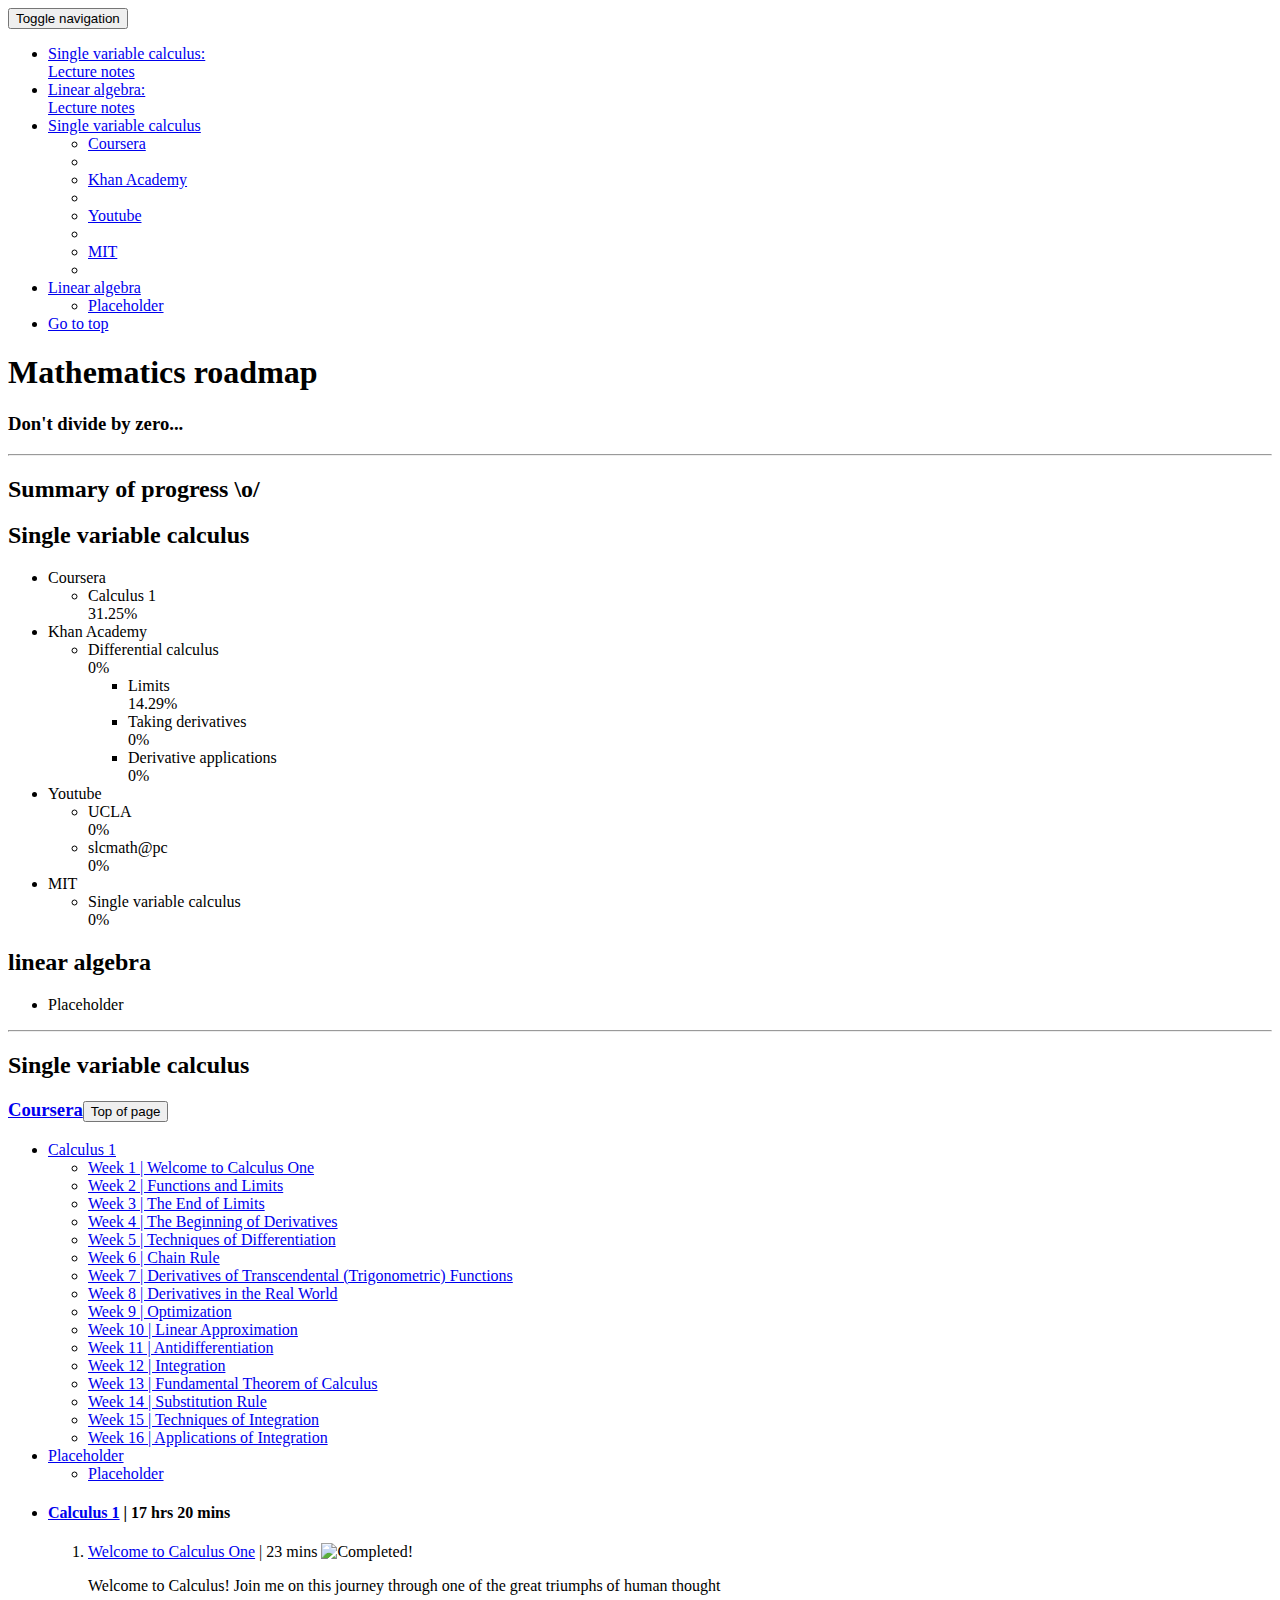
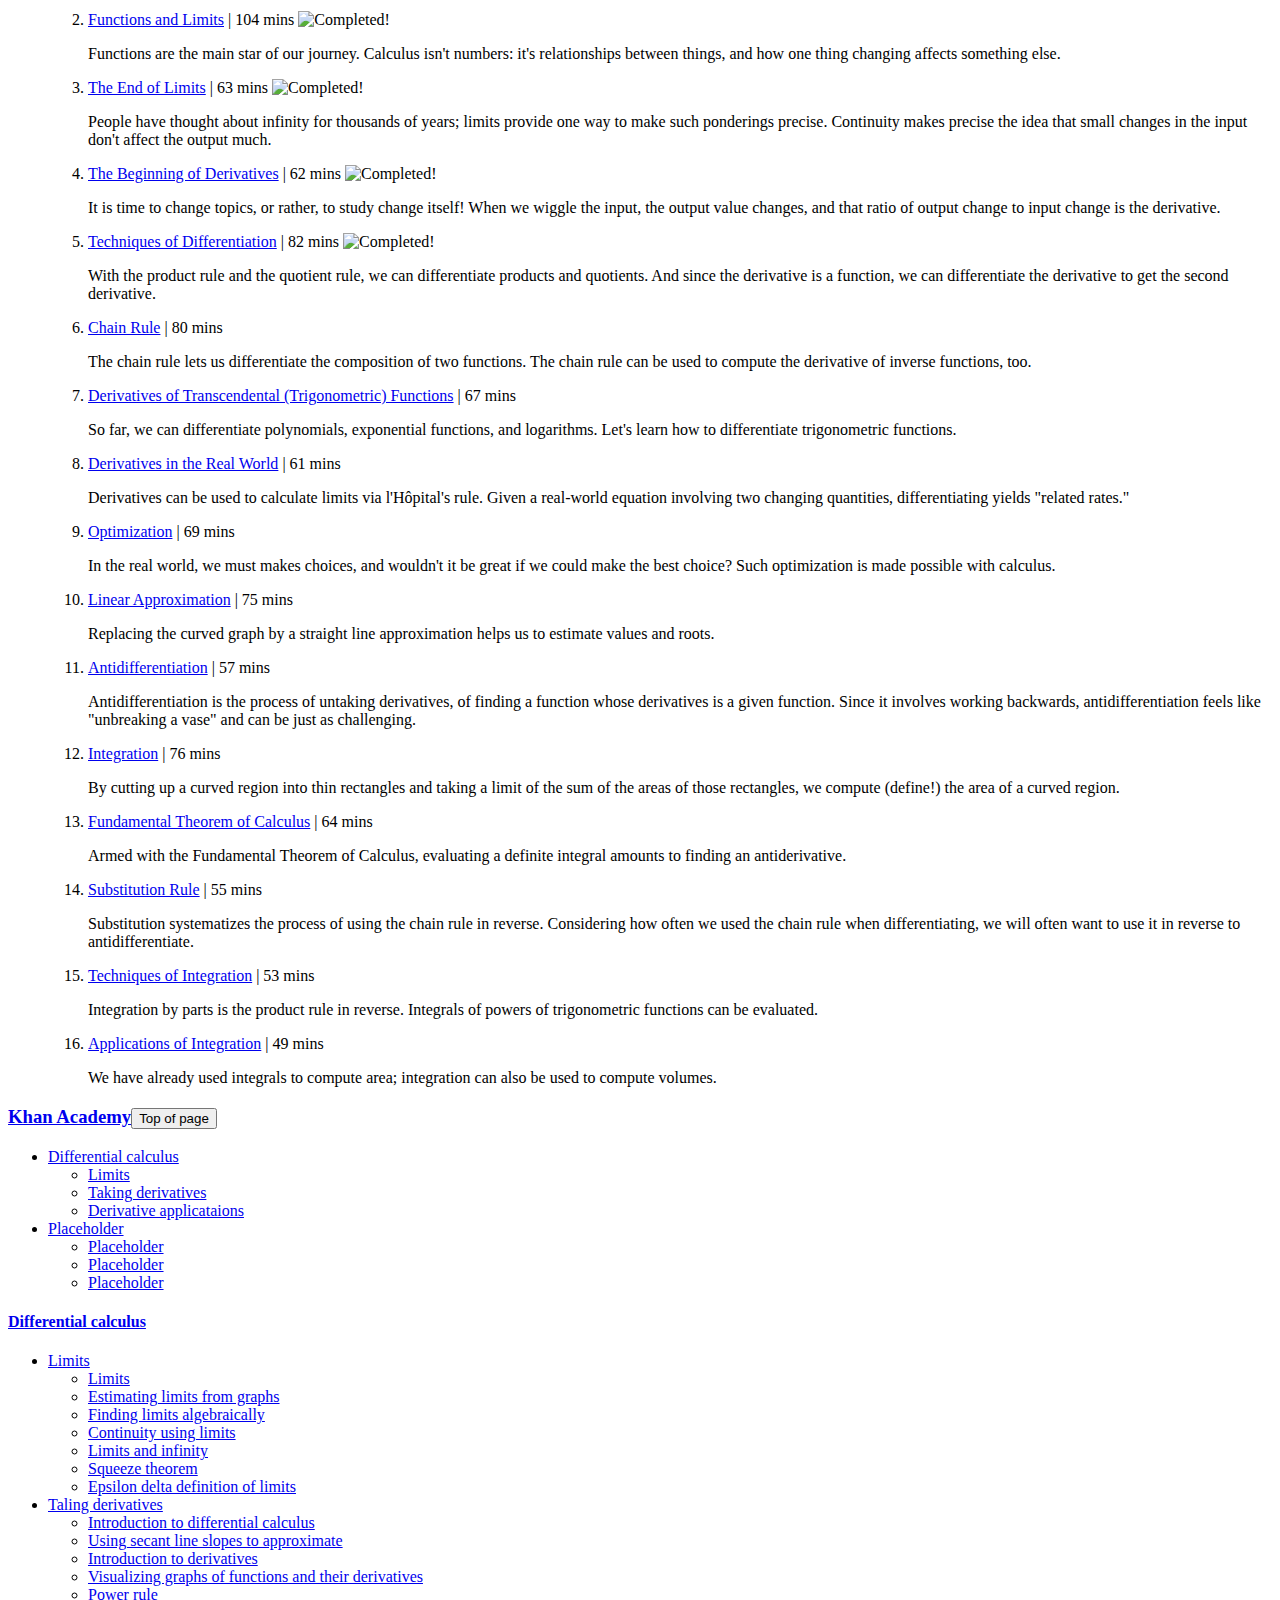
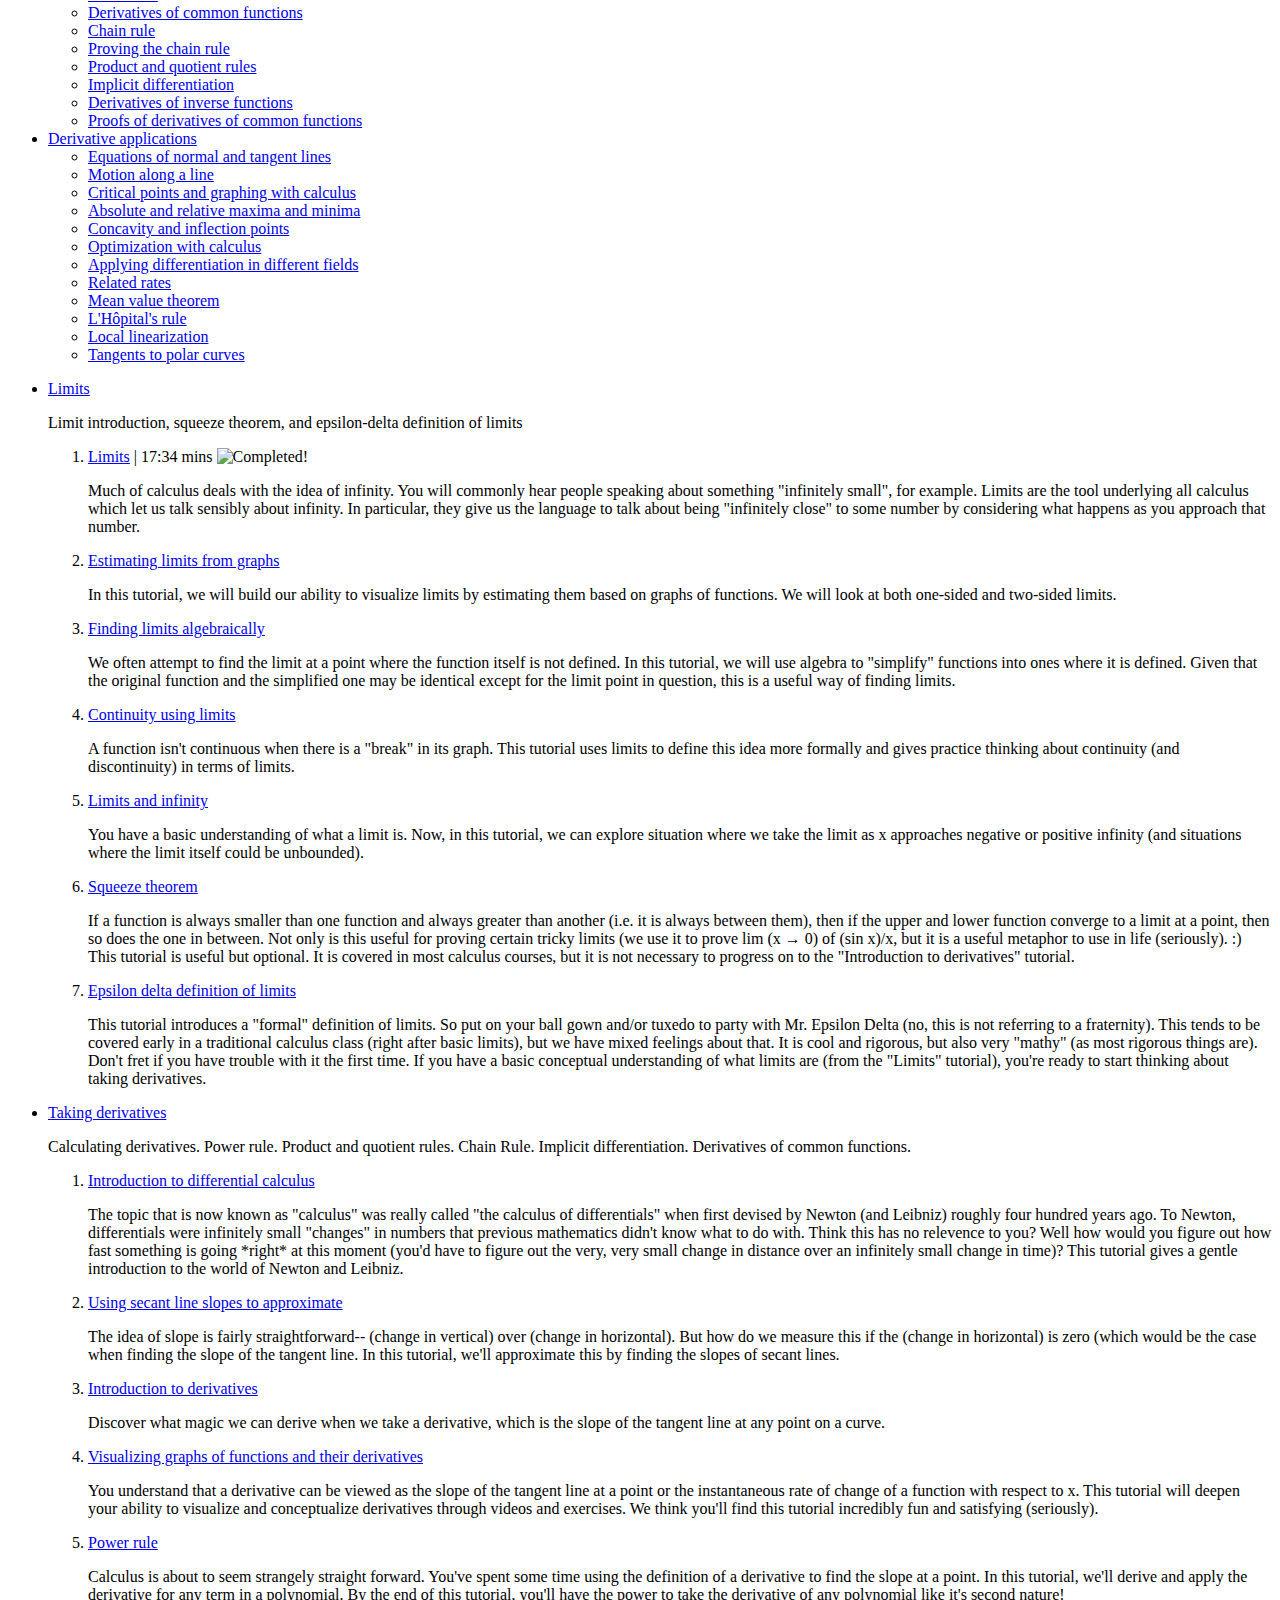
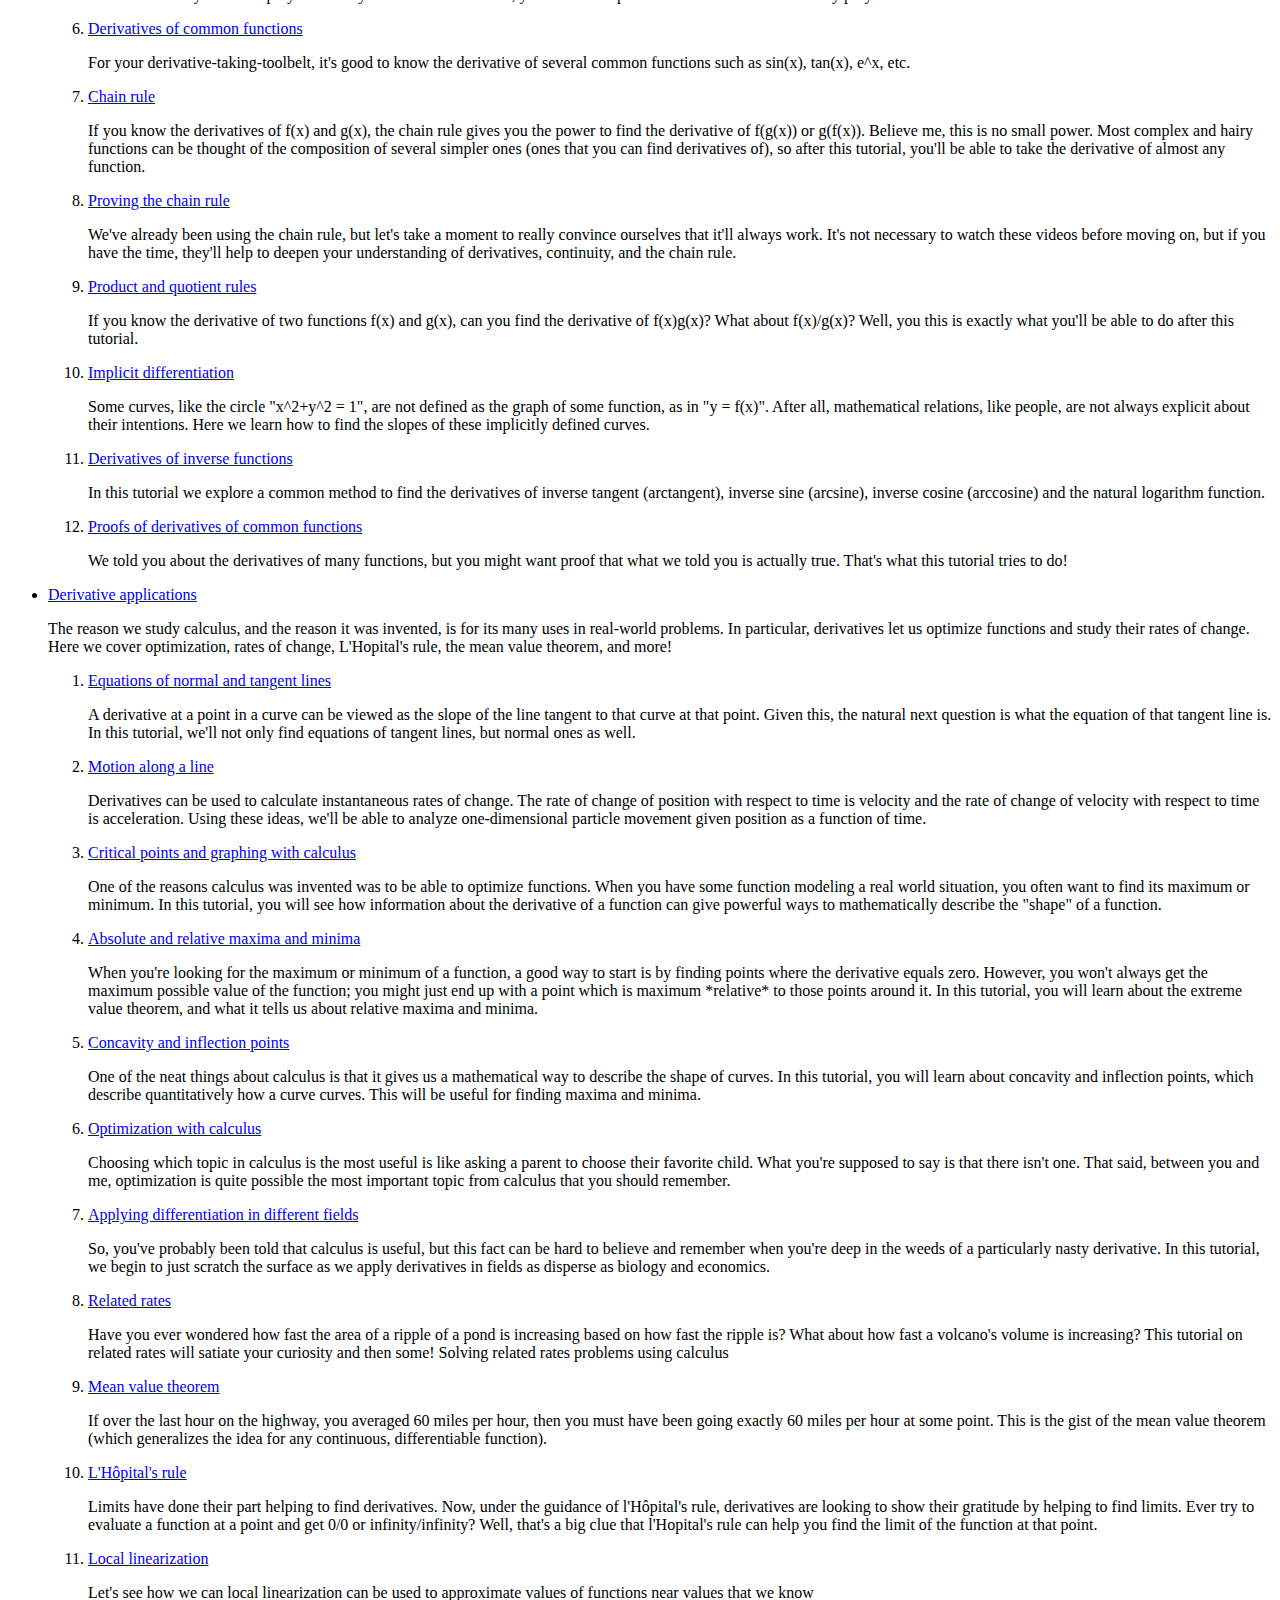
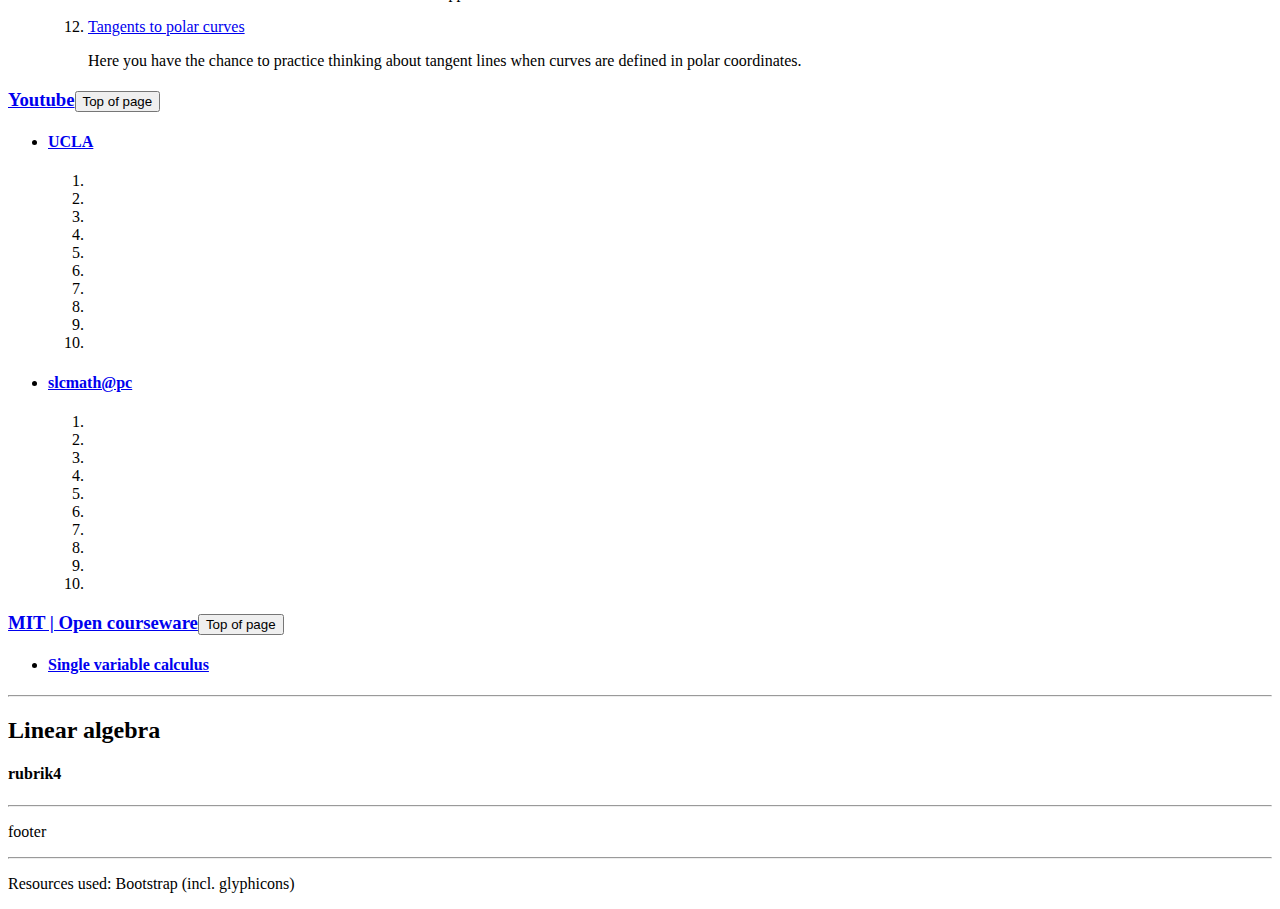
==== index.html @ 6fc5bcd4 "Initial commit" ====
<!DOCTYPE html>
<html>
	<head>
		<meta http-equiv="content-type" content="text/html; charset=utf-8">
		<!-- For Edge -->
		<meta http-equiv="X-UA-Compatible" content="IE=edge">
		<!-- -->
		<meta name="description" content="Your description goes here">
		<meta name="keywords" content="your,keywords,goes,here">
		<meta name="author" content="Your Name">
		<!-- Google fonts -->
		
		<!-- JQuery -->
		<script src="http://ajax.googleapis.com/ajax/libs/jquery/1.10.1/jquery.min.js"></script>
		<!-- JavaScript -->
			<!-- Remote -->
			<script src="https://maxcdn.bootstrapcdn.com/bootstrap/3.3.7/js/bootstrap.min.js" integrity="sha384-Tc5IQib027qvyjSMfHjOMaLkfuWVxZxUPnCJA7l2mCWNIpG9mGCD8wGNIcPD7Txa" crossorigin="anonymous"></script>
				<!-- MathJax -->
		<!--<script type="text/javascript" async src="https://cdn.mathjax.org/mathjax/latest/MathJax.js?config=TeX-MML-AM_CHTML"></script>-->
			<!-- Local -->
			
		<!-- CSS -->
			<!-- Loads bootstrap -->
		<link rel="stylesheet" href="https://maxcdn.bootstrapcdn.com/bootstrap/3.3.6/css/bootstrap.min.css" integrity="sha384-1q8mTJOASx8j1Au+a5WDVnPi2lkFfwwEAa8hDDdjZlpLegxhjVME1fgjWPGmkzs7" crossorigin="anonymous"> <!-- Has to be loaded first, else overwritten -->
			<!-- Main CSS -->
		<link rel="stylesheet" href="css/main.css"> <!-- Find out if i should add a media tag for a separate css for mobile -->
	<title>Mathematics roadmap</title>
</head>
<body>
	<div class="container" id="top"> <!-- Go to top of page -->
		<nav class="navbar navbar-fixed-top navbar-inverse"> <!-- Main navigation; navbar, static -->
			<div class="container-fluid  navbar-right">
				<!-- Brand and toggle get grouped for better mobile display -->
				<div class="navbar-header">
      				<button type="button" class="navbar-toggle collapsed" data-toggle="collapse" data-target="#bs-example-navbar-collapse-1" aria-expanded="false">
        				<span class="sr-only">Toggle navigation</span>
        				<span class="icon-bar"></span> <!-- Dash one -->
        				<span class="icon-bar"></span> <!-- Dash two -->
        				<span class="icon-bar"></span> <!-- Dash three -->
      				</button>
				</div>
				<!-- Collect the nav links, forms, and other content for toggling -->
				<div class="collapse navbar-collapse" id="bs-example-navbar-collapse-1">
      				<ul class="nav navbar-nav">
      					<li><a href="single-variable-calculus/index.html">Single variable calculus: <br> Lecture notes</a></li>
      					<li><a href="linear-algebra/index.html">Linear algebra: <br> Lecture notes</a></li>
      					<li class="dropdown"><a href="#" class="dropdown-toggle" data-toggle="dropdown" role="button" aria-haspopup="true" aria-expanded="false">Single variable calculus<span class="caret"></span></a>
          					<ul class="dropdown-menu">
								<li><a href="#coursera">Coursera</a></li>
								<li role="separator" class="divider"></li>
								<li><a href="#khan-academy">Khan Academy</a></li>
								<li role="separator" class="divider"></li>
								<li><a href="#youtube">Youtube</a></li>
								<li role="separator" class="divider"></li>
			 					<li><a href="#mit">MIT</a></li>
          						<li role="separator" class="divider"></li>
          					</ul>
        				</li>
						<li class="dropdown"><a href="#" class="dropdown-toggle" data-toggle="dropdown" role="button" aria-haspopup="true" aria-expanded="false">Linear algebra<span class="caret"></span></a>
          					<ul class="dropdown-menu">
          						<li><a href="#">Placeholder</a></li>
          					</ul>
          				</li>
          				<li><a href="#top">Go to top</a></li> <!-- Go to top of page -->
					</ul>
				</div>
			</div>
		</nav> <!-- Nav ends -->
		<div class="row"> <!-- Header -->
			<div class="col-md-12"> <!-- Takes upp 100% row -->
				<div class="page-title">
					<h1>Mathematics roadmap</h1>
					<h3>Don't divide by zero...</h3>
				</div> <!-- col-md-12 ends-->
			</div> <!-- Header ends -->
		</div>
		<div class="row"> <!-- Section divider -->
			<div class="col-md-12">
				<hr> <!-- Horizontal rule -->
			</div>
		</div>
		<div class="row"> <!-- Summary progress -->
			<h2 class="header-section">Summary of progress \o/</h2>
			<div class="col-md-6"> <!-- Summary progress single variable calculus -->
				<h2>Single variable calculus</h2>
				<ul>
					<li>Coursera</li>
						<ul>
							<li>Calculus 1</li>
								<div class="progress">
  									<div class="progress-bar progress-bar-success" role="progressbar"style="min-width: 2em; width: 31.25%">
  										31.25%
  									</div>
								</div>
						</ul>
					<li>Khan Academy</li>
						<ul>
							<li>Differential calculus</li>
								<div class="progress">
  									<div class="progress-bar progress-bar-success" role="progressbar" style="min-width: 2em; width: 0%">
  										0%
  									</div>
								</div>
								<ul>
									<li>Limits</li>
									<div class="progress">
  										<div class="progress-bar progress-bar-success" role="progressbar" style="min-width: 2em; width: 14.29%">
  										14.29%
  										</div>
									</div>
									<li>Taking derivatives</li>
									<div class="progress">
  										<div class="progress-bar progress-bar-success" role="progressbar" style="min-width: 2em; width: 0%">
  										0%
  										</div>
									</div>
									<li>Derivative applications</li>
									<div class="progress">
  										<div class="progress-bar progress-bar-success" role="progressbar" style="min-width: 2em; width: 0%">
  										0%
  										</div>
									</div>
								</ul>
						</ul>
					<li>Youtube</li>
						<ul>
							<li>UCLA
								<!--<img class="completed" src="graphics/accept.png" alt="Completed!" title="Completed!">-->
								</li>
								<div class="progress">
  									<div class="progress-bar progress-bar-success" role="progressbar" style="min-width: 2em; width: 0%">
  										0%
  									</div>
								</div>
							<li>slcmath@pc
								<!--<img class="completed" src="graphics/accept.png" alt="Completed!" title="Completed!">-->
								</li>
								<div class="progress">
  									<div class="progress-bar progress-bar-success" role="progressbar" style="min-width: 2em; width: 0%">
  										0%
  									</div>
								</div>
						</ul>
					<li>MIT</li>
						<ul>
							<li>Single variable calculus
								<!--<img class="completed" src="graphics/accept.png" alt="Completed!" title="Completed!">-->
								</li>
								<div class="progress">
  									<div class="progress-bar progress-bar-success" role="progressbar" style="min-width: 2em; width: 0%">
  										0%
  									</div>
								</div>
						</ul>
				</ul>
			</div> <!-- Summary progress single variable calculus ends -->
			<div class="col-md-6"> <!-- Summary linear algebra -->
				<h2>linear algebra</h2>
				<ul>
					<li>Placeholder</li>
				</ul>
			</div> <!-- Summary linear algebra ends-->
		</div> <!-- Summary/Progress ends-->
		<div class="row"> <!-- Section divider -->
			<div class="col-md-12">
				<hr> <!-- Horizontal rule -->
			</div>
		</div><!-- Section divider end -->
		<div class="row"> <!-- Single variable calculus -->
			<div class="col-md-12"> <!-- Takes up 100% of row-->
				<h2 class="header-section" id="#single-variable-calculus">Single variable calculus</h2>
					<h3 id="coursera"><a href="https://www.coursera.org" target="_blank" title="Coursera">Coursera</a><a href="#top"><button type="button" class="btn btn-info top">Top of page</button></a></h3>
					<ul class="nav nav-tabs"> <!-- Navigation coursera single variable calculus--> 
  						<li role="presentation" class="dropdown"><a class="dropdown-toggle" data-toggle="dropdown" href="#" role="button" aria-haspopup="true" aria-expanded="false">Calculus 1<span class="caret"></span></a>
    						<ul class="dropdown-menu">
    							<li><a href="#CourCalc1Week1">Week 1 | Welcome to Calculus One</a></li>
    							<li><a href="#CourCalc1Week2">Week 2 | Functions and Limits</a></li>
    							<li><a href="#CourCalc1Week3">Week 3 | The End of Limits</a></li>
    							<li><a href="#CourCalc1Week4">Week 4 | The Beginning of Derivatives</a></li>
    							<li><a href="#CourCalc1Week5">Week 5 | Techniques of Differentiation</a></li>
    							<li><a href="#CourCalc1Week6">Week 6 | Chain Rule</a></li>
    							<li><a href="#CourCalc1Week7">Week 7 | Derivatives of Transcendental (Trigonometric) Functions</a></li>
    							<li><a href="#CourCalc1Week7">Week 8 | Derivatives in the Real World</a></li>
    							<li><a href="#CourCalc1Week7">Week 9 | Optimization</a></li>
    							<li><a href="#CourCalc1Week7">Week 10 | Linear Approximation</a></li>
    							<li><a href="#CourCalc1Week7">Week 11 | Antidifferentiation</a></li>
    							<li><a href="#CourCalc1Week7">Week 12 | Integration</a></li>
    							<li><a href="#CourCalc1Week7">Week 13 | Fundamental Theorem of Calculus</a></li>
    							<li><a href="#CourCalc1Week7">Week 14 | Substitution Rule</a></li>
    							<li><a href="#CourCalc1Week7">Week 15 | Techniques of Integration</a></li>
    							<li><a href="#CourCalc1Week7">Week 16 | Applications of Integration</a></li>
    					</ul>
  					</li>
  					<li role="presentation" class="dropdown"><a class="dropdown-toggle" data-toggle="dropdown" href="#" role="button" aria-haspopup="true" aria-expanded="false">Placeholder<span class="caret"></span></a>
  						<ul class="dropdown-menu">
    						<li><a href="#">Placeholder</a></li>
    					</ul>
    				</li>
				</ul>
						<ul> <!-- Coursera single variable calculus courses -->
							<h4><li><a href="https://www.coursera.org/learn/calculus1" target="_blank" title="Playlist">Calculus 1</a> | 17 hrs 20 mins</li></h4>
								<ol> <!-- Calculus 1 --> 
									<li id="CourCalc1Week1"><a href="https://www.coursera.org/learn/calculus1/home/week/1" target="_blank">Welcome to Calculus One</a> | 23 mins
										<a href="#coursera" class="completed" title="Top of course"><span class="glyphicon glyphicon glyphicon-chevron-up"></span></a>
										
										<img class="completed" src="graphics/accept.png" alt="Completed!" title="Completed!">
										<p>Welcome to Calculus! Join me on this journey through one of the great triumphs of human thought</p>
										</li>
									<li id="CourCalc1Week2"><a href="https://www.coursera.org/learn/calculus1/home/week/2" target="_blank">Functions and Limits</a> | 104 mins
										<a href="#coursera" class="completed" title="Top of course"><span class="glyphicon glyphicon glyphicon-chevron-up"></span></a>
										<img class="completed" src="graphics/accept.png" alt="Completed!" title="Completed!">
										<p>Functions are the main star of our journey. Calculus isn't numbers: it's relationships between things, and how one thing changing affects something else.</p>
										</li>
									<li id="CourCalc1Week3"><a href="https://www.coursera.org/learn/calculus1/home/week/3" target="_blank">The End of Limits</a> | 63 mins
										<a href="#coursera" class="completed" title="Top of course"><span class="glyphicon glyphicon glyphicon-chevron-up"></span></a>
										<img class="completed" src="graphics/accept.png" alt="Completed!" title="Completed!">
										<p>People have thought about infinity for thousands of years; limits provide one way to make such ponderings precise. Continuity makes precise the idea that small changes in the input don't affect the output much.</p>
										</li>
									<li id="CourCalc1Week4"><a href="https://www.coursera.org/learn/calculus1/home/week/4" target="_blank">The Beginning of Derivatives</a> | 62 mins
										<a href="#coursera" class="completed" title="Top of course"><span class="glyphicon glyphicon glyphicon-chevron-up"></span></a>
										<img class="completed" src="graphics/accept.png" alt="Completed!" title="Completed!">
										<p>It is time to change topics, or rather, to study change itself! When we wiggle the input, the output value changes, and that ratio of output change to input change is the derivative.</p>
										</li>
									<li id="CourCalc1Week5"><a href="https://www.coursera.org/learn/calculus1/home/week/5" target="_blank">Techniques of Differentiation</a> | 82 mins
										<a href="#coursera" class="completed" title="Top of course"><span class="glyphicon glyphicon glyphicon-chevron-up"></span></a>
										<img class="completed" src="graphics/accept.png" alt="Completed!" title="Completed!">
										<p>With the product rule and the quotient rule, we can differentiate products and quotients. And since the derivative is a function, we can differentiate the derivative to get the second derivative. </p>
										</li>
									<li id="CourCalc1Week6"><a href="https://www.coursera.org/learn/calculus1/home/week/6" target="_blank">Chain Rule</a> | 80 mins
										<a href="#coursera" class="completed" title="Top of course"><span class="glyphicon glyphicon glyphicon-chevron-up"></span></a>
										<!--<img class="completed" src="graphics/accept.png" alt="Completed!" title="Completed!">-->
										<p>The chain rule lets us differentiate the composition of two functions. The chain rule can be used to compute the derivative of inverse functions, too. </p>
										</li>
									<li id="CourCalc1Week7"><a href="https://www.coursera.org/learn/calculus1/home/week/7" target="_blank">Derivatives of Transcendental (Trigonometric) Functions</a> | 67 mins
										<a href="#coursera" class="completed" title="Top of course"><span class="glyphicon glyphicon glyphicon-chevron-up"></span></a>
										<!--<img class="completed" src="graphics/accept.png" alt="Completed!" title="Completed!">-->
										<p>So far, we can differentiate polynomials, exponential functions, and logarithms. Let's learn how to differentiate trigonometric functions.</p>
										</li>
									<li id="CourCalc1Week8"><a href="https://www.coursera.org/learn/calculus1/home/week/8" target="_blank">Derivatives in the Real World</a> | 61 mins
										<a href="#coursera" class="completed" title="Top of course"><span class="glyphicon glyphicon glyphicon-chevron-up"></span></a>
										<!--<img class="completed" src="graphics/accept.png" alt="Completed!" title="Completed!">-->
										<p>Derivatives can be used to calculate limits via l'Hôpital's rule. Given a real-world equation involving two changing quantities, differentiating yields "related rates." </p>
										</li>
									<li id="CourCalc1Week9"><a href="https://www.coursera.org/learn/calculus1/home/week/9" target="_blank">Optimization</a> | 69 mins
										<a href="#coursera" class="completed" title="Top of course"><span class="glyphicon glyphicon glyphicon-chevron-up"></span></a>
										<!--<img class="completed" src="graphics/accept.png" alt="Completed!" title="Completed!">-->
										<p>In the real world, we must makes choices, and wouldn't it be great if we could make the best choice? Such optimization is made possible with calculus. </p>
										</li>
									<li id="CourCalc1Week10"><a href="https://www.coursera.org/learn/calculus1/home/week/10" target="_blank">Linear Approximation</a> | 75 mins
										<a href="#coursera" class="completed" title="Top of course"><span class="glyphicon glyphicon glyphicon-chevron-up"></span></a>
										<!--<img class="completed" src="graphics/accept.png" alt="Completed!" title="Completed!">-->
										<p>Replacing the curved graph by a straight line approximation helps us to estimate values and roots.</p>
										</li>
									<li id="CourCalc1Week11"><a href="https://www.coursera.org/learn/calculus1/home/week/11" target="_blank">Antidifferentiation</a> | 57 mins
										<a href="#coursera" class="completed" title="Top of course"><span class="glyphicon glyphicon glyphicon-chevron-up"></span></a>
										<!--<img class="completed" src="graphics/accept.png" alt="Completed!" title="Completed!">-->
										<p>Antidifferentiation is the process of untaking derivatives, of finding a function whose derivatives is a given function. Since it involves working backwards, antidifferentiation feels like "unbreaking a vase" and can be just as challenging. </p>
										</li>
									<li id="CourCalc1Week12"><a href="https://www.coursera.org/learn/calculus1/home/week/12" target="_blank">Integration</a> | 76 mins
										<a href="#coursera" class="completed" title="Top of course"><span class="glyphicon glyphicon glyphicon-chevron-up"></span></a>
										<!--<img class="completed" src="graphics/accept.png" alt="Completed!" title="Completed!">-->
										<p>By cutting up a curved region into thin rectangles and taking a limit of the sum of the areas of those rectangles, we compute (define!) the area of a curved region.</p>
										</li>
									<li id="CourCalc1Week13"><a href="https://www.coursera.org/learn/calculus1/home/week/13" target="_blank">Fundamental Theorem of Calculus</a> | 64 mins
										<a href="#coursera" class="completed" title="Top of course"><span class="glyphicon glyphicon glyphicon-chevron-up"></span></a>
										<!--<img class="completed" src="graphics/accept.png" alt="Completed!" title="Completed!">-->
										<p>Armed with the Fundamental Theorem of Calculus, evaluating a definite integral amounts to finding an antiderivative. </p>
										</li>
									<li id="CourCalc1Week14"><a href="https://www.coursera.org/learn/calculus1/home/week/14" target="_blank">Substitution Rule</a> | 55 mins
										<a href="#coursera" class="completed" title="Top of course"><span class="glyphicon glyphicon glyphicon-chevron-up"></span></a>
										<!--<img class="completed" src="graphics/accept.png" alt="Completed!" title="Completed!">-->
										<p>Substitution systematizes the process of using the chain rule in reverse. Considering how often we used the chain rule when differentiating, we will often want to use it in reverse to antidifferentiate. </p>
										</li>
									<li id="CourCalc1Week15"><a href="https://www.coursera.org/learn/calculus1/home/week/15" target="_blank">Techniques of Integration</a> | 53 mins
										<a href="#coursera" class="completed" title="Top of course"><span class="glyphicon glyphicon glyphicon-chevron-up"></span></a>
										<!--<img class="completed" src="graphics/accept.png" alt="Completed!" title="Completed!">-->
										<p>Integration by parts is the product rule in reverse. Integrals of powers of trigonometric functions can be evaluated. </p>
										</li>
									<li id="CourCalc1Week16"><a href="https://www.coursera.org/learn/calculus1/home/week/16" target="_blank">Applications of Integration</a> | 49 mins
										<a href="#coursera" class="completed" title="Top of course"><span class="glyphicon glyphicon glyphicon-chevron-up"></span></a>
										<!--<img class="completed" src="graphics/accept.png" alt="Completed!" title="Completed!">-->
										<p>We have already used integrals to compute area; integration can also be used to compute volumes. </p>
										</li>
								</ol> <!-- Calculus 1 ends -->
						</ul> <!-- Coursera single variable calculus courses  Ends -->
					<h3 id="khan-academy"><a href="https://www.khanacademy.org" target="_blank">Khan Academy</a><a href="#top"><button type="button" class="btn btn-info top">Top of page</button></a></h3>
					<ul class="nav nav-tabs"> <!-- Navigation KA differential calculus -->
						<li role="presentation" class="dropdown"><a class="dropdown-toggle" data-toggle="dropdown" href="#" role="button" aria-haspopup="true" aria-expanded="false">Differential calculus<span class="caret"></span></a>
    						<ul class="dropdown-menu">
      							<li><a href="#KADiffCalcLimits">Limits</a></li>
								<li><a href="#KADiffCalcDer">Taking derivatives</a></li>
								<li><a href="#KADiffCalcDerApp">Derivative applicataions</a></li>
    						</ul>
  						</li>
  						<li role="presentation" class="dropdown"><a class="dropdown-toggle" data-toggle="dropdown" href="#" role="button" aria-haspopup="true" aria-expanded="false">Placeholder<span class="caret"></span></a>
    						<ul class="dropdown-menu">
      							<li><a href="#">Placeholder</a></li>
								<li><a href="#">Placeholder</a></li>
								<li><a href="#">Placeholder</a></li>
    						</ul>
  						</li>
					</ul> <!-- Navigation KA differential calculus ends-->
					<h4><a href="https://www.khanacademy.org/math/calculus-home/differential-calculus" target="_blank" title="Playlist">Differential calculus</a></h4>
					<ul class="nav nav-tabs"> <!-- INTRA Navigation KA differential calculus -->
						<li role="presentation" class="dropdown"><a class="dropdown-toggle" data-toggle="dropdown" href="#" role="button" aria-haspopup="true" aria-expanded="false">Limits<span class="caret"></span></a>
							<ul class="dropdown-menu">
								<li><a href="#">Limits</a></li>
								<li><a href="#">Estimating limits from graphs</a></li>
								<li><a href="#">Finding limits algebraically</a></li>
								<li><a href="#">Continuity using limits</a></li>
								<li><a href="#">Limits and infinity</a></li>
								<li><a href="#">Squeeze theorem</a></li>
								<li><a href="#">Epsilon delta definition of limits</a></li>
							</ul>
						</li>
						<li role="presentation" class="dropdown"><a class="dropdown-toggle" data-toggle="dropdown" href="#" role="button" aria-haspopup="true" aria-expanded="false">Taling derivatives<span class="caret"></span></a>
							<ul class="dropdown-menu">
								<li><a href="#">Introduction to differential calculus</a></li>
								<li><a href="#">Using secant line slopes to approximate</a></li>
								<li><a href="#">Introduction to derivatives</a></li>
								<li><a href="#">Visualizing graphs of functions and their derivatives</a></li>
								<li><a href="#">Power rule</a></li>
								<li><a href="#">Derivatives of common functions</a></li>
								<li><a href="#">Chain rule</a></li>
								<li><a href="#">Proving the chain rule</a></li>
								<li><a href="#">Product and quotient rules</a></li>
								<li><a href="#">Implicit differentiation</a></li>
								<li><a href="#">Derivatives of inverse functions</a></li>
								<li><a href="#">Proofs of derivatives of common functions</a></li>
							</ul>
						</li>
						<li role="presentation" class="dropdown"><a class="dropdown-toggle" data-toggle="dropdown" href="#" role="button" aria-haspopup="true" aria-expanded="false">Derivative applications<span class="caret"></span></a>
							<ul class="dropdown-menu">
								<li><a href="#">Equations of normal and tangent lines</a></li>
								<li><a href="#">Motion along a line</a></li>
								<li><a href="#">Critical points and graphing with calculus</a></li>
								<li><a href="#">Absolute and relative maxima and minima</a></li>
								<li><a href="#">Concavity and inflection points</a></li>
								<li><a href="#">Optimization with calculus</a></li>
								<li><a href="#">Applying differentiation in different fields</a></li>
								<li><a href="#">Related rates</a></li>
								<li><a href="#">Mean value theorem</a></li>
								<li><a href="#">L'Hôpital's rule</a></li>
								<li><a href="#">Local linearization</a></li>
								<li><a href="#">Tangents to polar curves</a></li>
							</ul>
						</li>
					</ul> <!-- INTRA Navigation KA differential calculus ends -->
					<ul>
						<li id="KADiffCalcLimits">
							<a href="https://www.khanacademy.org/math/calculus-home/differential-calculus/limits-topic" target="_blank">Limits</a>
							<a href="#khan-academy" class="completed" title="Top of course"><span class="glyphicon glyphicon glyphicon-chevron-up"></span></a>
							<!--<img class="completed" src="graphics/accept.png" alt="Completed!" title="Completed!">-->
							<p>Limit introduction, squeeze theorem, and epsilon-delta definition of limits</p>
						</li>
							<ol>
								<li><a href="https://www.khanacademy.org/math/calculus-home/differential-calculus/limits-topic/limits-tutorial" target="_blank">Limits</a> | 17:34 mins
									<a href="#khan-academy" class="completed" title="Top of course"><span class="glyphicon glyphicon glyphicon-chevron-up"></span></a>
									<img class="completed" src="graphics/accept.png" alt="Completed!" title="Completed!">
									<p>Much of calculus deals with the idea of infinity. You will commonly hear people speaking about something "infinitely small", for example. Limits are the tool underlying all calculus which let us talk sensibly about infinity. In particular, they give us the language to talk about being "infinitely close" to some number by considering what happens as you approach that number. </p>
									</li>
								<li><a href="https://www.khanacademy.org/math/calculus-home/differential-calculus/limits-topic/calculus-estimating-limits-graph" target="_blank">Estimating limits from graphs</a>
									<a href="#khan-academy" class="completed" title="Top of course"><span class="glyphicon glyphicon glyphicon-chevron-up"></span></a>
									<!--<img class="completed" src="graphics/accept.png" alt="Completed!" title="Completed!">-->
									<p>In this tutorial, we will build our ability to visualize limits by estimating them based on graphs of functions. We will look at both one-sided and two-sided limits.</p>
									</li>
								<li><a href="https://www.khanacademy.org/math/calculus-home/differential-calculus/limits-topic/algebraic-limits" target="_blank">Finding limits algebraically</a>
									<a href="#khan-academy" class="completed" title="Top of course"><span class="glyphicon glyphicon glyphicon-chevron-up"></span></a>
									<!--<img class="completed" src="graphics/accept.png" alt="Completed!" title="Completed!">-->
									<p>We often attempt to find the limit at a point where the function itself is not defined. In this tutorial, we will use algebra to "simplify" functions into ones where it is defined. Given that the original function and the simplified one may be identical except for the limit point in question, this is a useful way of finding limits. </p>
									</li>
								<li><a href="https://www.khanacademy.org/math/calculus-home/differential-calculus/limits-topic/continuity-limits" target="_blank">Continuity using limits</a>
									<a href="#khan-academy" class="completed" title="Top of course"><span class="glyphicon glyphicon glyphicon-chevron-up"></span></a>
									<!--<img class="completed" src="graphics/accept.png" alt="Completed!" title="Completed!">-->
									<p>A function isn't continuous when there is a "break" in its graph. This tutorial uses limits to define this idea more formally and gives practice thinking about continuity (and discontinuity) in terms of limits.</p>
									</li>
								<li><a href="https://www.khanacademy.org/math/calculus-home/differential-calculus/limits-topic/limits-infinity" target="_blank">Limits and infinity</a>
									<a href="#khan-academy" class="completed" title="Top of course"><span class="glyphicon glyphicon glyphicon-chevron-up"></span></a>
									<!--<img class="completed" src="graphics/accept.png" alt="Completed!" title="Completed!">-->
									<p>You have a basic understanding of what a limit is. Now, in this tutorial, we can explore situation where we take the limit as x approaches negative or positive infinity (and situations where the limit itself could be unbounded).</p>
									</li>
								<li><a href="https://www.khanacademy.org/math/calculus-home/differential-calculus/limits-topic/squeeze-theorem" target="_blank">Squeeze theorem</a>
									<a href="#khan-academy" class="completed" title="Top of course"><span class="glyphicon glyphicon glyphicon-chevron-up"></span></a>
									<!--<img class="completed" src="graphics/accept.png" alt="Completed!" title="Completed!">-->
									<p>If a function is always smaller than one function and always greater than another (i.e. it is always between them), then if the upper and lower function converge to a limit at a point, then so does the one in between. Not only is this useful for proving certain tricky limits (we use it to prove lim (x → 0) of (sin x)/x, but it is a useful metaphor to use in life (seriously). :) This tutorial is useful but optional. It is covered in most calculus courses, but it is not necessary to progress on to the "Introduction to derivatives" tutorial.</p>
									</li>
								<li><a href="https://www.khanacademy.org/math/calculus-home/differential-calculus/limits-topic/epsilon-delta" target="_blank">Epsilon delta definition of limits</a>
									<a href="#khan-academy" class="completed" title="Top of course"><span class="glyphicon glyphicon glyphicon-chevron-up"></span></a>
									<!--<img class="completed" src="graphics/accept.png" alt="Completed!" title="Completed!">-->
									<p>This tutorial introduces a "formal" definition of limits. So put on your ball gown and/or tuxedo to party with Mr. Epsilon Delta (no, this is not referring to a fraternity). This tends to be covered early in a traditional calculus class (right after basic limits), but we have mixed feelings about that. It is cool and rigorous, but also very "mathy" (as most rigorous things are). Don't fret if you have trouble with it the first time. If you have a basic conceptual understanding of what limits are (from the "Limits" tutorial), you're ready to start thinking about taking derivatives.</p>
								</li>
							</ol>
						<li id="KADiffCalcDer">
							<a href="https://www.khanacademy.org/math/calculus-home/differential-calculus/taking-derivatives" target="_blank">Taking derivatives</a>
							<a href="#khan-academy" class="completed" title="Top of course"><span class="glyphicon glyphicon glyphicon-chevron-up"></span></a>
							<!--<img class="completed" src="graphics/accept.png" alt="Completed!" title="Completed!">-->
							<p>Calculating derivatives. Power rule. Product and quotient rules. Chain Rule. Implicit differentiation. Derivatives of common functions.</p>
						</li>
							<ol>
								<li><a href="https://www.khanacademy.org/math/calculus-home/differential-calculus/taking-derivatives/intro-differential-calc" target="_blank">Introduction to differential calculus</a>
									<a href="#khan-academy" class="completed" title="Top of course"><span class="glyphicon glyphicon glyphicon-chevron-up"></span></a>
									<!--<img class="completed" src="graphics/accept.png" alt="Completed!" title="Completed!">-->
									<p>The topic that is now known as "calculus" was really called "the calculus of differentials" when first devised by Newton (and Leibniz) roughly four hundred years ago. To Newton, differentials were infinitely small "changes" in numbers that previous mathematics didn't know what to do with. Think this has no relevence to you? Well how would you figure out how fast something is going *right* at this moment (you'd have to figure out the very, very small change in distance over an infinitely small change in time)? This tutorial gives a gentle introduction to the world of Newton and Leibniz.</p>
									</li>
								<li><a href="https://www.khanacademy.org/math/calculus-home/differential-calculus/taking-derivatives/secant-line-slope-tangent" target="_blank">Using secant line slopes to approximate</a>
									<a href="#khan-academy" class="completed" title="Top of course"><span class="glyphicon glyphicon glyphicon-chevron-up"></span></a>
									<!--<img class="completed" src="graphics/accept.png" alt="Completed!" title="Completed!">-->
									<p>The idea of slope is fairly straightforward-- (change in vertical) over (change in horizontal). But how do we measure this if the (change in horizontal) is zero (which would be the case when finding the slope of the tangent line. In this tutorial, we'll approximate this by finding the slopes of secant lines.</p>
									</li>
								<li><a href="https://www.khanacademy.org/math/calculus-home/differential-calculus/taking-derivatives/derivative-intro" target="_blank">Introduction to derivatives</a>
									<a href="#khan-academy" class="completed" title="Top of course"><span class="glyphicon glyphicon glyphicon-chevron-up"></span></a>
									<!--<img class="completed" src="graphics/accept.png" alt="Completed!" title="Completed!">-->
									<p>Discover what magic we can derive when we take a derivative, which is the slope of the tangent line at any point on a curve.</p>
									</li>
								<li><a href="https://www.khanacademy.org/math/calculus-home/differential-calculus/taking-derivatives/visualizing-derivatives-tutorial" target="_blank">Visualizing graphs of functions and their derivatives</a>
									<a href="#khan-academy" class="completed" title="Top of course"><span class="glyphicon glyphicon glyphicon-chevron-up"></span></a>
									<!--<img class="completed" src="graphics/accept.png" alt="Completed!" title="Completed!">-->
									<p>You understand that a derivative can be viewed as the slope of the tangent line at a point or the instantaneous rate of change of a function with respect to x. This tutorial will deepen your ability to visualize and conceptualize derivatives through videos and exercises. We think you'll find this tutorial incredibly fun and satisfying (seriously).</p>
									</li>
								<li><a href="https://www.khanacademy.org/math/calculus-home/differential-calculus/taking-derivatives/power-rule-tutorial" target="_blank">Power rule</a>
									<a href="#khan-academy" class="completed" title="Top of course"><span class="glyphicon glyphicon glyphicon-chevron-up"></span></a>
									<!--<img class="completed" src="graphics/accept.png" alt="Completed!" title="Completed!">-->
									<p>Calculus is about to seem strangely straight forward. You've spent some time using the definition of a derivative to find the slope at a point. In this tutorial, we'll derive and apply the derivative for any term in a polynomial. By the end of this tutorial, you'll have the power to take the derivative of any polynomial like it's second nature!</p>
									</li>
								<li><a href="https://www.khanacademy.org/math/calculus-home/differential-calculus/taking-derivatives/derivatives-of-common-functions" target="_blank">Derivatives of common functions</a>
									<a href="#khan-academy" class="completed" title="Top of course"><span class="glyphicon glyphicon glyphicon-chevron-up"></span></a>
									<!--<img class="completed" src="graphics/accept.png" alt="Completed!" title="Completed!">-->
									<p>For your derivative-taking-toolbelt, it's good to know the derivative of several common functions such as sin(x), tan(x), e^x, etc. </p>
									</li>
								<li><a href="https://www.khanacademy.org/math/calculus-home/differential-calculus/taking-derivatives/chain-rule" target="_blank">Chain rule</a>
									<a href="#khan-academy" class="completed" title="Top of course"><span class="glyphicon glyphicon glyphicon-chevron-up"></span></a>
									<!--<img class="completed" src="graphics/accept.png" alt="Completed!" title="Completed!">-->
									<p>If you know the derivatives of f(x) and g(x), the chain rule gives you the power to find the derivative of f(g(x)) or g(f(x)). Believe me, this is no small power. Most complex and hairy functions can be thought of the composition of several simpler ones (ones that you can find derivatives of), so after this tutorial, you'll be able to take the derivative of almost any function.</p>
									</li>
								<li><a href="https://www.khanacademy.org/math/calculus-home/differential-calculus/taking-derivatives/proving-the-chain-rule" target="_blank">Proving the chain rule</a>
									<a href="#khan-academy" class="completed" title="Top of course"><span class="glyphicon glyphicon glyphicon-chevron-up"></span></a>
									<!--<img class="completed" src="graphics/accept.png" alt="Completed!" title="Completed!">-->
									<p>We've already been using the chain rule, but let's take a moment to really convince ourselves that it'll always work. It's not necessary to watch these videos before moving on, but if you have the time, they'll help to deepen your understanding of derivatives, continuity, and the chain rule.</p>
									</li>
								<li><a href="https://www.khanacademy.org/math/calculus-home/differential-calculus/taking-derivatives/product-rule" target="_blank">Product and quotient rules</a>
									<a href="#khan-academy" class="completed" title="Top of course"><span class="glyphicon glyphicon glyphicon-chevron-up"></span></a>
									<!--<img class="completed" src="graphics/accept.png" alt="Completed!" title="Completed!">-->
									<p>If you know the derivative of two functions f(x) and g(x), can you find the derivative of f(x)g(x)? What about f(x)/g(x)? Well, you this is exactly what you'll be able to do after this tutorial.</p>
									</li>
								<li><a href="https://www.khanacademy.org/math/calculus-home/differential-calculus/taking-derivatives/implicit-differentiation" target="_blank">Implicit differentiation</a>
									<a href="#khan-academy" class="completed" title="Top of course"><span class="glyphicon glyphicon glyphicon-chevron-up"></span></a>
									<!--<img class="completed" src="graphics/accept.png" alt="Completed!" title="Completed!">-->
									<p>Some curves, like the circle "x^2+y^2 = 1", are not defined as the graph of some function, as in "y = f(x)". After all, mathematical relations, like people, are not always explicit about their intentions. Here we learn how to find the slopes of these implicitly defined curves.</p>
									</li>
								<li><a href="https://www.khanacademy.org/math/calculus-home/differential-calculus/taking-derivatives/derivatives-inverse-functions" target="_blank">Derivatives of inverse functions</a>
									<a href="#khan-academy" class="completed" title="Top of course"><span class="glyphicon glyphicon glyphicon-chevron-up"></span></a>
									<!--<img class="completed" src="graphics/accept.png" alt="Completed!" title="Completed!">-->
									<p>In this tutorial we explore a common method to find the derivatives of inverse tangent (arctangent), inverse sine (arcsine), inverse cosine (arccosine) and the natural logarithm function.</p>
									</li>
								<li><a href="https://www.khanacademy.org/math/calculus-home/differential-calculus/taking-derivatives/der-common-functions" target="_blank">Proofs of derivatives of common functions</a>
									<a href="#khan-academy" class="completed" title="Top of course"><span class="glyphicon glyphicon glyphicon-chevron-up"></span></a>
									<!--<img class="completed" src="graphics/accept.png" alt="Completed!" title="Completed!">-->
									<p>We told you about the derivatives of many functions, but you might want proof that what we told you is actually true. That's what this tutorial tries to do!</p>	
									</li>
							</ol>
						<li id="KADiffCalcDerApp">
							<a href="https://www.khanacademy.org/math/calculus-home/differential-calculus/derivative-applications" target="_blank">Derivative applications</a>
							<a href="#khan-academy" class="completed" title="Top of course"><span class="glyphicon glyphicon glyphicon-chevron-up"></span></a>
							<!--<img class="completed" src="graphics/accept.png" alt="Completed!" title="Completed!">-->
							<p>The reason we study calculus, and the reason it was invented, is for its many uses in real-world problems. In particular, derivatives let us optimize functions and study their rates of change. Here we cover optimization, rates of change, L'Hopital's rule, the mean value theorem, and more!</p>
							</li>
							<ol>
								<li><a href="https://www.khanacademy.org/math/calculus-home/differential-calculus/derivative-applications/normal-tangent-line-eq" target="_blank">Equations of normal and tangent lines</a>
									<a href="#khan-academy" class="completed" title="Top of course"><span class="glyphicon glyphicon glyphicon-chevron-up"></span></a>
									<!--<img class="completed" src="graphics/accept.png" alt="Completed!" title="Completed!">-->
									<p>A derivative at a point in a curve can be viewed as the slope of the line tangent to that curve at that point. Given this, the natural next question is what the equation of that tangent line is. In this tutorial, we'll not only find equations of tangent lines, but normal ones as well.</p>
									</li>
								<li><a href="https://www.khanacademy.org/math/calculus-home/differential-calculus/derivative-applications/motion-along-line-derivatives" target="_blank">Motion along a line</a>
									<a href="#khan-academy" class="completed" title="Top of course"><span class="glyphicon glyphicon glyphicon-chevron-up"></span></a>
									<!--<img class="completed" src="graphics/accept.png" alt="Completed!" title="Completed!">-->
									<p>Derivatives can be used to calculate instantaneous rates of change. The rate of change of position with respect to time is velocity and the rate of change of velocity with respect to time is acceleration. Using these ideas, we'll be able to analyze one-dimensional particle movement given position as a function of time.</p>
									</li>
								<li><a href="https://www.khanacademy.org/math/calculus-home/differential-calculus/derivative-applications/critical-points-graphing" target="_blank">Critical points and graphing with calculus</a>
									<a href="#khan-academy" class="completed" title="Top of course"><span class="glyphicon glyphicon glyphicon-chevron-up"></span></a>
									<!--<img class="completed" src="graphics/accept.png" alt="Completed!" title="Completed!">-->
									<p>One of the reasons calculus was invented was to be able to optimize functions. When you have some function modeling a real world situation, you often want to find its maximum or minimum. In this tutorial, you will see how information about the derivative of a function can give powerful ways to mathematically describe the "shape" of a function.</p>
									</li>
								<li><a href="https://www.khanacademy.org/math/calculus-home/differential-calculus/derivative-applications/absolute-relative-maxima-minima" target="_blank">Absolute and relative maxima and minima</a>
									<a href="#khan-academy" class="completed" title="Top of course"><span class="glyphicon glyphicon glyphicon-chevron-up"></span></a>
									<!--<img class="completed" src="graphics/accept.png" alt="Completed!" title="Completed!">-->
									<p>When you're looking for the maximum or minimum of a function, a good way to start is by finding points where the derivative equals zero. However, you won't always get the maximum possible value of the function; you might just end up with a point which is maximum *relative* to those points around it. In this tutorial, you will learn about the extreme value theorem, and what it tells us about relative maxima and minima. </p>
									</li>
								<li><a href="https://www.khanacademy.org/math/calculus-home/differential-calculus/derivative-applications/concavity-inflection-points" target="_blank">Concavity and inflection points</a>
									<a href="#khan-academy" class="completed" title="Top of course"><span class="glyphicon glyphicon glyphicon-chevron-up"></span></a>
									<!--<img class="completed" src="graphics/accept.png" alt="Completed!" title="Completed!">-->
									<p>One of the neat things about calculus is that it gives us a mathematical way to describe the shape of curves. In this tutorial, you will learn about concavity and inflection points, which describe quantitatively how a curve curves. This will be useful for finding maxima and minima.</p>
									</li>
								<li><a href="https://www.khanacademy.org/math/calculus-home/differential-calculus/derivative-applications/calc-optimization" target="_blank">Optimization with calculus</a>
									<a href="#khan-academy" class="completed" title="Top of course"><span class="glyphicon glyphicon glyphicon-chevron-up"></span></a>
									<!--<img class="completed" src="graphics/accept.png" alt="Completed!" title="Completed!">-->
									<p>Choosing which topic in calculus is the most useful is like asking a parent to choose their favorite child. What you're supposed to say is that there isn't one. That said, between you and me, optimization is quite possible the most important topic from calculus that you should remember.</p>
									</li>
								<li><a href="https://www.khanacademy.org/math/calculus-home/differential-calculus/derivative-applications/differentiation-application" target="_blank">Applying differentiation in different fields</a>
									<a href="#khan-academy" class="completed" title="Top of course"><span class="glyphicon glyphicon glyphicon-chevron-up"></span></a>
									<!--<img class="completed" src="graphics/accept.png" alt="Completed!" title="Completed!">-->
									<p>So, you've probably been told that calculus is useful, but this fact can be hard to believe and remember when you're deep in the weeds of a particularly nasty derivative. In this tutorial, we begin to just scratch the surface as we apply derivatives in fields as disperse as biology and economics.</p>
									</li>
								<li><a href="https://www.khanacademy.org/math/calculus-home/differential-calculus/derivative-applications/rates-of-change" target="_blank">Related rates</a>
									<a href="#khan-academy" class="completed" title="Top of course"><span class="glyphicon glyphicon glyphicon-chevron-up"></span></a>
									<!--<img class="completed" src="graphics/accept.png" alt="Completed!" title="Completed!">-->
									<p>Have you ever wondered how fast the area of a ripple of a pond is increasing based on how fast the ripple is? What about how fast a volcano's volume is increasing? This tutorial on related rates will satiate your curiosity and then some! Solving related rates problems using calculus</p>
									</li>
								<li><a href="https://www.khanacademy.org/math/calculus-home/differential-calculus/derivative-applications/mean-value-theorem" target="_blank">Mean value theorem</a>
									<a href="#khan-academy" class="completed" title="Top of course"><span class="glyphicon glyphicon glyphicon-chevron-up"></span></a>
									<!--<img class="completed" src="graphics/accept.png" alt="Completed!" title="Completed!">-->
									<p>If over the last hour on the highway, you averaged 60 miles per hour, then you must have been going exactly 60 miles per hour at some point. This is the gist of the mean value theorem (which generalizes the idea for any continuous, differentiable function).</p>
									</li>
								<li><a href="https://www.khanacademy.org/math/calculus-home/differential-calculus/derivative-applications/lhopital-rule" target="_blank">L'Hôpital's rule</a>
									<a href="#khan-academy" class="completed" title="Top of course"><span class="glyphicon glyphicon glyphicon-chevron-up"></span></a>
									<!--<img class="completed" src="graphics/accept.png" alt="Completed!" title="Completed!">-->
									<p>Limits have done their part helping to find derivatives. Now, under the guidance of l'Hôpital's rule, derivatives are looking to show their gratitude by helping to find limits. Ever try to evaluate a function at a point and get 0/0 or infinity/infinity? Well, that's a big clue that l'Hopital's rule can help you find the limit of the function at that point.</p>
									</li>
								<li><a href="https://www.khanacademy.org/math/calculus-home/differential-calculus/derivative-applications/local-linearization" target="_blank">Local linearization</a>
									<a href="#khan-academy" class="completed" title="Top of course"><span class="glyphicon glyphicon glyphicon-chevron-up"></span></a>
									<!--<img class="completed" src="graphics/accept.png" alt="Completed!" title="Completed!">-->
									<p>Let's see how we can local linearization can be used to approximate values of functions near values that we know</p>
									</li>
								<li><a href="https://www.khanacademy.org/math/calculus-home/differential-calculus/derivative-applications/tangent-to-polar-curve" target="_blank">Tangents to polar curves</a>
									<a href="#khan-academy" class="completed" title="Top of course"><span class="glyphicon glyphicon glyphicon-chevron-up"></span></a>
									<!--<img class="completed" src="graphics/accept.png" alt="Completed!" title="Completed!">-->
									<p>Here you have the chance to practice thinking about tangent lines when curves are defined in polar coordinates.</p>
									</li>
							</ol>
					</ul>
					<h3 id="youtube"><a href="https://www.youtube.com" target="_blank">Youtube</a><a href="#top"><button type="button" class="btn btn-info top">Top of page</button></a></h3>
						<ul>
							<li><h4><a href="https://www.youtube.com/user/UCLACourses" target="_blank">UCLA</a></h4></li>
								<ol>
									<li><a href="" target="_blank"></a></li>
									<li><a href="" target="_blank"></a></li>
									<li><a href="" target="_blank"></a></li>
									<li><a href="" target="_blank"></a></li>
									<li><a href="" target="_blank"></a></li>
									<li><a href="" target="_blank"></a></li>
									<li><a href="" target="_blank"></a></li>
									<li><a href="" target="_blank"></a></li>
									<li><a href="" target="_blank"></a></li>
									<li><a href="" target="_blank"></a></li>
								</ol>
						</ul>
						<ul>
							<li><h4><a href="https://www.youtube.com/channel/UC_zdcJ90AsNsG71ovz9NCUw/videos" target="_blank">slcmath@pc</a></h4></li>
								<ol>
									<li><a href="" target="_blank"></a></li>
									<li><a href="" target="_blank"></a></li>
									<li><a href="" target="_blank"></a></li>
									<li><a href="" target="_blank"></a></li>
									<li><a href="" target="_blank"></a></li>
									<li><a href="" target="_blank"></a></li>
									<li><a href="" target="_blank"></a></li>
									<li><a href="" target="_blank"></a></li>
									<li><a href="" target="_blank"></a></li>
									<li><a href="" target="_blank"></a></li>
								</ol>
						</ul>
					<h3 id="mit"><a href="http://ocw.mit.edu/courses/mathematics" target="_blank">MIT | Open courseware</a><a href="#top"><button type="button" class="btn btn-info top">Top of page</button></a></h3>
						<ul>
							<li><h4><a href="http://ocw.mit.edu/courses/mathematics/18-01sc-single-variable-calculus-fall-2010/" target="_blank">Single variable calculus</a></h4></li>
						</ul>
			</div>
		</div> <!-- Single variable calculus ends -->
		<div class="row"> <!-- Section divider -->
			<div class="col-md-12">
				<hr> <!-- Horizontal rule -->
			</div>
		</div><!-- Section divider end -->
		<div class="row"> <!-- Linear algebra -->
			<div class="col-md-12"> <!-- Takes up 100% of row -->
				<h2 class="header-section" id="#linear-algebra">Linear algebra</h2>
					<h4>rubrik4</h4>
						
			</div>
		</div> <!-- Linear algebra ends -->
		<div class="row"> <!-- Section divider -->
			<div class="col-md-12">
				<hr> <!-- Horizontal rule -->
			</div>
		</div><!-- Section divider end -->
		<div class="row"> <!-- Footer -->
			<div class="col-md-12">
				<p>footer</p>
			</div>
		</div> <!-- Footer ends -->
		<div class="row"> <!-- Section divider -->
			<div class="col-md-12">
				<hr> <!-- Horizontal rule -->
			</div>
		</div><!-- Section divider end -->
		<p>Resources used: Bootstrap (incl. glyphicons)</p>
	</div> <!-- container ends -->
</body>
</html>
<!--
							<ul>
								<li><a href="" target="_blank">placeholder</a></li>
							</ul>
-->
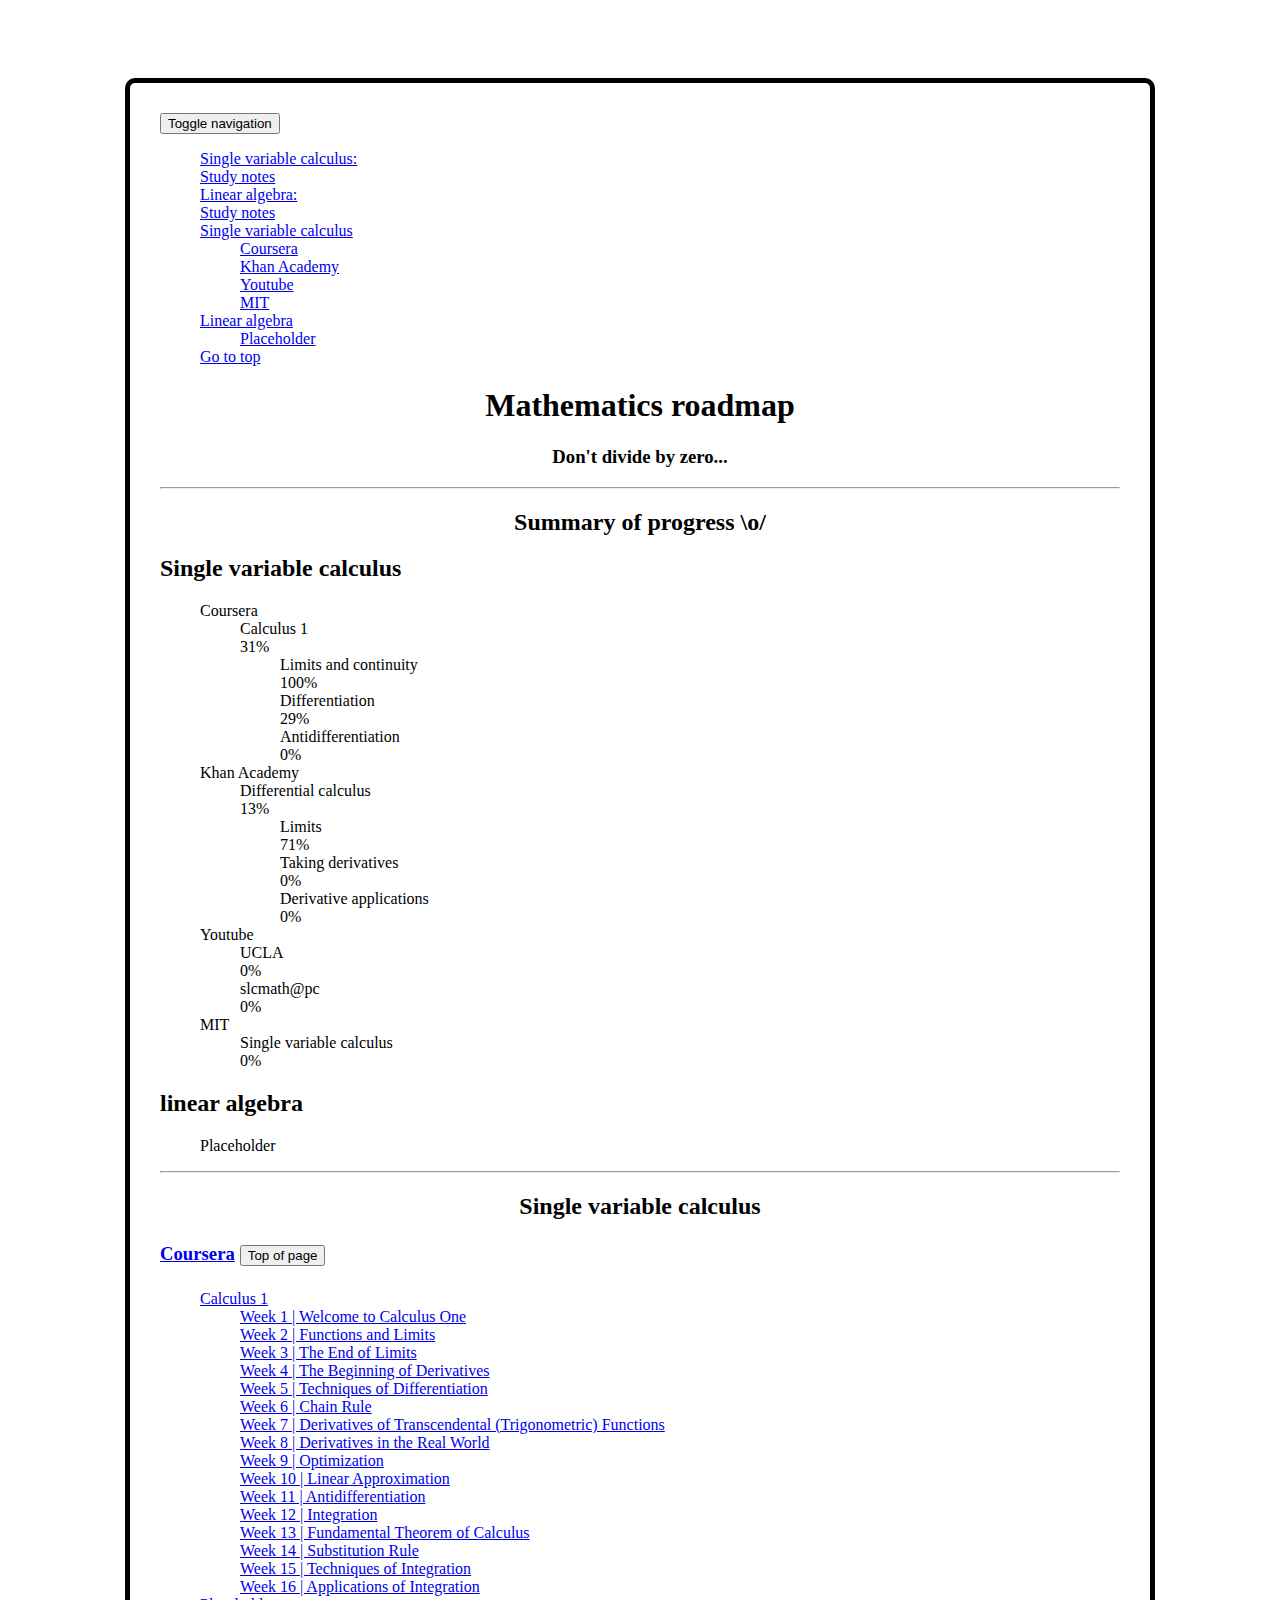
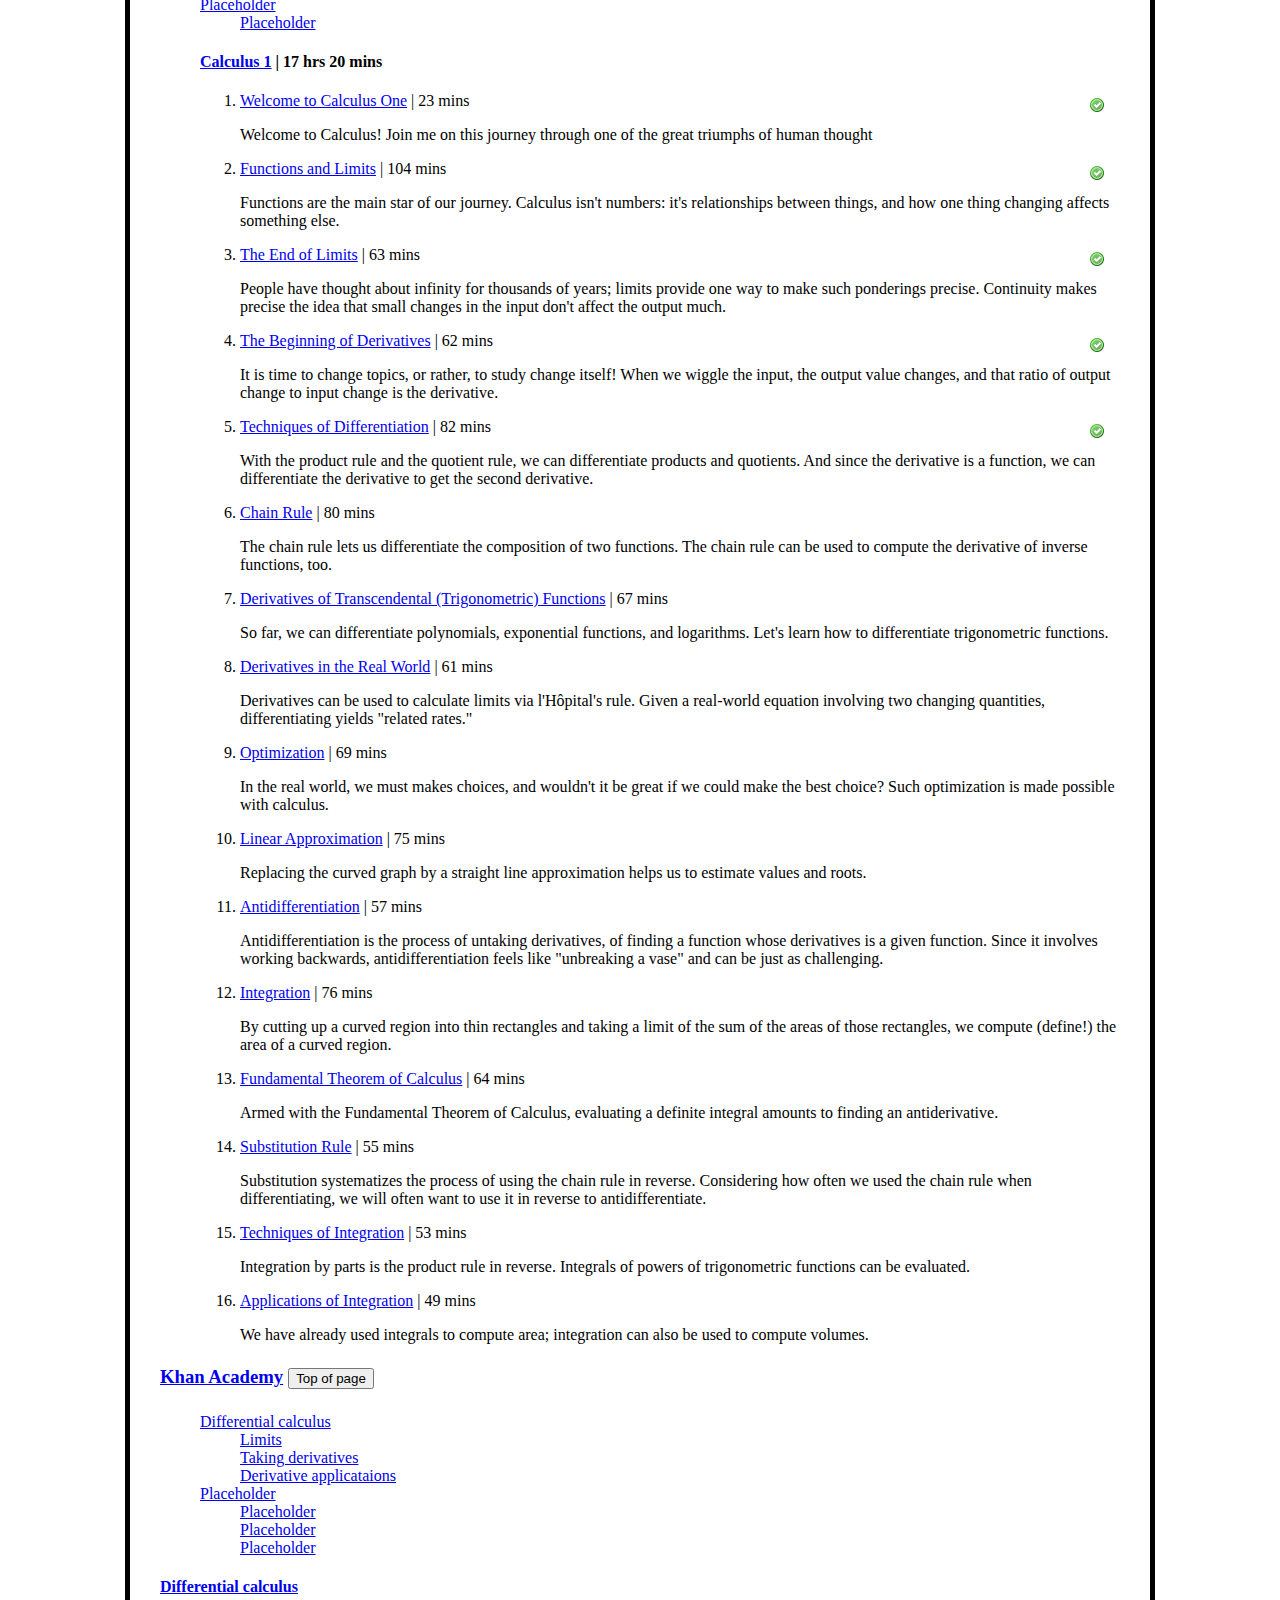
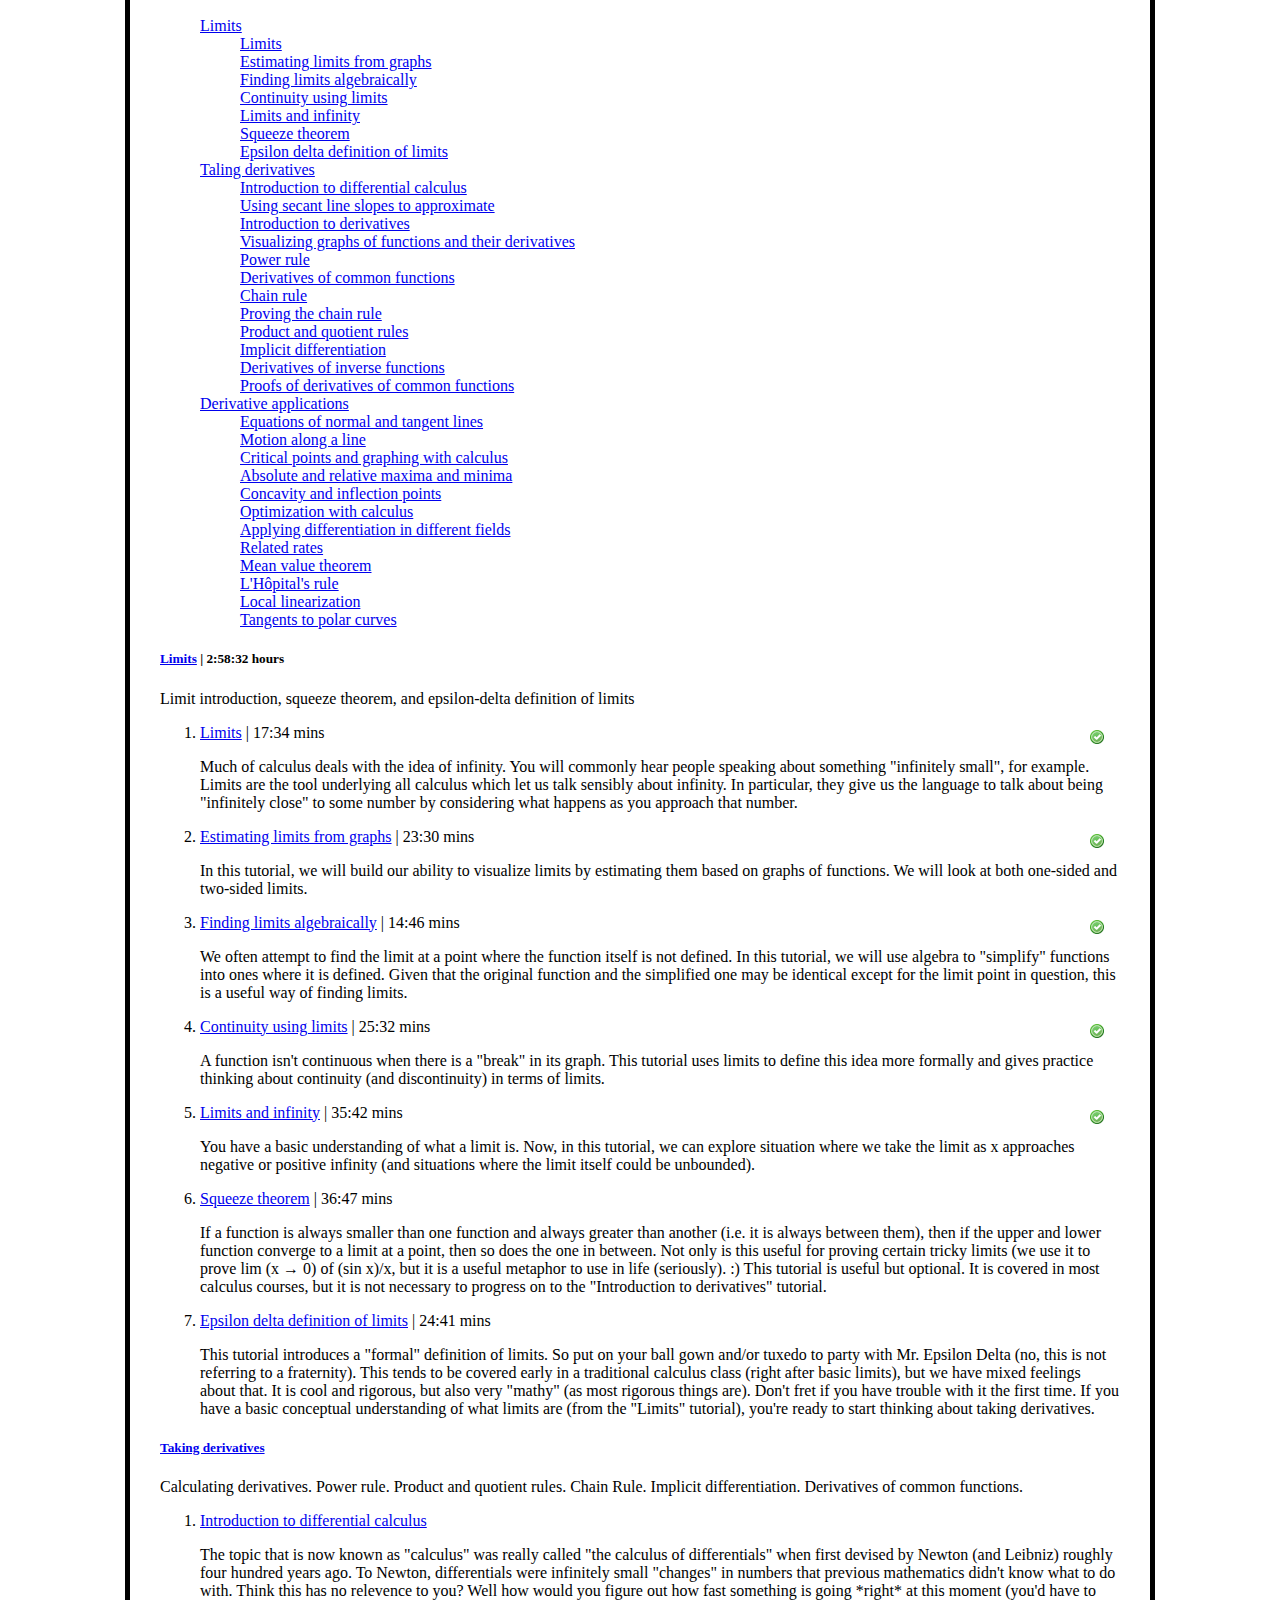
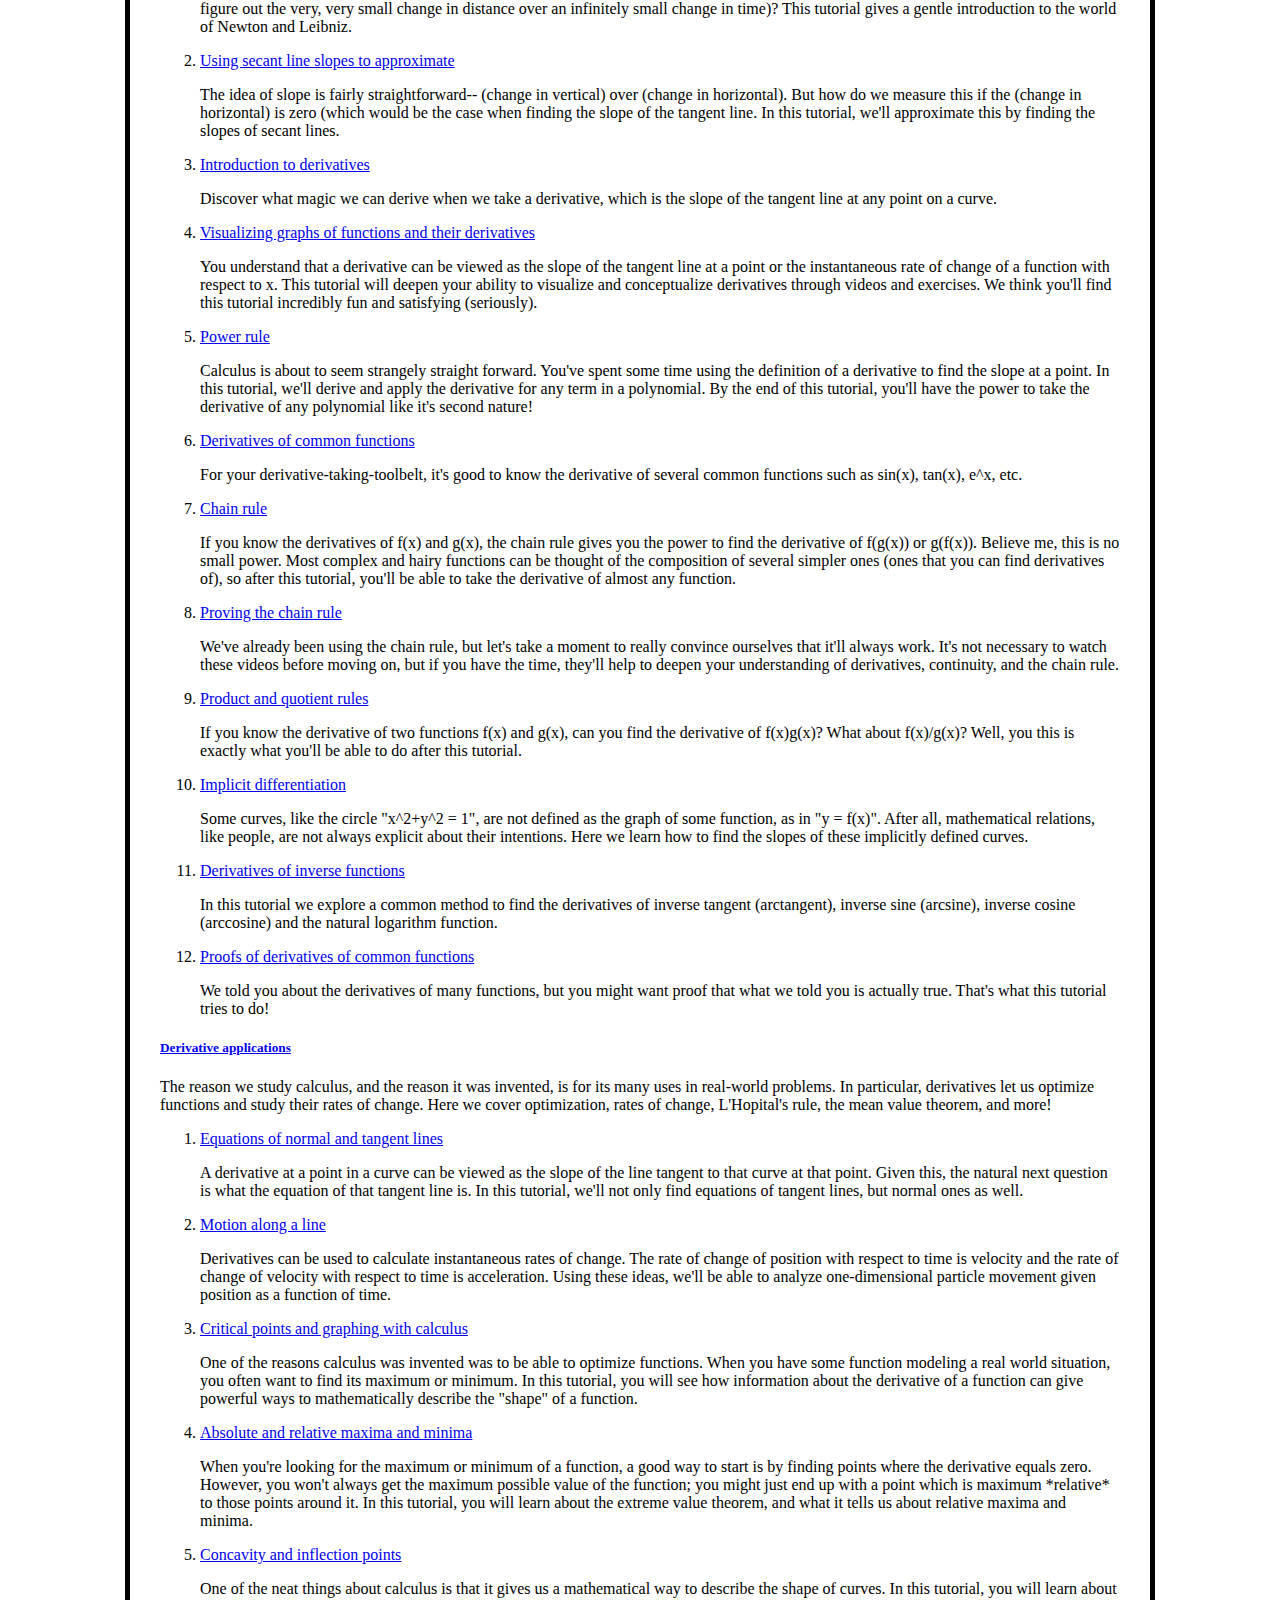
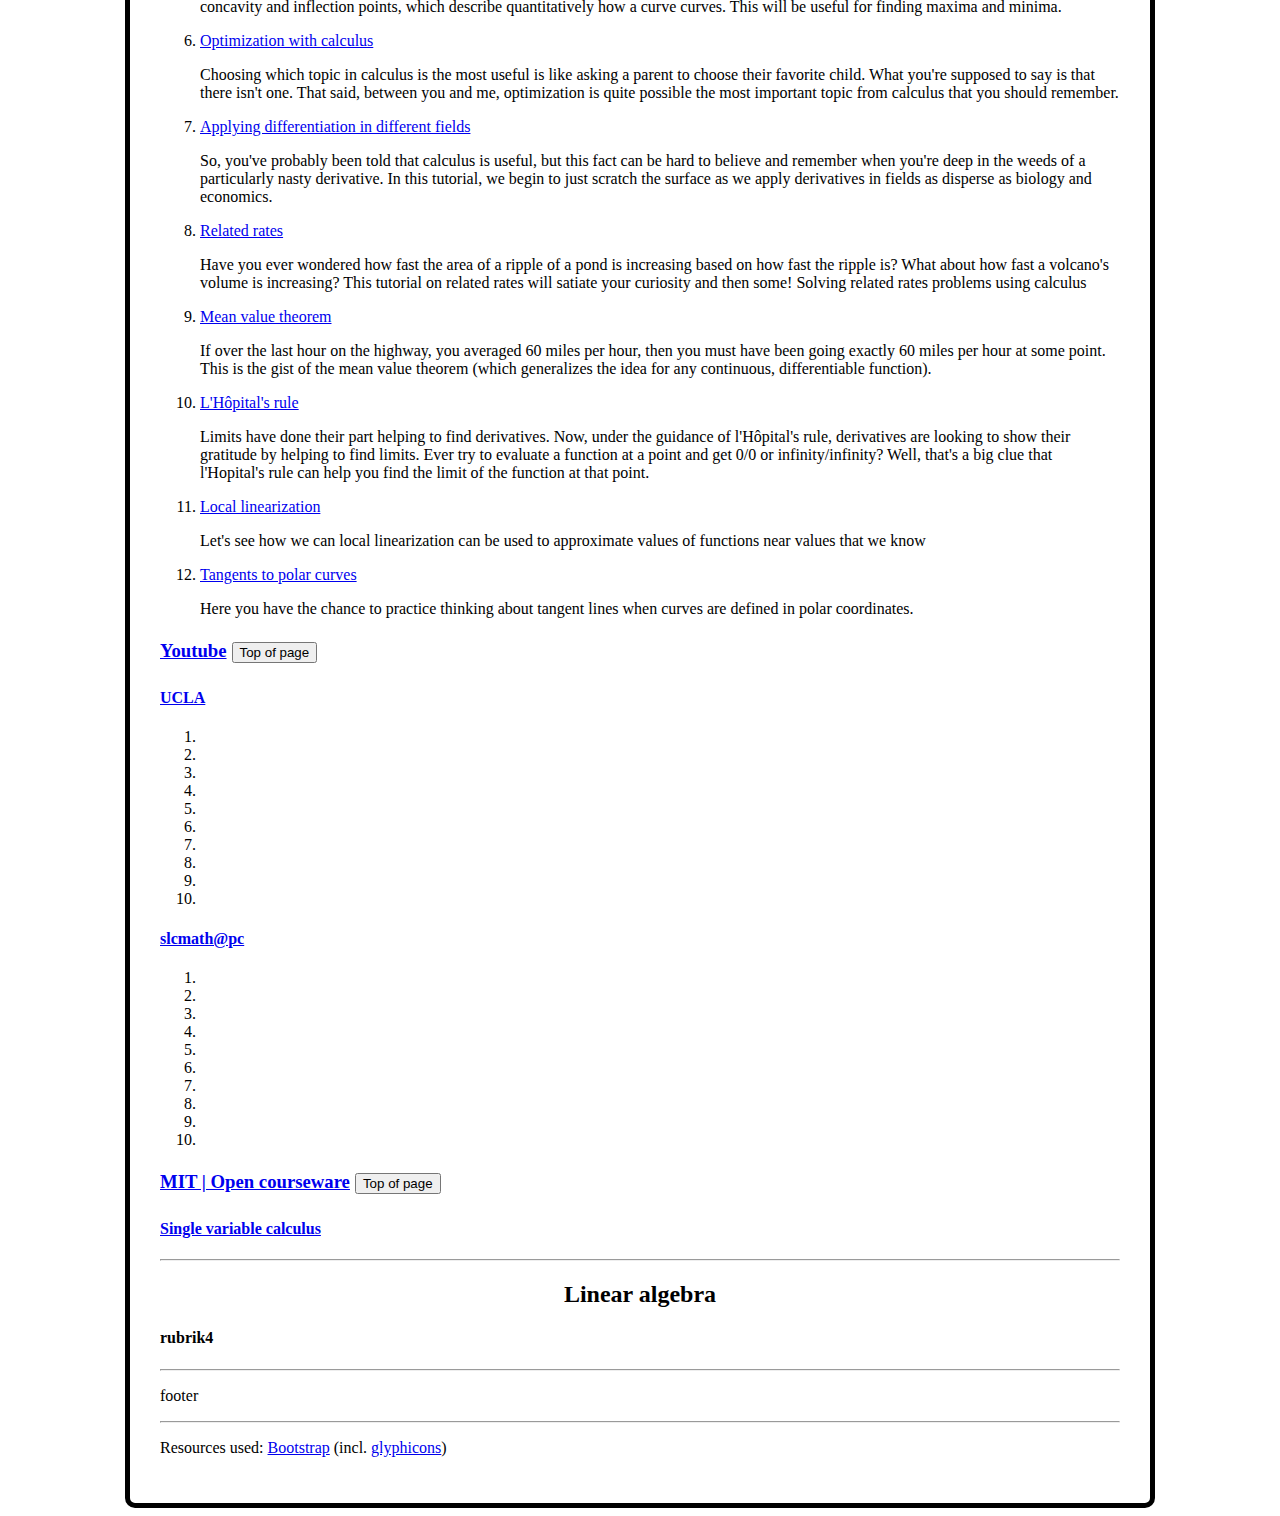
==== commit 80ca0ce9: "Initial commit 2" ====
--- a/index.html
+++ b/index.html
@@ -26,8 +26,8 @@
 		<link rel="stylesheet" href="css/main.css"> <!-- Find out if i should add a media tag for a separate css for mobile -->
 	<title>Mathematics roadmap</title>
 </head>
-<body>
-	<div class="container" id="top"> <!-- Go to top of page -->
+<body id="top">
+	<div class="container"> <!-- Go to top of page -->
 		<nav class="navbar navbar-fixed-top navbar-inverse"> <!-- Main navigation; navbar, static -->
 			<div class="container-fluid  navbar-right">
 				<!-- Brand and toggle get grouped for better mobile display -->
@@ -42,8 +42,8 @@
 				<!-- Collect the nav links, forms, and other content for toggling -->
 				<div class="collapse navbar-collapse" id="bs-example-navbar-collapse-1">
       				<ul class="nav navbar-nav">
-      					<li><a href="single-variable-calculus/index.html">Single variable calculus: <br> Lecture notes</a></li>
-      					<li><a href="linear-algebra/index.html">Linear algebra: <br> Lecture notes</a></li>
+      					<li><a href="single-variable-calculus/index.html">Single variable calculus: <br>Study notes</a></li>
+      					<li><a href="linear-algebra/index.html">Linear algebra: <br>Study notes</a></li>
       					<li class="dropdown"><a href="#" class="dropdown-toggle" data-toggle="dropdown" role="button" aria-haspopup="true" aria-expanded="false">Single variable calculus<span class="caret"></span></a>
           					<ul class="dropdown-menu">
 								<li><a href="#coursera">Coursera</a></li>
@@ -88,36 +88,63 @@
 						<ul>
 							<li>Calculus 1</li>
 								<div class="progress">
-  									<div class="progress-bar progress-bar-success" role="progressbar"style="min-width: 2em; width: 31.25%">
-  										31.25%
+  									<div class="progress-bar progress-bar-success" role="progressbar"style="min-width: 2em; width: 31%">
+  										31%
+  										<!--19%-->
+  										<!--63%-->
+  										<!--100%-->
   									</div>
 								</div>
+								<ul>
+									<li>Limits and continuity</li>
+										<div class="progress">
+											<div class="progress-bar progress-bar-success" role="progressbar" style="min-width: 2em; width: 100%">
+												100% <!--3/3-->
+											</div>
+										</div>
+									<li>Differentiation</li>
+										<div class="progress">
+											<div class="progress-bar progress-bar-success" role="progressbar" style="min-width: 2em; width: 29%">
+												29%<!--2/7-->
+											</div>
+										</div>
+									<li>Antidifferentiation</li>
+										<div class="progress">
+											<div class="progress-bar progress-bar-success" role="progressbar" style="min-width: 2em; width: 0%">
+												0%<!--0/6-->
+											</div>
+										</div>
+								</ul>
 						</ul>
 					<li>Khan Academy</li>
 						<ul>
 							<li>Differential calculus</li>
 								<div class="progress">
-  									<div class="progress-bar progress-bar-success" role="progressbar" style="min-width: 2em; width: 0%">
-  										0%
+  									<div class="progress-bar progress-bar-success" role="progressbar" style="min-width: 2em; width: 10%">
+  										13%
+  										<!--23%--><!--61%--><!--100%-->
   									</div>
 								</div>
 								<ul>
 									<li>Limits</li>
 									<div class="progress">
-  										<div class="progress-bar progress-bar-success" role="progressbar" style="min-width: 2em; width: 14.29%">
-  										14.29%
+  										<div class="progress-bar progress-bar-success" role="progressbar" style="min-width: 2em; width: 71%">
+  										71%
+  										<!--86%--><!--100%--> 
   										</div>
 									</div>
 									<li>Taking derivatives</li>
 									<div class="progress">
   										<div class="progress-bar progress-bar-success" role="progressbar" style="min-width: 2em; width: 0%">
   										0%
+										<!--8%--><!--17%--><!--25%--><!--33%--><!--42%--><!--50%--><!--58%--><!--67%--><!--75%--><!--83%--><!--92%--><!--100%-->
   										</div>
 									</div>
 									<li>Derivative applications</li>
 									<div class="progress">
   										<div class="progress-bar progress-bar-success" role="progressbar" style="min-width: 2em; width: 0%">
   										0%
+  										
   										</div>
 									</div>
 								</ul>
@@ -200,7 +227,7 @@
 						<ul> <!-- Coursera single variable calculus courses -->
 							<h4><li><a href="https://www.coursera.org/learn/calculus1" target="_blank" title="Playlist">Calculus 1</a> | 17 hrs 20 mins</li></h4>
 								<ol> <!-- Calculus 1 --> 
-									<li id="CourCalc1Week1"><a href="https://www.coursera.org/learn/calculus1/home/week/1" target="_blank">Welcome to Calculus One</a> | 23 mins
+									<li id="CourCalc1Week1"><a href="https://www.coursera.org/learn/calculus1/home/week/1" target="_blank" title="Week 1 | 4 tasks">Welcome to Calculus One</a> | 23 mins
 										<a href="#coursera" class="completed" title="Top of course"><span class="glyphicon glyphicon glyphicon-chevron-up"></span></a>
 										
 										<img class="completed" src="graphics/accept.png" alt="Completed!" title="Completed!">
@@ -346,56 +373,51 @@
 							</ul>
 						</li>
 					</ul> <!-- INTRA Navigation KA differential calculus ends -->
-					<ul>
-						<li id="KADiffCalcLimits">
-							<a href="https://www.khanacademy.org/math/calculus-home/differential-calculus/limits-topic" target="_blank">Limits</a>
+						<h5 id="KADiffCalcLimits"><a href="https://www.khanacademy.org/math/calculus-home/differential-calculus/limits-topic" target="_blank" title="32 vidoes | new tab">Limits</a> | 2:58:32 hours</h5>
 							<a href="#khan-academy" class="completed" title="Top of course"><span class="glyphicon glyphicon glyphicon-chevron-up"></span></a>
 							<!--<img class="completed" src="graphics/accept.png" alt="Completed!" title="Completed!">-->
 							<p>Limit introduction, squeeze theorem, and epsilon-delta definition of limits</p>
-						</li>
 							<ol>
-								<li><a href="https://www.khanacademy.org/math/calculus-home/differential-calculus/limits-topic/limits-tutorial" target="_blank">Limits</a> | 17:34 mins
+								<li><a href="https://www.khanacademy.org/math/calculus-home/differential-calculus/limits-topic/limits-tutorial" target="_blank" title="3 vidoes | new tab">Limits</a> | 17:34 mins
 									<a href="#khan-academy" class="completed" title="Top of course"><span class="glyphicon glyphicon glyphicon-chevron-up"></span></a>
 									<img class="completed" src="graphics/accept.png" alt="Completed!" title="Completed!">
 									<p>Much of calculus deals with the idea of infinity. You will commonly hear people speaking about something "infinitely small", for example. Limits are the tool underlying all calculus which let us talk sensibly about infinity. In particular, they give us the language to talk about being "infinitely close" to some number by considering what happens as you approach that number. </p>
 									</li>
-								<li><a href="https://www.khanacademy.org/math/calculus-home/differential-calculus/limits-topic/calculus-estimating-limits-graph" target="_blank">Estimating limits from graphs</a>
-									<a href="#khan-academy" class="completed" title="Top of course"><span class="glyphicon glyphicon glyphicon-chevron-up"></span></a>
-									<!--<img class="completed" src="graphics/accept.png" alt="Completed!" title="Completed!">-->
+								<li><a href="https://www.khanacademy.org/math/calculus-home/differential-calculus/limits-topic/calculus-estimating-limits-graph" target="_blank" title="4 vidoes | new tab">Estimating limits from graphs</a> | 23:30 mins
+									<a href="#khan-academy" class="completed" title="Top of course"><span class="glyphicon glyphicon glyphicon-chevron-up"></span></a>
+									<img class="completed" src="graphics/accept.png" alt="Completed!" title="Completed!">
 									<p>In this tutorial, we will build our ability to visualize limits by estimating them based on graphs of functions. We will look at both one-sided and two-sided limits.</p>
 									</li>
-								<li><a href="https://www.khanacademy.org/math/calculus-home/differential-calculus/limits-topic/algebraic-limits" target="_blank">Finding limits algebraically</a>
-									<a href="#khan-academy" class="completed" title="Top of course"><span class="glyphicon glyphicon glyphicon-chevron-up"></span></a>
-									<!--<img class="completed" src="graphics/accept.png" alt="Completed!" title="Completed!">-->
+								<li><a href="https://www.khanacademy.org/math/calculus-home/differential-calculus/limits-topic/algebraic-limits" target="_blank" title="3 vidoes | new tab">Finding limits algebraically</a> | 14:46 mins
+									<a href="#khan-academy" class="completed" title="Top of course"><span class="glyphicon glyphicon glyphicon-chevron-up"></span></a>
+									<img class="completed" src="graphics/accept.png" alt="Completed!" title="Completed!">
 									<p>We often attempt to find the limit at a point where the function itself is not defined. In this tutorial, we will use algebra to "simplify" functions into ones where it is defined. Given that the original function and the simplified one may be identical except for the limit point in question, this is a useful way of finding limits. </p>
 									</li>
-								<li><a href="https://www.khanacademy.org/math/calculus-home/differential-calculus/limits-topic/continuity-limits" target="_blank">Continuity using limits</a>
-									<a href="#khan-academy" class="completed" title="Top of course"><span class="glyphicon glyphicon glyphicon-chevron-up"></span></a>
-									<!--<img class="completed" src="graphics/accept.png" alt="Completed!" title="Completed!">-->
+								<li><a href="https://www.khanacademy.org/math/calculus-home/differential-calculus/limits-topic/continuity-limits" target="_blank" title="4 vidoes | new tab">Continuity using limits</a> | 25:32 mins
+									<a href="#khan-academy" class="completed" title="Top of course"><span class="glyphicon glyphicon glyphicon-chevron-up"></span></a>
+									<img class="completed" src="graphics/accept.png" alt="Completed!" title="Completed!">
 									<p>A function isn't continuous when there is a "break" in its graph. This tutorial uses limits to define this idea more formally and gives practice thinking about continuity (and discontinuity) in terms of limits.</p>
 									</li>
-								<li><a href="https://www.khanacademy.org/math/calculus-home/differential-calculus/limits-topic/limits-infinity" target="_blank">Limits and infinity</a>
-									<a href="#khan-academy" class="completed" title="Top of course"><span class="glyphicon glyphicon glyphicon-chevron-up"></span></a>
-									<!--<img class="completed" src="graphics/accept.png" alt="Completed!" title="Completed!">-->
+								<li><a href="https://www.khanacademy.org/math/calculus-home/differential-calculus/limits-topic/limits-infinity" target="_blank" title="7 vidoes | new tab">Limits and infinity</a> | 35:42 mins
+									<a href="#khan-academy" class="completed" title="Top of course"><span class="glyphicon glyphicon glyphicon-chevron-up"></span></a>
+									<img class="completed" src="graphics/accept.png" alt="Completed!" title="Completed!">
 									<p>You have a basic understanding of what a limit is. Now, in this tutorial, we can explore situation where we take the limit as x approaches negative or positive infinity (and situations where the limit itself could be unbounded).</p>
 									</li>
-								<li><a href="https://www.khanacademy.org/math/calculus-home/differential-calculus/limits-topic/squeeze-theorem" target="_blank">Squeeze theorem</a>
+								<li><a href="https://www.khanacademy.org/math/calculus-home/differential-calculus/limits-topic/squeeze-theorem" target="_blank" title="4 vidoes | new tab">Squeeze theorem</a> | 36:47 mins
 									<a href="#khan-academy" class="completed" title="Top of course"><span class="glyphicon glyphicon glyphicon-chevron-up"></span></a>
 									<!--<img class="completed" src="graphics/accept.png" alt="Completed!" title="Completed!">-->
 									<p>If a function is always smaller than one function and always greater than another (i.e. it is always between them), then if the upper and lower function converge to a limit at a point, then so does the one in between. Not only is this useful for proving certain tricky limits (we use it to prove lim (x → 0) of (sin x)/x, but it is a useful metaphor to use in life (seriously). :) This tutorial is useful but optional. It is covered in most calculus courses, but it is not necessary to progress on to the "Introduction to derivatives" tutorial.</p>
 									</li>
-								<li><a href="https://www.khanacademy.org/math/calculus-home/differential-calculus/limits-topic/epsilon-delta" target="_blank">Epsilon delta definition of limits</a>
-									<a href="#khan-academy" class="completed" title="Top of course"><span class="glyphicon glyphicon glyphicon-chevron-up"></span></a>
+								<li><a href="https://www.khanacademy.org/math/calculus-home/differential-calculus/limits-topic/epsilon-delta" target="_blank" title="4 vidoes | new tab">Epsilon delta definition of limits</a>
+									<a href="#khan-academy" class="completed" title="Top of course"><span class="glyphicon glyphicon glyphicon-chevron-up"></span></a> | 24:41 mins
 									<!--<img class="completed" src="graphics/accept.png" alt="Completed!" title="Completed!">-->
 									<p>This tutorial introduces a "formal" definition of limits. So put on your ball gown and/or tuxedo to party with Mr. Epsilon Delta (no, this is not referring to a fraternity). This tends to be covered early in a traditional calculus class (right after basic limits), but we have mixed feelings about that. It is cool and rigorous, but also very "mathy" (as most rigorous things are). Don't fret if you have trouble with it the first time. If you have a basic conceptual understanding of what limits are (from the "Limits" tutorial), you're ready to start thinking about taking derivatives.</p>
 								</li>
 							</ol>
-						<li id="KADiffCalcDer">
-							<a href="https://www.khanacademy.org/math/calculus-home/differential-calculus/taking-derivatives" target="_blank">Taking derivatives</a>
+						<h5 id="KADiffCalcDer"><a href="https://www.khanacademy.org/math/calculus-home/differential-calculus/taking-derivatives" target="_blank">Taking derivatives</a></h5>
 							<a href="#khan-academy" class="completed" title="Top of course"><span class="glyphicon glyphicon glyphicon-chevron-up"></span></a>
 							<!--<img class="completed" src="graphics/accept.png" alt="Completed!" title="Completed!">-->
 							<p>Calculating derivatives. Power rule. Product and quotient rules. Chain Rule. Implicit differentiation. Derivatives of common functions.</p>
-						</li>
 							<ol>
 								<li><a href="https://www.khanacademy.org/math/calculus-home/differential-calculus/taking-derivatives/intro-differential-calc" target="_blank">Introduction to differential calculus</a>
 									<a href="#khan-academy" class="completed" title="Top of course"><span class="glyphicon glyphicon glyphicon-chevron-up"></span></a>
@@ -458,12 +480,10 @@
 									<p>We told you about the derivatives of many functions, but you might want proof that what we told you is actually true. That's what this tutorial tries to do!</p>	
 									</li>
 							</ol>
-						<li id="KADiffCalcDerApp">
-							<a href="https://www.khanacademy.org/math/calculus-home/differential-calculus/derivative-applications" target="_blank">Derivative applications</a>
+						<h5 id="KADiffCalcDerApp"><a href="https://www.khanacademy.org/math/calculus-home/differential-calculus/derivative-applications" target="_blank">Derivative applications</a></h5>
 							<a href="#khan-academy" class="completed" title="Top of course"><span class="glyphicon glyphicon glyphicon-chevron-up"></span></a>
 							<!--<img class="completed" src="graphics/accept.png" alt="Completed!" title="Completed!">-->
 							<p>The reason we study calculus, and the reason it was invented, is for its many uses in real-world problems. In particular, derivatives let us optimize functions and study their rates of change. Here we cover optimization, rates of change, L'Hopital's rule, the mean value theorem, and more!</p>
-							</li>
 							<ol>
 								<li><a href="https://www.khanacademy.org/math/calculus-home/differential-calculus/derivative-applications/normal-tangent-line-eq" target="_blank">Equations of normal and tangent lines</a>
 									<a href="#khan-academy" class="completed" title="Top of course"><span class="glyphicon glyphicon glyphicon-chevron-up"></span></a>
@@ -526,10 +546,8 @@
 									<p>Here you have the chance to practice thinking about tangent lines when curves are defined in polar coordinates.</p>
 									</li>
 							</ol>
-					</ul>
 					<h3 id="youtube"><a href="https://www.youtube.com" target="_blank">Youtube</a><a href="#top"><button type="button" class="btn btn-info top">Top of page</button></a></h3>
-						<ul>
-							<li><h4><a href="https://www.youtube.com/user/UCLACourses" target="_blank">UCLA</a></h4></li>
+							<h4><a href="https://www.youtube.com/user/UCLACourses" target="_blank">UCLA</a></h4>
 								<ol>
 									<li><a href="" target="_blank"></a></li>
 									<li><a href="" target="_blank"></a></li>
@@ -542,9 +560,7 @@
 									<li><a href="" target="_blank"></a></li>
 									<li><a href="" target="_blank"></a></li>
 								</ol>
-						</ul>
-						<ul>
-							<li><h4><a href="https://www.youtube.com/channel/UC_zdcJ90AsNsG71ovz9NCUw/videos" target="_blank">slcmath@pc</a></h4></li>
+							<h4><a href="https://www.youtube.com/channel/UC_zdcJ90AsNsG71ovz9NCUw/videos" target="_blank">slcmath@pc</a></h4>
 								<ol>
 									<li><a href="" target="_blank"></a></li>
 									<li><a href="" target="_blank"></a></li>
@@ -557,13 +573,10 @@
 									<li><a href="" target="_blank"></a></li>
 									<li><a href="" target="_blank"></a></li>
 								</ol>
-						</ul>
 					<h3 id="mit"><a href="http://ocw.mit.edu/courses/mathematics" target="_blank">MIT | Open courseware</a><a href="#top"><button type="button" class="btn btn-info top">Top of page</button></a></h3>
-						<ul>
-							<li><h4><a href="http://ocw.mit.edu/courses/mathematics/18-01sc-single-variable-calculus-fall-2010/" target="_blank">Single variable calculus</a></h4></li>
-						</ul>
-			</div>
-		</div> <!-- Single variable calculus ends -->
+							<h4><a href="http://ocw.mit.edu/courses/mathematics/18-01sc-single-variable-calculus-fall-2010/" target="_blank">Single variable calculus</a></h4>
+			</div> <!-- Single variable calculus col ends -->
+		</div> <!-- Single variable calculus row ends -->
 		<div class="row"> <!-- Section divider -->
 			<div class="col-md-12">
 				<hr> <!-- Horizontal rule -->
@@ -591,7 +604,13 @@
 				<hr> <!-- Horizontal rule -->
 			</div>
 		</div><!-- Section divider end -->
-		<p>Resources used: Bootstrap (incl. glyphicons)</p>
+		<div class="row"> <!-- Resources used -->
+			<div class="col-md-12">
+				<p>Resources used: 
+					<a href="https://getbootstrap.com" target="_blank" title="Go to bootstrap website | new tab">Bootstrap</a>  (incl.  
+					<a href="https://getbootstrap.com/components/#glyphicons" target="_blank" title="Go to Bootstrap: glyphicons | new tab">glyphicons</a>)</p>
+			</div>
+		</div> <!-- Resources used ends -->
 	</div> <!-- container ends -->
 </body>
 </html>
--- a/css/main.css
+++ b/css/main.css
@@ -0,0 +1,51 @@
+body {
+	padding-top: 70px;
+}
+.container {
+	max-width: 960px;
+	padding: 30px;
+	border-radius: 10px;
+	border: 5px solid black;
+	margin: auto;
+}
+.page-title {
+	padding: 0;
+	text-align: center;
+}
+hr {
+	display: block;
+    margin-top: 0.5em;
+    margin-bottom: 0.5em;
+    margin-left: auto;
+    margin-right: auto;
+    border-style: inset;
+    border-width: 1px;
+}
+.header-section {
+	padding: 0;
+	text-align: center;
+}
+.intraheader-section {
+	border-width: 5px;
+	border-bottom: dashed;
+	border-color: #777;
+	padding: 0;
+	text-align: center;
+}
+ul {
+	list-style: none;
+}
+.completed {
+	padding: 0;
+	margin: 5px;
+	float: right;
+}
+.top {
+	margin: 5px;
+}
+.top a {
+	color: white;
+}
+.footer {
+	
+}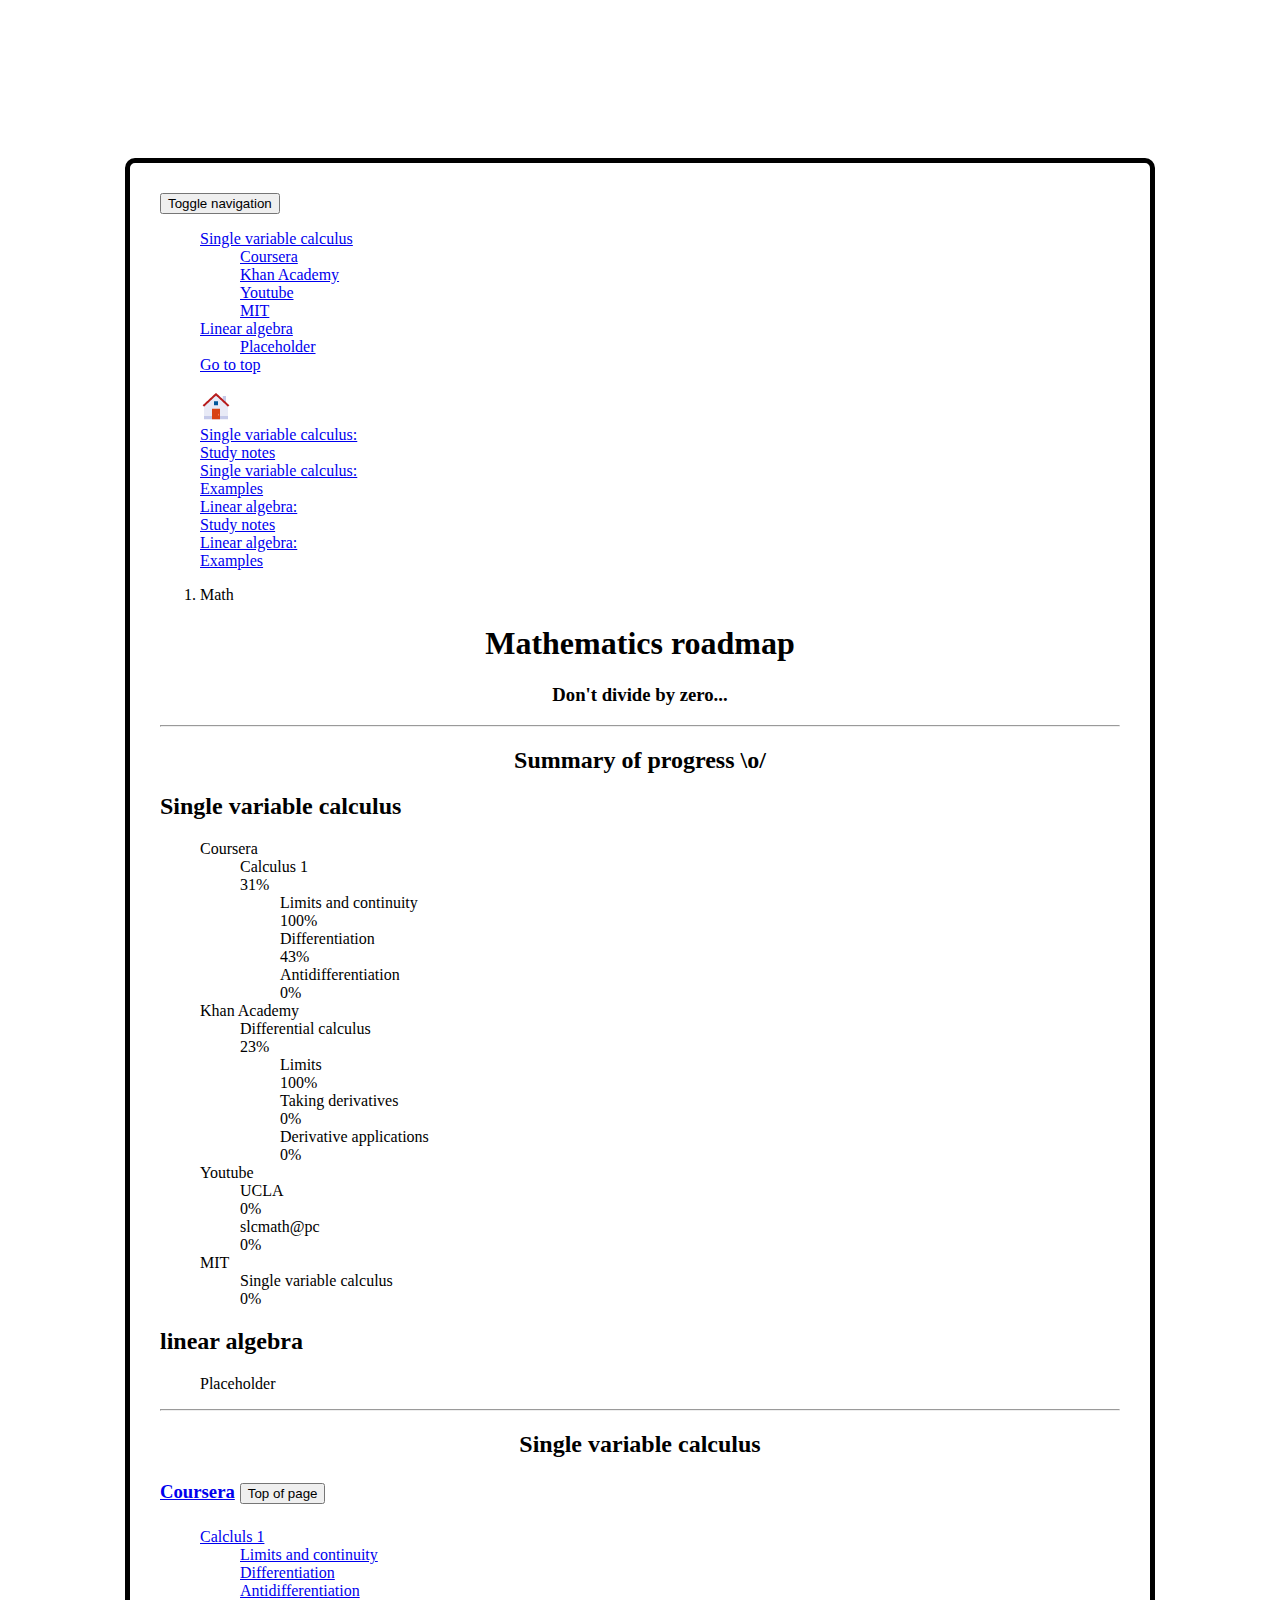
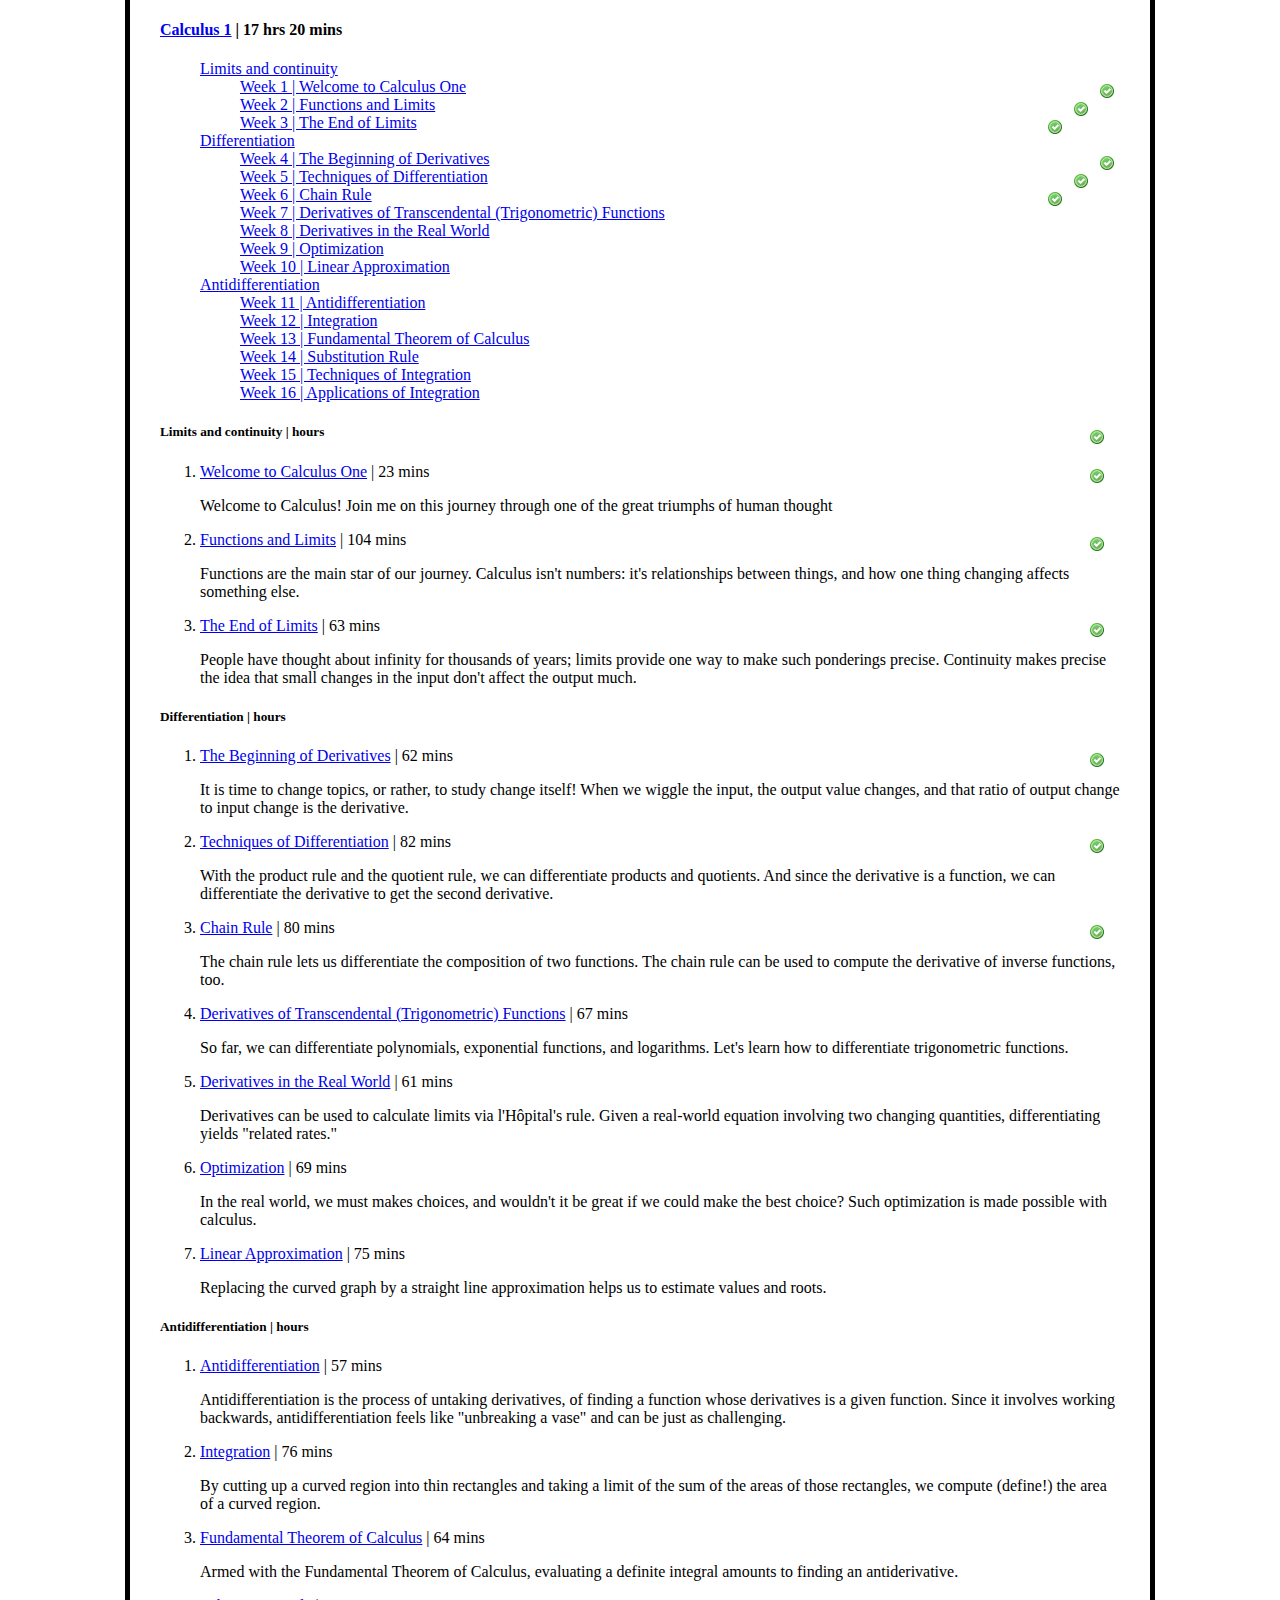
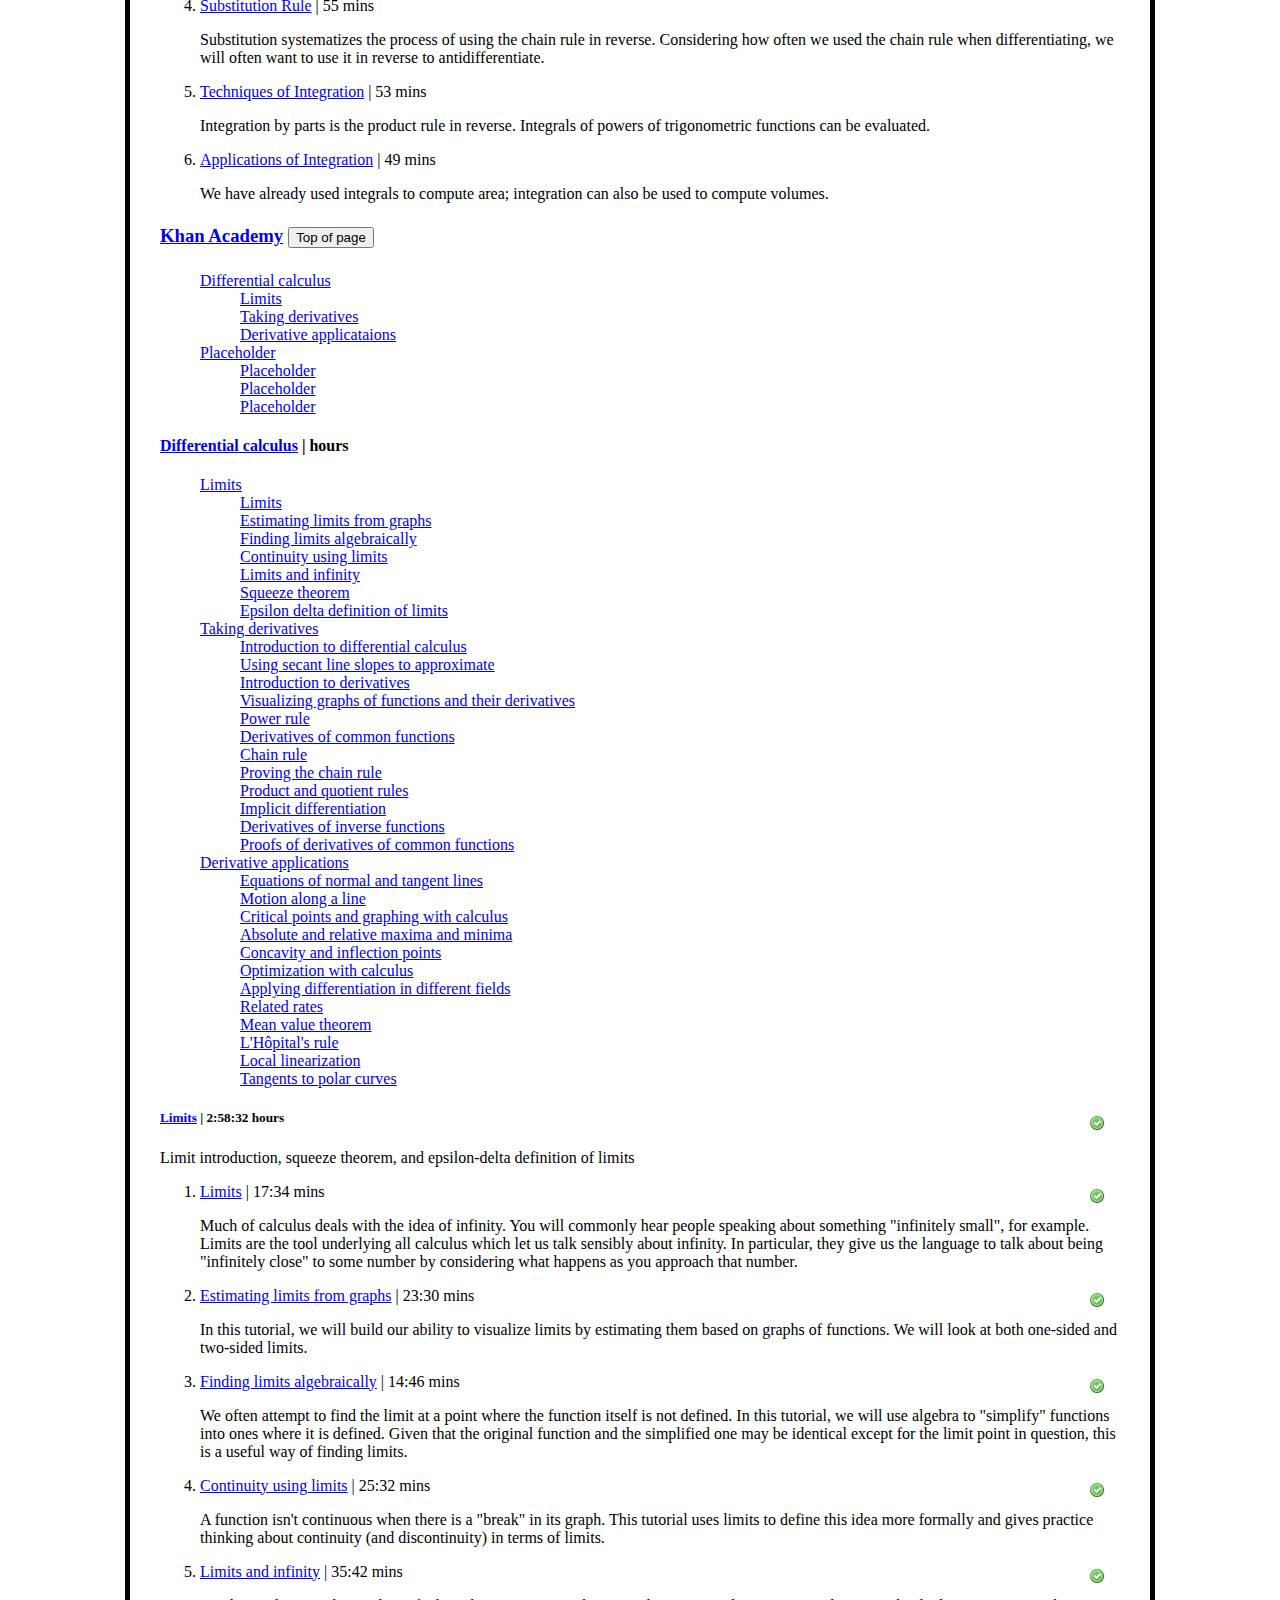
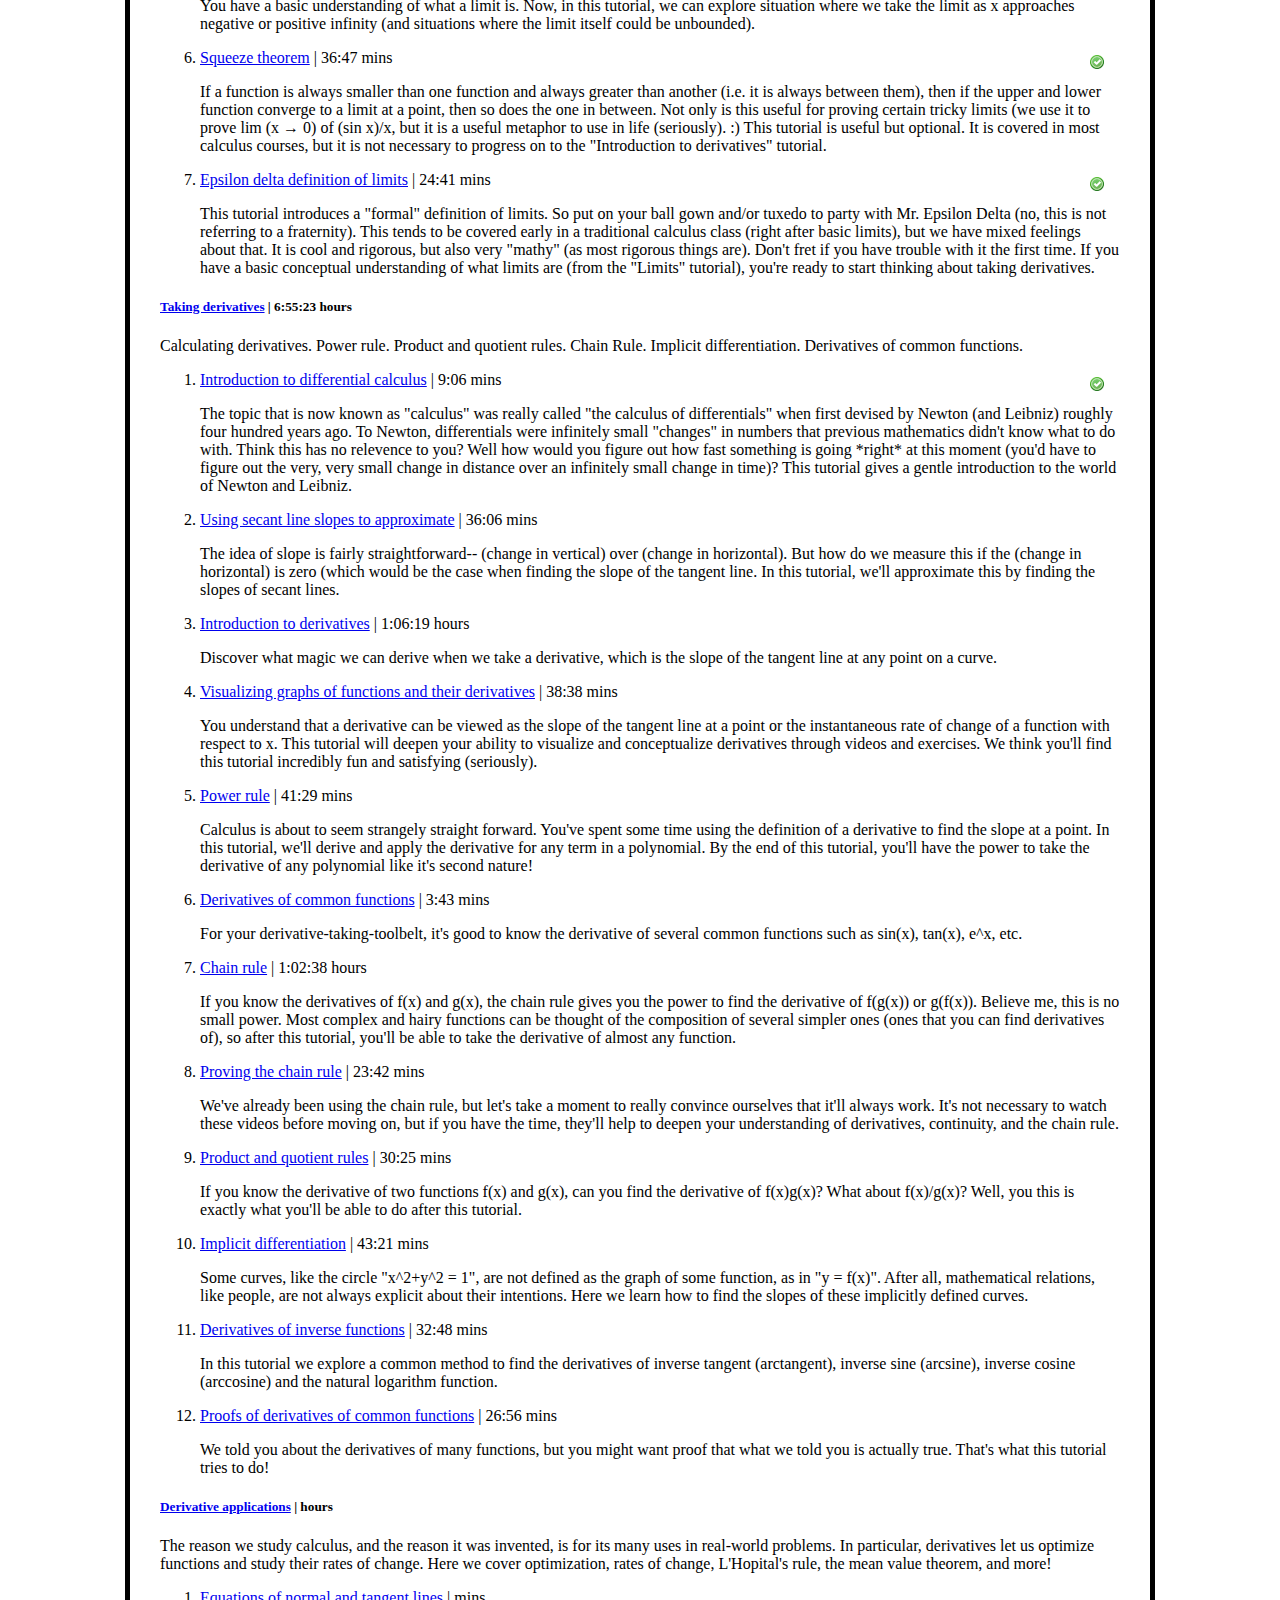
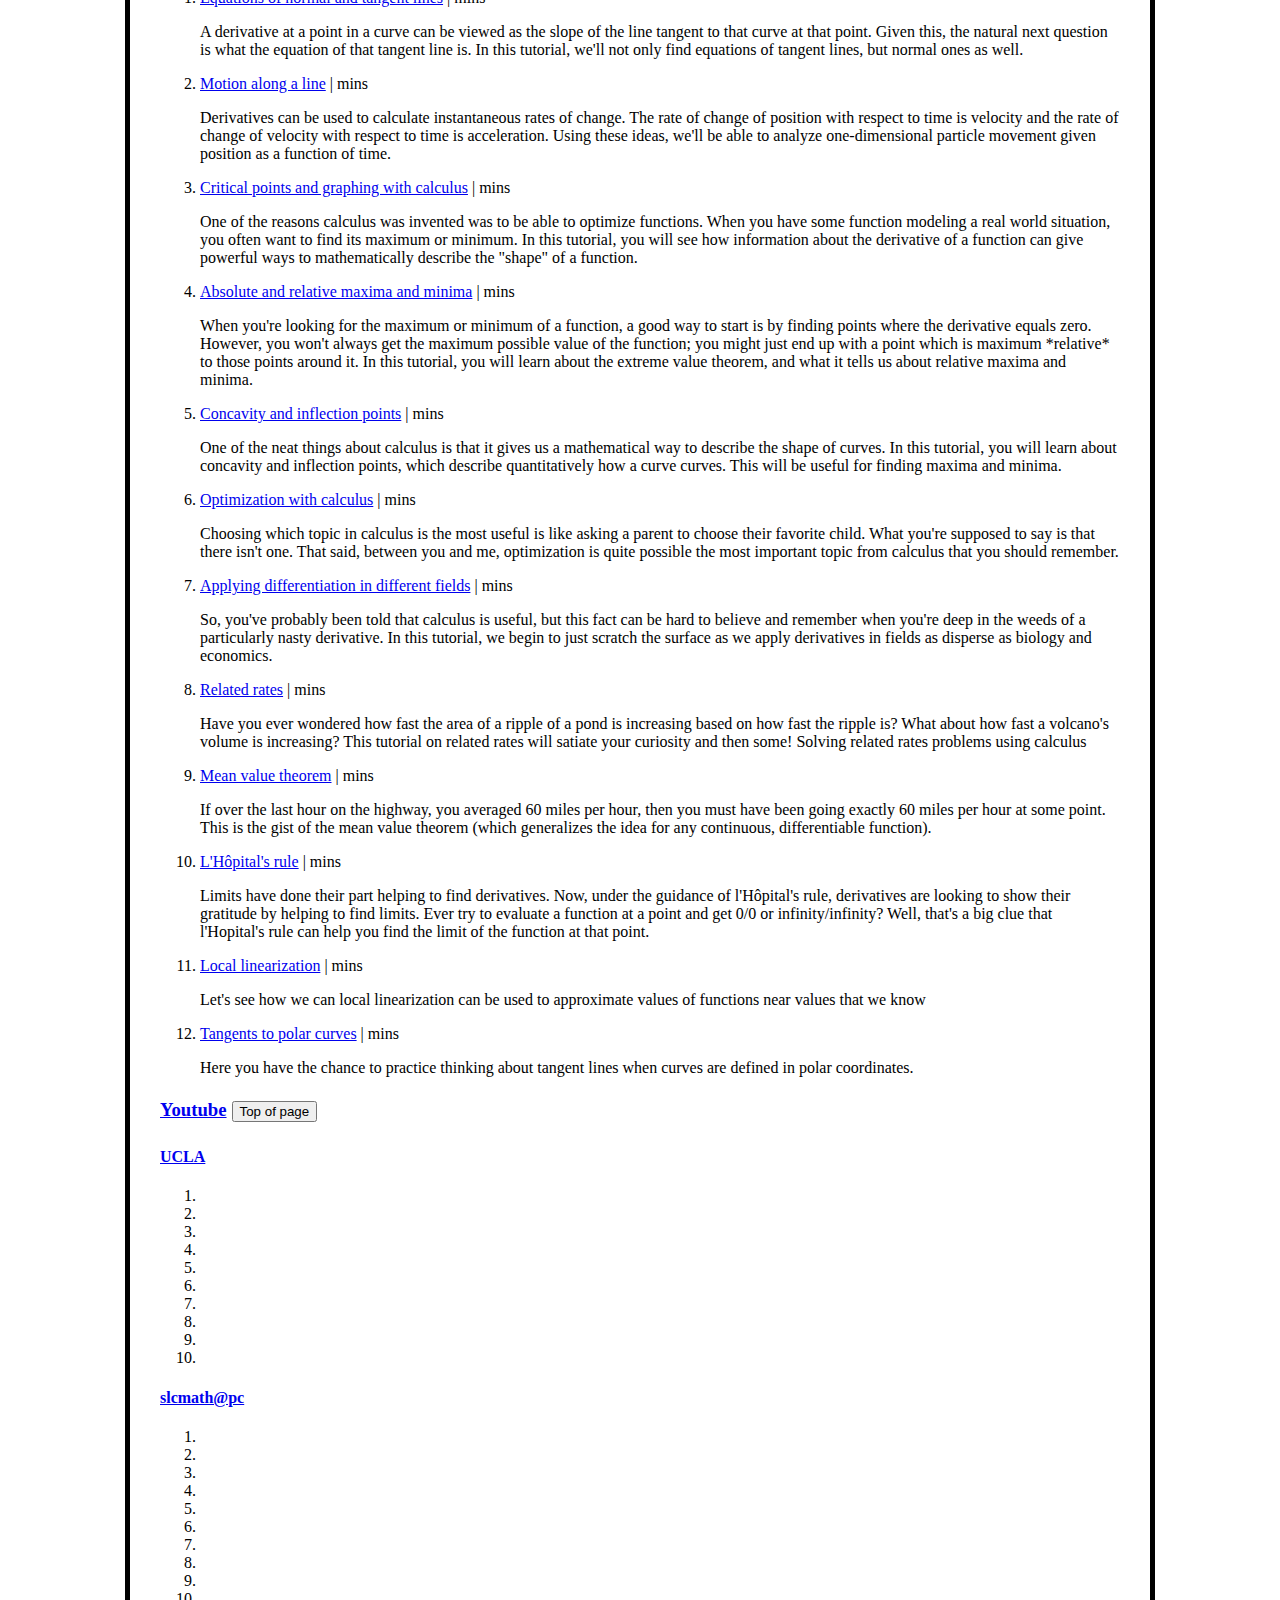
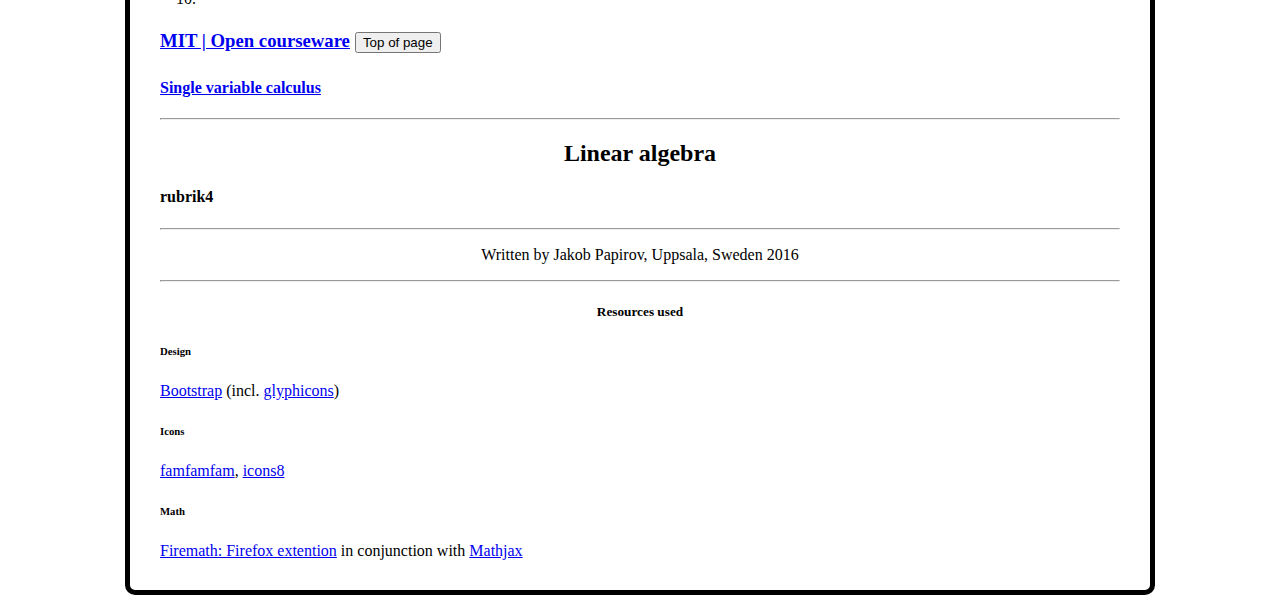
==== commit 251a202c: "Update" ====
--- a/index.html
+++ b/index.html
@@ -2,6 +2,7 @@
 <html>
 	<head>
 		<meta http-equiv="content-type" content="text/html; charset=utf-8">
+		<link rel="icon" href="graphics/Pi-32.png" type="image/x-icon">
 		<!-- For Edge -->
 		<meta http-equiv="X-UA-Compatible" content="IE=edge">
 		<!-- -->
@@ -29,7 +30,7 @@
 <body id="top">
 	<div class="container"> <!-- Go to top of page -->
 		<nav class="navbar navbar-fixed-top navbar-inverse"> <!-- Main navigation; navbar, static -->
-			<div class="container-fluid  navbar-right">
+			<div class="container-fluid">
 				<!-- Brand and toggle get grouped for better mobile display -->
 				<div class="navbar-header">
       				<button type="button" class="navbar-toggle collapsed" data-toggle="collapse" data-target="#bs-example-navbar-collapse-1" aria-expanded="false">
@@ -41,9 +42,7 @@
 				</div>
 				<!-- Collect the nav links, forms, and other content for toggling -->
 				<div class="collapse navbar-collapse" id="bs-example-navbar-collapse-1">
-      				<ul class="nav navbar-nav">
-      					<li><a href="single-variable-calculus/index.html">Single variable calculus: <br>Study notes</a></li>
-      					<li><a href="linear-algebra/index.html">Linear algebra: <br>Study notes</a></li>
+      				<ul class="nav navbar-nav navbar-right">
       					<li class="dropdown"><a href="#" class="dropdown-toggle" data-toggle="dropdown" role="button" aria-haspopup="true" aria-expanded="false">Single variable calculus<span class="caret"></span></a>
           					<ul class="dropdown-menu">
 								<li><a href="#coursera">Coursera</a></li>
@@ -63,7 +62,17 @@
           				</li>
           				<li><a href="#top">Go to top</a></li> <!-- Go to top of page -->
 					</ul>
+					<ul class="nav navbar-nav navbar-left">
+					    <li><a href="index.html"><img src="graphics/Home-32.png" alt="Go to homepage" title="Go to homepage"></a></li>
+                        <li><a href="single-variable-calculus/index.html">Single variable calculus: <br>Study notes</a></li>
+                        <li><a href="single-variable-calculus/examples.html">Single variable calculus: <br>Examples</a></li>
+                        <li><a href="linear-algebra/index.html">Linear algebra: <br>Study notes</a></li>
+                        <li><a href="linear-algebra/examples.html">Linear algebra: <br>Examples</a></li>
+					</ul>
 				</div>
+				<ol class="breadcrumb">
+                    <li class="active">Math</li>
+                </ol>
 			</div>
 		</nav> <!-- Nav ends -->
 		<div class="row"> <!-- Header -->
@@ -95,59 +104,57 @@
   										<!--100%-->
   									</div>
 								</div>
-								<ul>
-									<li>Limits and continuity</li>
-										<div class="progress">
-											<div class="progress-bar progress-bar-success" role="progressbar" style="min-width: 2em; width: 100%">
-												100% <!--3/3-->
-											</div>
+							<ul>
+								<li>Limits and continuity</li>
+									<div class="progress">
+										<div class="progress-bar progress-bar-success" role="progressbar" style="min-width: 2em; width: 100%">
+											100% <!--3/3-->
 										</div>
-									<li>Differentiation</li>
-										<div class="progress">
-											<div class="progress-bar progress-bar-success" role="progressbar" style="min-width: 2em; width: 29%">
-												29%<!--2/7-->
-											</div>
+									</div>
+								<li>Differentiation</li>
+									<div class="progress">
+										<div class="progress-bar progress-bar-success" role="progressbar" style="min-width: 2em; width: 43%">
+											43% <!--3/7-->
 										</div>
-									<li>Antidifferentiation</li>
-										<div class="progress">
-											<div class="progress-bar progress-bar-success" role="progressbar" style="min-width: 2em; width: 0%">
-												0%<!--0/6-->
-											</div>
+									</div>
+								<li>Antidifferentiation</li>
+									<div class="progress">
+										<div class="progress-bar progress-bar-success" role="progressbar" style="min-width: 2em; width: 0%">
+											0%<!--0/6-->
 										</div>
-								</ul>
+									</div>
+							</ul>
 						</ul>
 					<li>Khan Academy</li>
 						<ul>
 							<li>Differential calculus</li>
 								<div class="progress">
-  									<div class="progress-bar progress-bar-success" role="progressbar" style="min-width: 2em; width: 10%">
-  										13%
-  										<!--23%--><!--61%--><!--100%-->
-  									</div>
-								</div>
-								<ul>
-									<li>Limits</li>
-									<div class="progress">
-  										<div class="progress-bar progress-bar-success" role="progressbar" style="min-width: 2em; width: 71%">
-  										71%
-  										<!--86%--><!--100%--> 
-  										</div>
-									</div>
-									<li>Taking derivatives</li>
-									<div class="progress">
-  										<div class="progress-bar progress-bar-success" role="progressbar" style="min-width: 2em; width: 0%">
-  										0%
-										<!--8%--><!--17%--><!--25%--><!--33%--><!--42%--><!--50%--><!--58%--><!--67%--><!--75%--><!--83%--><!--92%--><!--100%-->
-  										</div>
-									</div>
-									<li>Derivative applications</li>
-									<div class="progress">
-  										<div class="progress-bar progress-bar-success" role="progressbar" style="min-width: 2em; width: 0%">
-  										0%
-  										
-  										</div>
-									</div>
-								</ul>
+  									<div class="progress-bar progress-bar-success" role="progressbar" style="min-width: 2em; width: 23%">
+  										23%
+  										<!--61%--><!--100%-->
+  									</div>
+								</div>
+							<ul>
+								<li>Limits</li>
+								<div class="progress">
+  									<div class="progress-bar progress-bar-success" role="progressbar" style="min-width: 2em; width: 100%">
+  									100%
+  									</div>
+								</div>
+								<li>Taking derivatives</li>
+								<div class="progress">
+  									<div class="progress-bar progress-bar-success" role="progressbar" style="min-width: 2em; width: 0%">
+  									0%
+									<!--8%--><!--17%--><!--25%--><!--33%--><!--42%--><!--50%--><!--58%--><!--67%--><!--75%--><!--83%--><!--92%--><!--100%-->
+  									</div>
+								</div>
+								<li>Derivative applications</li>
+								<div class="progress">
+  									<div class="progress-bar progress-bar-success" role="progressbar" style="min-width: 2em; width: 0%">
+  									0%
+  									</div>
+								</div>
+							</ul>
 						</ul>
 					<li>Youtube</li>
 						<ul>
@@ -198,38 +205,67 @@
 				<h2 class="header-section" id="#single-variable-calculus">Single variable calculus</h2>
 					<h3 id="coursera"><a href="https://www.coursera.org" target="_blank" title="Coursera">Coursera</a><a href="#top"><button type="button" class="btn btn-info top">Top of page</button></a></h3>
 					<ul class="nav nav-tabs"> <!-- Navigation coursera single variable calculus--> 
-  						<li role="presentation" class="dropdown"><a class="dropdown-toggle" data-toggle="dropdown" href="#" role="button" aria-haspopup="true" aria-expanded="false">Calculus 1<span class="caret"></span></a>
-    						<ul class="dropdown-menu">
-    							<li><a href="#CourCalc1Week1">Week 1 | Welcome to Calculus One</a></li>
-    							<li><a href="#CourCalc1Week2">Week 2 | Functions and Limits</a></li>
-    							<li><a href="#CourCalc1Week3">Week 3 | The End of Limits</a></li>
-    							<li><a href="#CourCalc1Week4">Week 4 | The Beginning of Derivatives</a></li>
-    							<li><a href="#CourCalc1Week5">Week 5 | Techniques of Differentiation</a></li>
-    							<li><a href="#CourCalc1Week6">Week 6 | Chain Rule</a></li>
-    							<li><a href="#CourCalc1Week7">Week 7 | Derivatives of Transcendental (Trigonometric) Functions</a></li>
-    							<li><a href="#CourCalc1Week7">Week 8 | Derivatives in the Real World</a></li>
-    							<li><a href="#CourCalc1Week7">Week 9 | Optimization</a></li>
-    							<li><a href="#CourCalc1Week7">Week 10 | Linear Approximation</a></li>
-    							<li><a href="#CourCalc1Week7">Week 11 | Antidifferentiation</a></li>
-    							<li><a href="#CourCalc1Week7">Week 12 | Integration</a></li>
-    							<li><a href="#CourCalc1Week7">Week 13 | Fundamental Theorem of Calculus</a></li>
-    							<li><a href="#CourCalc1Week7">Week 14 | Substitution Rule</a></li>
-    							<li><a href="#CourCalc1Week7">Week 15 | Techniques of Integration</a></li>
-    							<li><a href="#CourCalc1Week7">Week 16 | Applications of Integration</a></li>
-    					</ul>
-  					</li>
-  					<li role="presentation" class="dropdown"><a class="dropdown-toggle" data-toggle="dropdown" href="#" role="button" aria-haspopup="true" aria-expanded="false">Placeholder<span class="caret"></span></a>
-  						<ul class="dropdown-menu">
-    						<li><a href="#">Placeholder</a></li>
-    					</ul>
-    				</li>
-				</ul>
-						<ul> <!-- Coursera single variable calculus courses -->
-							<h4><li><a href="https://www.coursera.org/learn/calculus1" target="_blank" title="Playlist">Calculus 1</a> | 17 hrs 20 mins</li></h4>
-								<ol> <!-- Calculus 1 --> 
-									<li id="CourCalc1Week1"><a href="https://www.coursera.org/learn/calculus1/home/week/1" target="_blank" title="Week 1 | 4 tasks">Welcome to Calculus One</a> | 23 mins
-										<a href="#coursera" class="completed" title="Top of course"><span class="glyphicon glyphicon glyphicon-chevron-up"></span></a>
-										
+  						<li role="presentation" class="dropdown"><a class="dropdown-toggle" data-toggle="dropdown" href="#" role="button" aria-haspopup="true" aria-expanded="false">Calcluls 1<span class="caret"></span></a>
+  							<ul class="dropdown-menu">
+  								<li><a href="#Cour-Calc1-Lim">Limits and continuity</a></li>
+  								<li><a href="#Cour-Calc1-Diff">Differentiation</a></li>
+  								<li><a href="#Cour-Calc1-Anti">Antidifferentiation</a></li>
+  							</ul>
+  						</li>
+  					</ul>
+						<h4><a href="https://www.coursera.org/learn/calculus1" target="_blank" title="Playlist">Calculus 1</a> | 17 hrs 20 mins</h4>
+						<ul class="nav nav-tabs"> <!-- Navigation coursera single variable calculus--> 
+  							<li role="presentation" class="dropdown"><a class="dropdown-toggle" data-toggle="dropdown" href="#" role="button" aria-haspopup="true" aria-expanded="false">Limits and continuity<span class="caret"></span></a>
+    							<ul class="dropdown-menu">
+    								<li><a href="#Cour-Calc1-Week1">Week 1 | Welcome to Calculus One
+    									<img class="completed" src="graphics/accept.png" alt="Completed!" title="Completed!"></a></li>
+    								<li><a href="#Cour-Calc1-Week2">Week 2 | Functions and Limits
+    									<img class="completed" src="graphics/accept.png" alt="Completed!" title="Completed!"></a></li>
+    								<li><a href="#Cour-Calc1-Week3">Week 3 | The End of Limits<img class="completed" src="graphics/accept.png" alt="Completed!" title="Completed!"></a></li>
+    							</ul>
+  							</li>
+  							<li role="presentation" class="dropdown"><a class="dropdown-toggle" data-toggle="dropdown" href="#" role="button" aria-haspopup="true" aria-expanded="false">Differentiation<span class="caret"></span></a>
+  								<ul class="dropdown-menu">
+    								<li><a href="#Cour-Calc1-Week4">Week 4 | The Beginning of Derivatives
+    									<img class="completed" src="graphics/accept.png" alt="Completed!" title="Completed!"></a></li>
+    								<li><a href="#Cour-Calc1-Week5">Week 5 | Techniques of Differentiation
+    									<img class="completed" src="graphics/accept.png" alt="Completed!" title="Completed!"></a></li>
+    								<li><a href="#Cour-Calc1-Week6">Week 6 | Chain Rule
+    									<img class="completed" src="graphics/accept.png" alt="Completed!" title="Completed!"></a></li>
+    								<li><a href="#Cour-Calc1-Week7">Week 7 | Derivatives of Transcendental (Trigonometric) Functions
+    									<!--<img class="completed" src="graphics/accept.png" alt="Completed!" title="Completed!">--></a></li>
+    								<li><a href="#Cour-Calc1-Week8">Week 8 | Derivatives in the Real World
+    									<!--<img class="completed" src="graphics/accept.png" alt="Completed!" title="Completed!">--></a></li>
+    								<li><a href="#Cour-Calc1-Week9">Week 9 | Optimization
+    									<!--<img class="completed" src="graphics/accept.png" alt="Completed!" title="Completed!">--></a></li>
+    								<li><a href="#Cour-Calc1-Week10">Week 10 | Linear Approximation
+    									<!--<img class="completed" src="graphics/accept.png" alt="Completed!" title="Completed!">--></a></li>
+    							</ul>
+    						</li>
+    					<li role="presentation" class="dropdown"><a class="dropdown-toggle" data-toggle="dropdown" href="#" role="button" aria-haspopup="true" aria-expanded="false">Antidifferentiation<span class="caret"></span></a>
+  							<ul class="dropdown-menu">
+    							<li><a href="#Cour-Calc1-Week11">Week 11 | Antidifferentiation
+    								<!--<img class="completed" src="graphics/accept.png" alt="Completed!" title="Completed!">--></a></li>
+    							<li><a href="#Cour-Calc1-Week12">Week 12 | Integration
+    								<!--<img class="completed" src="graphics/accept.png" alt="Completed!" title="Completed!">--></a></li>
+    							<li><a href="#Cour-Calc1-Week13">Week 13 | Fundamental Theorem of Calculus
+    								<!--<img class="completed" src="graphics/accept.png" alt="Completed!" title="Completed!">--></a></li>
+    							<li><a href="#Cour-Calc1-Week14">Week 14 | Substitution Rule
+    								<!--<img class="completed" src="graphics/accept.png" alt="Completed!" title="Completed!">--></a></li>
+    							<li><a href="#Cour-Calc1-Week15">Week 15 | Techniques of Integration
+    								<!--<img class="completed" src="graphics/accept.png" alt="Completed!" title="Completed!">--></a></li>
+    							<li><a href="#Cour-Calc1-Week16">Week 16 | Applications of Integration
+    								<!--<img class="completed" src="graphics/accept.png" alt="Completed!" title="Completed!">--></a></li>
+    						</ul>
+    					</li>
+					</ul>
+							<h5 id="Cour-Calc1-Lim">Limits and continuity | hours
+								<a href="#khan-academy" class="completed" title="Top of course"><span class="glyphicon glyphicon glyphicon-chevron-up"></span></a>
+								<img class="completed" src="graphics/accept.png" alt="Completed!" title="Completed!">
+								</h5> <!-- Limits and continuity -->
+								<ol>
+									<li id="Cour-Calc1-Week1"><a href="https://www.coursera.org/learn/calculus1/home/week/1" target="_blank" title="Week 1 | 4 tasks">Welcome to Calculus One</a> | 23 mins
+										<a href="#coursera" class="completed" title="Top of course"><span class="glyphicon glyphicon glyphicon-chevron-up"></span></a>
 										<img class="completed" src="graphics/accept.png" alt="Completed!" title="Completed!">
 										<p>Welcome to Calculus! Join me on this journey through one of the great triumphs of human thought</p>
 										</li>
@@ -243,6 +279,12 @@
 										<img class="completed" src="graphics/accept.png" alt="Completed!" title="Completed!">
 										<p>People have thought about infinity for thousands of years; limits provide one way to make such ponderings precise. Continuity makes precise the idea that small changes in the input don't affect the output much.</p>
 										</li>
+								</ol>
+							<h5 id="Cour-Calc1-Diff">Differentiation | hours
+								<a href="#khan-academy" class="completed" title="Top of course"><span class="glyphicon glyphicon glyphicon-chevron-up"></span></a>
+								<!--<img class="completed" src="graphics/accept.png" alt="Completed!" title="Completed!">-->
+								</h5> <!-- Differentiation -->
+								<ol>
 									<li id="CourCalc1Week4"><a href="https://www.coursera.org/learn/calculus1/home/week/4" target="_blank">The Beginning of Derivatives</a> | 62 mins
 										<a href="#coursera" class="completed" title="Top of course"><span class="glyphicon glyphicon glyphicon-chevron-up"></span></a>
 										<img class="completed" src="graphics/accept.png" alt="Completed!" title="Completed!">
@@ -255,7 +297,7 @@
 										</li>
 									<li id="CourCalc1Week6"><a href="https://www.coursera.org/learn/calculus1/home/week/6" target="_blank">Chain Rule</a> | 80 mins
 										<a href="#coursera" class="completed" title="Top of course"><span class="glyphicon glyphicon glyphicon-chevron-up"></span></a>
-										<!--<img class="completed" src="graphics/accept.png" alt="Completed!" title="Completed!">-->
+										<img class="completed" src="graphics/accept.png" alt="Completed!" title="Completed!">
 										<p>The chain rule lets us differentiate the composition of two functions. The chain rule can be used to compute the derivative of inverse functions, too. </p>
 										</li>
 									<li id="CourCalc1Week7"><a href="https://www.coursera.org/learn/calculus1/home/week/7" target="_blank">Derivatives of Transcendental (Trigonometric) Functions</a> | 67 mins
@@ -273,43 +315,48 @@
 										<!--<img class="completed" src="graphics/accept.png" alt="Completed!" title="Completed!">-->
 										<p>In the real world, we must makes choices, and wouldn't it be great if we could make the best choice? Such optimization is made possible with calculus. </p>
 										</li>
-									<li id="CourCalc1Week10"><a href="https://www.coursera.org/learn/calculus1/home/week/10" target="_blank">Linear Approximation</a> | 75 mins
+									<li id="Cour-Calc1-Week10"><a href="https://www.coursera.org/learn/calculus1/home/week/10" target="_blank">Linear Approximation</a> | 75 mins
 										<a href="#coursera" class="completed" title="Top of course"><span class="glyphicon glyphicon glyphicon-chevron-up"></span></a>
 										<!--<img class="completed" src="graphics/accept.png" alt="Completed!" title="Completed!">-->
 										<p>Replacing the curved graph by a straight line approximation helps us to estimate values and roots.</p>
 										</li>
-									<li id="CourCalc1Week11"><a href="https://www.coursera.org/learn/calculus1/home/week/11" target="_blank">Antidifferentiation</a> | 57 mins
+								</ol>
+							<h5 id="Cour-Calc1-Anti">Antidifferentiation | hours 
+								<a href="#khan-academy" class="completed" title="Top of course"><span class="glyphicon glyphicon glyphicon-chevron-up"></span></a>
+								<!--<img class="completed" src="graphics/accept.png" alt="Completed!" title="Completed!">-->
+								</h5> <!-- Antidifferntiation -->
+								<ol>
+									<li id="Cour-Calc1-Week11"><a href="https://www.coursera.org/learn/calculus1/home/week/11" target="_blank">Antidifferentiation</a> | 57 mins
 										<a href="#coursera" class="completed" title="Top of course"><span class="glyphicon glyphicon glyphicon-chevron-up"></span></a>
 										<!--<img class="completed" src="graphics/accept.png" alt="Completed!" title="Completed!">-->
 										<p>Antidifferentiation is the process of untaking derivatives, of finding a function whose derivatives is a given function. Since it involves working backwards, antidifferentiation feels like "unbreaking a vase" and can be just as challenging. </p>
 										</li>
-									<li id="CourCalc1Week12"><a href="https://www.coursera.org/learn/calculus1/home/week/12" target="_blank">Integration</a> | 76 mins
+									<li id="Cour-Calc1-Week12"><a href="https://www.coursera.org/learn/calculus1/home/week/12" target="_blank">Integration</a> | 76 mins
 										<a href="#coursera" class="completed" title="Top of course"><span class="glyphicon glyphicon glyphicon-chevron-up"></span></a>
 										<!--<img class="completed" src="graphics/accept.png" alt="Completed!" title="Completed!">-->
 										<p>By cutting up a curved region into thin rectangles and taking a limit of the sum of the areas of those rectangles, we compute (define!) the area of a curved region.</p>
 										</li>
-									<li id="CourCalc1Week13"><a href="https://www.coursera.org/learn/calculus1/home/week/13" target="_blank">Fundamental Theorem of Calculus</a> | 64 mins
+									<li id="Cour-Calc1-Week13"><a href="https://www.coursera.org/learn/calculus1/home/week/13" target="_blank">Fundamental Theorem of Calculus</a> | 64 mins
 										<a href="#coursera" class="completed" title="Top of course"><span class="glyphicon glyphicon glyphicon-chevron-up"></span></a>
 										<!--<img class="completed" src="graphics/accept.png" alt="Completed!" title="Completed!">-->
 										<p>Armed with the Fundamental Theorem of Calculus, evaluating a definite integral amounts to finding an antiderivative. </p>
 										</li>
-									<li id="CourCalc1Week14"><a href="https://www.coursera.org/learn/calculus1/home/week/14" target="_blank">Substitution Rule</a> | 55 mins
+									<li id="Cour-Calc1-Week14"><a href="https://www.coursera.org/learn/calculus1/home/week/14" target="_blank">Substitution Rule</a> | 55 mins
 										<a href="#coursera" class="completed" title="Top of course"><span class="glyphicon glyphicon glyphicon-chevron-up"></span></a>
 										<!--<img class="completed" src="graphics/accept.png" alt="Completed!" title="Completed!">-->
 										<p>Substitution systematizes the process of using the chain rule in reverse. Considering how often we used the chain rule when differentiating, we will often want to use it in reverse to antidifferentiate. </p>
 										</li>
-									<li id="CourCalc1Week15"><a href="https://www.coursera.org/learn/calculus1/home/week/15" target="_blank">Techniques of Integration</a> | 53 mins
+									<li id="Cour-Calc1-Week15"><a href="https://www.coursera.org/learn/calculus1/home/week/15" target="_blank">Techniques of Integration</a> | 53 mins
 										<a href="#coursera" class="completed" title="Top of course"><span class="glyphicon glyphicon glyphicon-chevron-up"></span></a>
 										<!--<img class="completed" src="graphics/accept.png" alt="Completed!" title="Completed!">-->
 										<p>Integration by parts is the product rule in reverse. Integrals of powers of trigonometric functions can be evaluated. </p>
 										</li>
-									<li id="CourCalc1Week16"><a href="https://www.coursera.org/learn/calculus1/home/week/16" target="_blank">Applications of Integration</a> | 49 mins
+									<li id="Cour-Calc1-Week16"><a href="https://www.coursera.org/learn/calculus1/home/week/16" target="_blank">Applications of Integration</a> | 49 mins
 										<a href="#coursera" class="completed" title="Top of course"><span class="glyphicon glyphicon glyphicon-chevron-up"></span></a>
 										<!--<img class="completed" src="graphics/accept.png" alt="Completed!" title="Completed!">-->
 										<p>We have already used integrals to compute area; integration can also be used to compute volumes. </p>
 										</li>
 								</ol> <!-- Calculus 1 ends -->
-						</ul> <!-- Coursera single variable calculus courses  Ends -->
 					<h3 id="khan-academy"><a href="https://www.khanacademy.org" target="_blank">Khan Academy</a><a href="#top"><button type="button" class="btn btn-info top">Top of page</button></a></h3>
 					<ul class="nav nav-tabs"> <!-- Navigation KA differential calculus -->
 						<li role="presentation" class="dropdown"><a class="dropdown-toggle" data-toggle="dropdown" href="#" role="button" aria-haspopup="true" aria-expanded="false">Differential calculus<span class="caret"></span></a>
@@ -327,220 +374,222 @@
     						</ul>
   						</li>
 					</ul> <!-- Navigation KA differential calculus ends-->
-					<h4><a href="https://www.khanacademy.org/math/calculus-home/differential-calculus" target="_blank" title="Playlist">Differential calculus</a></h4>
+						<h4><a href="https://www.khanacademy.org/math/calculus-home/differential-calculus" target="_blank" title="Playlist">Differential calculus</a> |  hours</h4>
 					<ul class="nav nav-tabs"> <!-- INTRA Navigation KA differential calculus -->
 						<li role="presentation" class="dropdown"><a class="dropdown-toggle" data-toggle="dropdown" href="#" role="button" aria-haspopup="true" aria-expanded="false">Limits<span class="caret"></span></a>
 							<ul class="dropdown-menu">
-								<li><a href="#">Limits</a></li>
-								<li><a href="#">Estimating limits from graphs</a></li>
-								<li><a href="#">Finding limits algebraically</a></li>
-								<li><a href="#">Continuity using limits</a></li>
-								<li><a href="#">Limits and infinity</a></li>
-								<li><a href="#">Squeeze theorem</a></li>
-								<li><a href="#">Epsilon delta definition of limits</a></li>
+								<li><a href="#KA-DiffCalc-Lim1">Limits</a></li>
+								<li><a href="#KA-DiffCalc-Lim2">Estimating limits from graphs</a></li>
+								<li><a href="#KA-DiffCalc-Lim3">Finding limits algebraically</a></li>
+								<li><a href="#KA-DiffCalc-Lim4">Continuity using limits</a></li>
+								<li><a href="#KA-DiffCalc-Lim5">Limits and infinity</a></li>
+								<li><a href="#KA-DiffCalc-Lim6">Squeeze theorem</a></li>
+								<li><a href="#KA-DiffCalc-Lim7">Epsilon delta definition of limits</a></li>
 							</ul>
 						</li>
-						<li role="presentation" class="dropdown"><a class="dropdown-toggle" data-toggle="dropdown" href="#" role="button" aria-haspopup="true" aria-expanded="false">Taling derivatives<span class="caret"></span></a>
+						<li role="presentation" class="dropdown"><a class="dropdown-toggle" data-toggle="dropdown" href="#" role="button" aria-haspopup="true" aria-expanded="false">Taking derivatives<span class="caret"></span></a>
 							<ul class="dropdown-menu">
-								<li><a href="#">Introduction to differential calculus</a></li>
-								<li><a href="#">Using secant line slopes to approximate</a></li>
-								<li><a href="#">Introduction to derivatives</a></li>
-								<li><a href="#">Visualizing graphs of functions and their derivatives</a></li>
-								<li><a href="#">Power rule</a></li>
-								<li><a href="#">Derivatives of common functions</a></li>
-								<li><a href="#">Chain rule</a></li>
-								<li><a href="#">Proving the chain rule</a></li>
-								<li><a href="#">Product and quotient rules</a></li>
-								<li><a href="#">Implicit differentiation</a></li>
-								<li><a href="#">Derivatives of inverse functions</a></li>
-								<li><a href="#">Proofs of derivatives of common functions</a></li>
+								<li><a href="#KA-DiffCalc-Der1">Introduction to differential calculus</a></li>
+								<li><a href="#KA-DiffCalc-Der2">Using secant line slopes to approximate</a></li>
+								<li><a href="#KA-DiffCalc-Der3">Introduction to derivatives</a></li>
+								<li><a href="#KA-DiffCalc-Der4">Visualizing graphs of functions and their derivatives</a></li>
+								<li><a href="#KA-DiffCalc-Der5">Power rule</a></li>
+								<li><a href="#KA-DiffCalc-Der6">Derivatives of common functions</a></li>
+								<li><a href="#KA-DiffCalc-Der7">Chain rule</a></li>
+								<li><a href="#KA-DiffCalc-Der8">Proving the chain rule</a></li>
+								<li><a href="#KA-DiffCalc-Der9">Product and quotient rules</a></li>
+								<li><a href="#KA-DiffCalc-Der10">Implicit differentiation</a></li>
+								<li><a href="#KA-DiffCalc-Der11">Derivatives of inverse functions</a></li>
+								<li><a href="#KA-DiffCalc-Der12">Proofs of derivatives of common functions</a></li>
 							</ul>
 						</li>
 						<li role="presentation" class="dropdown"><a class="dropdown-toggle" data-toggle="dropdown" href="#" role="button" aria-haspopup="true" aria-expanded="false">Derivative applications<span class="caret"></span></a>
 							<ul class="dropdown-menu">
-								<li><a href="#">Equations of normal and tangent lines</a></li>
-								<li><a href="#">Motion along a line</a></li>
-								<li><a href="#">Critical points and graphing with calculus</a></li>
-								<li><a href="#">Absolute and relative maxima and minima</a></li>
-								<li><a href="#">Concavity and inflection points</a></li>
-								<li><a href="#">Optimization with calculus</a></li>
-								<li><a href="#">Applying differentiation in different fields</a></li>
-								<li><a href="#">Related rates</a></li>
-								<li><a href="#">Mean value theorem</a></li>
-								<li><a href="#">L'Hôpital's rule</a></li>
-								<li><a href="#">Local linearization</a></li>
-								<li><a href="#">Tangents to polar curves</a></li>
+								<li><a href="#KA-DiffCalc-DerApp1">Equations of normal and tangent lines</a></li>
+								<li><a href="#KA-DiffCalc-DerApp2">Motion along a line</a></li>
+								<li><a href="#KA-DiffCalc-DerApp3">Critical points and graphing with calculus</a></li>
+								<li><a href="#KA-DiffCalc-DerApp4">Absolute and relative maxima and minima</a></li>
+								<li><a href="#KA-DiffCalc-DerApp5">Concavity and inflection points</a></li>
+								<li><a href="#KA-DiffCalc-DerApp6">Optimization with calculus</a></li>
+								<li><a href="#KA-DiffCalc-DerApp7">Applying differentiation in different fields</a></li>
+								<li><a href="#KA-DiffCalc-DerApp8">Related rates</a></li>
+								<li><a href="#KA-DiffCalc-DerApp9">Mean value theorem</a></li>
+								<li><a href="#KA-DiffCalc-DerApp10">L'Hôpital's rule</a></li>
+								<li><a href="#KA-DiffCalc-DerApp11">Local linearization</a></li>
+								<li><a href="#KA-DiffCalc-DerApp12">Tangents to polar curves</a></li>
 							</ul>
 						</li>
 					</ul> <!-- INTRA Navigation KA differential calculus ends -->
-						<h5 id="KADiffCalcLimits"><a href="https://www.khanacademy.org/math/calculus-home/differential-calculus/limits-topic" target="_blank" title="32 vidoes | new tab">Limits</a> | 2:58:32 hours</h5>
-							<a href="#khan-academy" class="completed" title="Top of course"><span class="glyphicon glyphicon glyphicon-chevron-up"></span></a>
-							<!--<img class="completed" src="graphics/accept.png" alt="Completed!" title="Completed!">-->
+						<h5 id="KADiffCalcLimits"><a href="https://www.khanacademy.org/math/calculus-home/differential-calculus/limits-topic" target="_blank" title="32 vidoes | new tab">Limits</a> | 2:58:32 hours
+							<a href="#khan-academy" class="completed" title="Top of course"><span class="glyphicon glyphicon glyphicon-chevron-up"></span></a><img class="completed" src="graphics/accept.png" alt="Completed!" title="Completed!">
+							</h5>
 							<p>Limit introduction, squeeze theorem, and epsilon-delta definition of limits</p>
 							<ol>
-								<li><a href="https://www.khanacademy.org/math/calculus-home/differential-calculus/limits-topic/limits-tutorial" target="_blank" title="3 vidoes | new tab">Limits</a> | 17:34 mins
+								<li id="KA-DiffCalc-Lim1"><a href="https://www.khanacademy.org/math/calculus-home/differential-calculus/limits-topic/limits-tutorial" target="_blank" title="3 vidoes | new tab">Limits</a> | 17:34 mins
 									<a href="#khan-academy" class="completed" title="Top of course"><span class="glyphicon glyphicon glyphicon-chevron-up"></span></a>
 									<img class="completed" src="graphics/accept.png" alt="Completed!" title="Completed!">
 									<p>Much of calculus deals with the idea of infinity. You will commonly hear people speaking about something "infinitely small", for example. Limits are the tool underlying all calculus which let us talk sensibly about infinity. In particular, they give us the language to talk about being "infinitely close" to some number by considering what happens as you approach that number. </p>
 									</li>
-								<li><a href="https://www.khanacademy.org/math/calculus-home/differential-calculus/limits-topic/calculus-estimating-limits-graph" target="_blank" title="4 vidoes | new tab">Estimating limits from graphs</a> | 23:30 mins
+								<li id="KA-DiffCalc-Lim2"><a href="https://www.khanacademy.org/math/calculus-home/differential-calculus/limits-topic/calculus-estimating-limits-graph" target="_blank" title="4 vidoes | new tab">Estimating limits from graphs</a> | 23:30 mins
 									<a href="#khan-academy" class="completed" title="Top of course"><span class="glyphicon glyphicon glyphicon-chevron-up"></span></a>
 									<img class="completed" src="graphics/accept.png" alt="Completed!" title="Completed!">
 									<p>In this tutorial, we will build our ability to visualize limits by estimating them based on graphs of functions. We will look at both one-sided and two-sided limits.</p>
 									</li>
-								<li><a href="https://www.khanacademy.org/math/calculus-home/differential-calculus/limits-topic/algebraic-limits" target="_blank" title="3 vidoes | new tab">Finding limits algebraically</a> | 14:46 mins
+								<li id="KA-DiffCalc-Lim3"><a href="https://www.khanacademy.org/math/calculus-home/differential-calculus/limits-topic/algebraic-limits" target="_blank" title="3 vidoes | new tab">Finding limits algebraically</a> | 14:46 mins
 									<a href="#khan-academy" class="completed" title="Top of course"><span class="glyphicon glyphicon glyphicon-chevron-up"></span></a>
 									<img class="completed" src="graphics/accept.png" alt="Completed!" title="Completed!">
 									<p>We often attempt to find the limit at a point where the function itself is not defined. In this tutorial, we will use algebra to "simplify" functions into ones where it is defined. Given that the original function and the simplified one may be identical except for the limit point in question, this is a useful way of finding limits. </p>
 									</li>
-								<li><a href="https://www.khanacademy.org/math/calculus-home/differential-calculus/limits-topic/continuity-limits" target="_blank" title="4 vidoes | new tab">Continuity using limits</a> | 25:32 mins
+								<li id="KA-DiffCalc-Lim4"><a href="https://www.khanacademy.org/math/calculus-home/differential-calculus/limits-topic/continuity-limits" target="_blank" title="4 vidoes | new tab">Continuity using limits</a> | 25:32 mins
 									<a href="#khan-academy" class="completed" title="Top of course"><span class="glyphicon glyphicon glyphicon-chevron-up"></span></a>
 									<img class="completed" src="graphics/accept.png" alt="Completed!" title="Completed!">
 									<p>A function isn't continuous when there is a "break" in its graph. This tutorial uses limits to define this idea more formally and gives practice thinking about continuity (and discontinuity) in terms of limits.</p>
 									</li>
-								<li><a href="https://www.khanacademy.org/math/calculus-home/differential-calculus/limits-topic/limits-infinity" target="_blank" title="7 vidoes | new tab">Limits and infinity</a> | 35:42 mins
+								<li id="KA-DiffCalc-Lim5"><a href="https://www.khanacademy.org/math/calculus-home/differential-calculus/limits-topic/limits-infinity" target="_blank" title="7 vidoes | new tab">Limits and infinity</a> | 35:42 mins
 									<a href="#khan-academy" class="completed" title="Top of course"><span class="glyphicon glyphicon glyphicon-chevron-up"></span></a>
 									<img class="completed" src="graphics/accept.png" alt="Completed!" title="Completed!">
 									<p>You have a basic understanding of what a limit is. Now, in this tutorial, we can explore situation where we take the limit as x approaches negative or positive infinity (and situations where the limit itself could be unbounded).</p>
 									</li>
-								<li><a href="https://www.khanacademy.org/math/calculus-home/differential-calculus/limits-topic/squeeze-theorem" target="_blank" title="4 vidoes | new tab">Squeeze theorem</a> | 36:47 mins
-									<a href="#khan-academy" class="completed" title="Top of course"><span class="glyphicon glyphicon glyphicon-chevron-up"></span></a>
-									<!--<img class="completed" src="graphics/accept.png" alt="Completed!" title="Completed!">-->
+								<li id="KA-DiffCalc-Lim6"><a href="https://www.khanacademy.org/math/calculus-home/differential-calculus/limits-topic/squeeze-theorem" target="_blank" title="4 vidoes | new tab">Squeeze theorem</a> | 36:47 mins
+									<a href="#khan-academy" class="completed" title="Top of course"><span class="glyphicon glyphicon glyphicon-chevron-up"></span></a>
+									<img class="completed" src="graphics/accept.png" alt="Completed!" title="Completed!">
 									<p>If a function is always smaller than one function and always greater than another (i.e. it is always between them), then if the upper and lower function converge to a limit at a point, then so does the one in between. Not only is this useful for proving certain tricky limits (we use it to prove lim (x → 0) of (sin x)/x, but it is a useful metaphor to use in life (seriously). :) This tutorial is useful but optional. It is covered in most calculus courses, but it is not necessary to progress on to the "Introduction to derivatives" tutorial.</p>
 									</li>
-								<li><a href="https://www.khanacademy.org/math/calculus-home/differential-calculus/limits-topic/epsilon-delta" target="_blank" title="4 vidoes | new tab">Epsilon delta definition of limits</a>
+								<li id="KA-DiffCalc-Lim7"><a href="https://www.khanacademy.org/math/calculus-home/differential-calculus/limits-topic/epsilon-delta" target="_blank" title="4 vidoes | new tab">Epsilon delta definition of limits</a>
 									<a href="#khan-academy" class="completed" title="Top of course"><span class="glyphicon glyphicon glyphicon-chevron-up"></span></a> | 24:41 mins
-									<!--<img class="completed" src="graphics/accept.png" alt="Completed!" title="Completed!">-->
+									<img class="completed" src="graphics/accept.png" alt="Completed!" title="Completed!">
 									<p>This tutorial introduces a "formal" definition of limits. So put on your ball gown and/or tuxedo to party with Mr. Epsilon Delta (no, this is not referring to a fraternity). This tends to be covered early in a traditional calculus class (right after basic limits), but we have mixed feelings about that. It is cool and rigorous, but also very "mathy" (as most rigorous things are). Don't fret if you have trouble with it the first time. If you have a basic conceptual understanding of what limits are (from the "Limits" tutorial), you're ready to start thinking about taking derivatives.</p>
 								</li>
 							</ol>
-						<h5 id="KADiffCalcDer"><a href="https://www.khanacademy.org/math/calculus-home/differential-calculus/taking-derivatives" target="_blank">Taking derivatives</a></h5>
+						<h5 id="KADiffCalcDer"><a href="https://www.khanacademy.org/math/calculus-home/differential-calculus/taking-derivatives" target="_blank">Taking derivatives</a> | 6:55:23 hours
 							<a href="#khan-academy" class="completed" title="Top of course"><span class="glyphicon glyphicon glyphicon-chevron-up"></span></a>
 							<!--<img class="completed" src="graphics/accept.png" alt="Completed!" title="Completed!">-->
+							</h5>
 							<p>Calculating derivatives. Power rule. Product and quotient rules. Chain Rule. Implicit differentiation. Derivatives of common functions.</p>
 							<ol>
-								<li><a href="https://www.khanacademy.org/math/calculus-home/differential-calculus/taking-derivatives/intro-differential-calc" target="_blank">Introduction to differential calculus</a>
-									<a href="#khan-academy" class="completed" title="Top of course"><span class="glyphicon glyphicon glyphicon-chevron-up"></span></a>
-									<!--<img class="completed" src="graphics/accept.png" alt="Completed!" title="Completed!">-->
+								<li id="KA-DiffCalc-Der1"><a href="https://www.khanacademy.org/math/calculus-home/differential-calculus/taking-derivatives/intro-differential-calc" target="_blank" title="1 vidoes | new tab">Introduction to differential calculus</a> | 9:06 mins
+									<a href="#khan-academy" class="completed" title="Top of course"><span class="glyphicon glyphicon glyphicon-chevron-up"></span></a>
+									<img class="completed" src="graphics/accept.png" alt="Completed!" title="Completed!">
 									<p>The topic that is now known as "calculus" was really called "the calculus of differentials" when first devised by Newton (and Leibniz) roughly four hundred years ago. To Newton, differentials were infinitely small "changes" in numbers that previous mathematics didn't know what to do with. Think this has no relevence to you? Well how would you figure out how fast something is going *right* at this moment (you'd have to figure out the very, very small change in distance over an infinitely small change in time)? This tutorial gives a gentle introduction to the world of Newton and Leibniz.</p>
 									</li>
-								<li><a href="https://www.khanacademy.org/math/calculus-home/differential-calculus/taking-derivatives/secant-line-slope-tangent" target="_blank">Using secant line slopes to approximate</a>
+								<li id="KA-DiffCalc-Der2"><a href="https://www.khanacademy.org/math/calculus-home/differential-calculus/taking-derivatives/secant-line-slope-tangent" target="_blank" title="6 vidoes | new tab">Using secant line slopes to approximate</a> | 36:06 mins
 									<a href="#khan-academy" class="completed" title="Top of course"><span class="glyphicon glyphicon glyphicon-chevron-up"></span></a>
 									<!--<img class="completed" src="graphics/accept.png" alt="Completed!" title="Completed!">-->
 									<p>The idea of slope is fairly straightforward-- (change in vertical) over (change in horizontal). But how do we measure this if the (change in horizontal) is zero (which would be the case when finding the slope of the tangent line. In this tutorial, we'll approximate this by finding the slopes of secant lines.</p>
 									</li>
-								<li><a href="https://www.khanacademy.org/math/calculus-home/differential-calculus/taking-derivatives/derivative-intro" target="_blank">Introduction to derivatives</a>
+								<li id="KA-DiffCalc-Der3"><a href="https://www.khanacademy.org/math/calculus-home/differential-calculus/taking-derivatives/derivative-intro" target="_blank" title="9 vidoes | new tab">Introduction to derivatives</a> | 1:06:19 hours
 									<a href="#khan-academy" class="completed" title="Top of course"><span class="glyphicon glyphicon glyphicon-chevron-up"></span></a>
 									<!--<img class="completed" src="graphics/accept.png" alt="Completed!" title="Completed!">-->
 									<p>Discover what magic we can derive when we take a derivative, which is the slope of the tangent line at any point on a curve.</p>
 									</li>
-								<li><a href="https://www.khanacademy.org/math/calculus-home/differential-calculus/taking-derivatives/visualizing-derivatives-tutorial" target="_blank">Visualizing graphs of functions and their derivatives</a>
+								<li id="KA-DiffCalc-Der4"><a href="https://www.khanacademy.org/math/calculus-home/differential-calculus/taking-derivatives/visualizing-derivatives-tutorial" target="_blank" title="8 vidoes | new tab">Visualizing graphs of functions and their derivatives</a> | 38:38 mins
 									<a href="#khan-academy" class="completed" title="Top of course"><span class="glyphicon glyphicon glyphicon-chevron-up"></span></a>
 									<!--<img class="completed" src="graphics/accept.png" alt="Completed!" title="Completed!">-->
 									<p>You understand that a derivative can be viewed as the slope of the tangent line at a point or the instantaneous rate of change of a function with respect to x. This tutorial will deepen your ability to visualize and conceptualize derivatives through videos and exercises. We think you'll find this tutorial incredibly fun and satisfying (seriously).</p>
 									</li>
-								<li><a href="https://www.khanacademy.org/math/calculus-home/differential-calculus/taking-derivatives/power-rule-tutorial" target="_blank">Power rule</a>
+								<li id="KA-DiffCalc-Der5"><a href="https://www.khanacademy.org/math/calculus-home/differential-calculus/taking-derivatives/power-rule-tutorial" target="_blank" title="6 vidoes | new tab">Power rule</a> | 41:29 mins
 									<a href="#khan-academy" class="completed" title="Top of course"><span class="glyphicon glyphicon glyphicon-chevron-up"></span></a>
 									<!--<img class="completed" src="graphics/accept.png" alt="Completed!" title="Completed!">-->
 									<p>Calculus is about to seem strangely straight forward. You've spent some time using the definition of a derivative to find the slope at a point. In this tutorial, we'll derive and apply the derivative for any term in a polynomial. By the end of this tutorial, you'll have the power to take the derivative of any polynomial like it's second nature!</p>
 									</li>
-								<li><a href="https://www.khanacademy.org/math/calculus-home/differential-calculus/taking-derivatives/derivatives-of-common-functions" target="_blank">Derivatives of common functions</a>
+								<li id="KA-DiffCalc-Der6"><a href="https://www.khanacademy.org/math/calculus-home/differential-calculus/taking-derivatives/derivatives-of-common-functions" target="_blank" title="1 vidoes | new tab">Derivatives of common functions</a> | 3:43 mins
 									<a href="#khan-academy" class="completed" title="Top of course"><span class="glyphicon glyphicon glyphicon-chevron-up"></span></a>
 									<!--<img class="completed" src="graphics/accept.png" alt="Completed!" title="Completed!">-->
 									<p>For your derivative-taking-toolbelt, it's good to know the derivative of several common functions such as sin(x), tan(x), e^x, etc. </p>
 									</li>
-								<li><a href="https://www.khanacademy.org/math/calculus-home/differential-calculus/taking-derivatives/chain-rule" target="_blank">Chain rule</a>
+								<li id="KA-DiffCalc-Der7"><a href="https://www.khanacademy.org/math/calculus-home/differential-calculus/taking-derivatives/chain-rule" target="_blank" title="9 vidoes | new tab">Chain rule</a> | 1:02:38 hours
 									<a href="#khan-academy" class="completed" title="Top of course"><span class="glyphicon glyphicon glyphicon-chevron-up"></span></a>
 									<!--<img class="completed" src="graphics/accept.png" alt="Completed!" title="Completed!">-->
 									<p>If you know the derivatives of f(x) and g(x), the chain rule gives you the power to find the derivative of f(g(x)) or g(f(x)). Believe me, this is no small power. Most complex and hairy functions can be thought of the composition of several simpler ones (ones that you can find derivatives of), so after this tutorial, you'll be able to take the derivative of almost any function.</p>
 									</li>
-								<li><a href="https://www.khanacademy.org/math/calculus-home/differential-calculus/taking-derivatives/proving-the-chain-rule" target="_blank">Proving the chain rule</a>
+								<li id="KA-DiffCalc-Der8"><a href="https://www.khanacademy.org/math/calculus-home/differential-calculus/taking-derivatives/proving-the-chain-rule" target="_blank" title="3 vidoes | new tab">Proving the chain rule</a> | 23:42 mins
 									<a href="#khan-academy" class="completed" title="Top of course"><span class="glyphicon glyphicon glyphicon-chevron-up"></span></a>
 									<!--<img class="completed" src="graphics/accept.png" alt="Completed!" title="Completed!">-->
 									<p>We've already been using the chain rule, but let's take a moment to really convince ourselves that it'll always work. It's not necessary to watch these videos before moving on, but if you have the time, they'll help to deepen your understanding of derivatives, continuity, and the chain rule.</p>
 									</li>
-								<li><a href="https://www.khanacademy.org/math/calculus-home/differential-calculus/taking-derivatives/product-rule" target="_blank">Product and quotient rules</a>
+								<li id="KA-DiffCalc-Der9"><a href="https://www.khanacademy.org/math/calculus-home/differential-calculus/taking-derivatives/product-rule" target="_blank" title="6 vidoes | new tab">Product and quotient rules</a> | 30:25 mins
 									<a href="#khan-academy" class="completed" title="Top of course"><span class="glyphicon glyphicon glyphicon-chevron-up"></span></a>
 									<!--<img class="completed" src="graphics/accept.png" alt="Completed!" title="Completed!">-->
 									<p>If you know the derivative of two functions f(x) and g(x), can you find the derivative of f(x)g(x)? What about f(x)/g(x)? Well, you this is exactly what you'll be able to do after this tutorial.</p>
 									</li>
-								<li><a href="https://www.khanacademy.org/math/calculus-home/differential-calculus/taking-derivatives/implicit-differentiation" target="_blank">Implicit differentiation</a>
+								<li id="KA-DiffCalc-Der10"><a href="https://www.khanacademy.org/math/calculus-home/differential-calculus/taking-derivatives/implicit-differentiation" target="_blank" title="7 vidoes | new tab">Implicit differentiation</a> | 43:21 mins
 									<a href="#khan-academy" class="completed" title="Top of course"><span class="glyphicon glyphicon glyphicon-chevron-up"></span></a>
 									<!--<img class="completed" src="graphics/accept.png" alt="Completed!" title="Completed!">-->
 									<p>Some curves, like the circle "x^2+y^2 = 1", are not defined as the graph of some function, as in "y = f(x)". After all, mathematical relations, like people, are not always explicit about their intentions. Here we learn how to find the slopes of these implicitly defined curves.</p>
 									</li>
-								<li><a href="https://www.khanacademy.org/math/calculus-home/differential-calculus/taking-derivatives/derivatives-inverse-functions" target="_blank">Derivatives of inverse functions</a>
+								<li id="KA-DiffCalc-Der11"><a href="https://www.khanacademy.org/math/calculus-home/differential-calculus/taking-derivatives/derivatives-inverse-functions" target="_blank" title="6 vidoes | new tab">Derivatives of inverse functions</a> | 32:48 mins
 									<a href="#khan-academy" class="completed" title="Top of course"><span class="glyphicon glyphicon glyphicon-chevron-up"></span></a>
 									<!--<img class="completed" src="graphics/accept.png" alt="Completed!" title="Completed!">-->
 									<p>In this tutorial we explore a common method to find the derivatives of inverse tangent (arctangent), inverse sine (arcsine), inverse cosine (arccosine) and the natural logarithm function.</p>
 									</li>
-								<li><a href="https://www.khanacademy.org/math/calculus-home/differential-calculus/taking-derivatives/der-common-functions" target="_blank">Proofs of derivatives of common functions</a>
+								<li id="KA-DiffCalc-Der12"><a href="https://www.khanacademy.org/math/calculus-home/differential-calculus/taking-derivatives/der-common-functions" target="_blank" title="6 vidoes | new tab">Proofs of derivatives of common functions</a> | 26:56 mins
 									<a href="#khan-academy" class="completed" title="Top of course"><span class="glyphicon glyphicon glyphicon-chevron-up"></span></a>
 									<!--<img class="completed" src="graphics/accept.png" alt="Completed!" title="Completed!">-->
 									<p>We told you about the derivatives of many functions, but you might want proof that what we told you is actually true. That's what this tutorial tries to do!</p>	
 									</li>
 							</ol>
-						<h5 id="KADiffCalcDerApp"><a href="https://www.khanacademy.org/math/calculus-home/differential-calculus/derivative-applications" target="_blank">Derivative applications</a></h5>
+						<h5 id="KADiffCalcDerApp"><a href="https://www.khanacademy.org/math/calculus-home/differential-calculus/derivative-applications" target="_blank">Derivative applications</a> |  hours
 							<a href="#khan-academy" class="completed" title="Top of course"><span class="glyphicon glyphicon glyphicon-chevron-up"></span></a>
 							<!--<img class="completed" src="graphics/accept.png" alt="Completed!" title="Completed!">-->
+							</h5>
 							<p>The reason we study calculus, and the reason it was invented, is for its many uses in real-world problems. In particular, derivatives let us optimize functions and study their rates of change. Here we cover optimization, rates of change, L'Hopital's rule, the mean value theorem, and more!</p>
 							<ol>
-								<li><a href="https://www.khanacademy.org/math/calculus-home/differential-calculus/derivative-applications/normal-tangent-line-eq" target="_blank">Equations of normal and tangent lines</a>
+								<li id="KA-DiffCalc-DerApp1"><a href="https://www.khanacademy.org/math/calculus-home/differential-calculus/derivative-applications/normal-tangent-line-eq" target="_blank">Equations of normal and tangent lines</a> |  mins
 									<a href="#khan-academy" class="completed" title="Top of course"><span class="glyphicon glyphicon glyphicon-chevron-up"></span></a>
 									<!--<img class="completed" src="graphics/accept.png" alt="Completed!" title="Completed!">-->
 									<p>A derivative at a point in a curve can be viewed as the slope of the line tangent to that curve at that point. Given this, the natural next question is what the equation of that tangent line is. In this tutorial, we'll not only find equations of tangent lines, but normal ones as well.</p>
 									</li>
-								<li><a href="https://www.khanacademy.org/math/calculus-home/differential-calculus/derivative-applications/motion-along-line-derivatives" target="_blank">Motion along a line</a>
+								<li id="KA-DiffCalc-DerApp2"><a href="https://www.khanacademy.org/math/calculus-home/differential-calculus/derivative-applications/motion-along-line-derivatives" target="_blank">Motion along a line</a> |  mins
 									<a href="#khan-academy" class="completed" title="Top of course"><span class="glyphicon glyphicon glyphicon-chevron-up"></span></a>
 									<!--<img class="completed" src="graphics/accept.png" alt="Completed!" title="Completed!">-->
 									<p>Derivatives can be used to calculate instantaneous rates of change. The rate of change of position with respect to time is velocity and the rate of change of velocity with respect to time is acceleration. Using these ideas, we'll be able to analyze one-dimensional particle movement given position as a function of time.</p>
 									</li>
-								<li><a href="https://www.khanacademy.org/math/calculus-home/differential-calculus/derivative-applications/critical-points-graphing" target="_blank">Critical points and graphing with calculus</a>
+								<li id="KA-DiffCalc-DerApp3"><a href="https://www.khanacademy.org/math/calculus-home/differential-calculus/derivative-applications/critical-points-graphing" target="_blank">Critical points and graphing with calculus</a> |  mins
 									<a href="#khan-academy" class="completed" title="Top of course"><span class="glyphicon glyphicon glyphicon-chevron-up"></span></a>
 									<!--<img class="completed" src="graphics/accept.png" alt="Completed!" title="Completed!">-->
 									<p>One of the reasons calculus was invented was to be able to optimize functions. When you have some function modeling a real world situation, you often want to find its maximum or minimum. In this tutorial, you will see how information about the derivative of a function can give powerful ways to mathematically describe the "shape" of a function.</p>
 									</li>
-								<li><a href="https://www.khanacademy.org/math/calculus-home/differential-calculus/derivative-applications/absolute-relative-maxima-minima" target="_blank">Absolute and relative maxima and minima</a>
+								<li id="KA-DiffCalc-DerApp4"><a href="https://www.khanacademy.org/math/calculus-home/differential-calculus/derivative-applications/absolute-relative-maxima-minima" target="_blank">Absolute and relative maxima and minima</a> |  mins
 									<a href="#khan-academy" class="completed" title="Top of course"><span class="glyphicon glyphicon glyphicon-chevron-up"></span></a>
 									<!--<img class="completed" src="graphics/accept.png" alt="Completed!" title="Completed!">-->
 									<p>When you're looking for the maximum or minimum of a function, a good way to start is by finding points where the derivative equals zero. However, you won't always get the maximum possible value of the function; you might just end up with a point which is maximum *relative* to those points around it. In this tutorial, you will learn about the extreme value theorem, and what it tells us about relative maxima and minima. </p>
 									</li>
-								<li><a href="https://www.khanacademy.org/math/calculus-home/differential-calculus/derivative-applications/concavity-inflection-points" target="_blank">Concavity and inflection points</a>
+								<li id="KA-DiffCalc-DerApp5"><a href="https://www.khanacademy.org/math/calculus-home/differential-calculus/derivative-applications/concavity-inflection-points" target="_blank">Concavity and inflection points</a> |  mins
 									<a href="#khan-academy" class="completed" title="Top of course"><span class="glyphicon glyphicon glyphicon-chevron-up"></span></a>
 									<!--<img class="completed" src="graphics/accept.png" alt="Completed!" title="Completed!">-->
 									<p>One of the neat things about calculus is that it gives us a mathematical way to describe the shape of curves. In this tutorial, you will learn about concavity and inflection points, which describe quantitatively how a curve curves. This will be useful for finding maxima and minima.</p>
 									</li>
-								<li><a href="https://www.khanacademy.org/math/calculus-home/differential-calculus/derivative-applications/calc-optimization" target="_blank">Optimization with calculus</a>
+								<li id="KA-DiffCalc-DerApp6"><a href="https://www.khanacademy.org/math/calculus-home/differential-calculus/derivative-applications/calc-optimization" target="_blank">Optimization with calculus</a> |  mins
 									<a href="#khan-academy" class="completed" title="Top of course"><span class="glyphicon glyphicon glyphicon-chevron-up"></span></a>
 									<!--<img class="completed" src="graphics/accept.png" alt="Completed!" title="Completed!">-->
 									<p>Choosing which topic in calculus is the most useful is like asking a parent to choose their favorite child. What you're supposed to say is that there isn't one. That said, between you and me, optimization is quite possible the most important topic from calculus that you should remember.</p>
 									</li>
-								<li><a href="https://www.khanacademy.org/math/calculus-home/differential-calculus/derivative-applications/differentiation-application" target="_blank">Applying differentiation in different fields</a>
+								<li id="KA-DiffCalc-DerApp7"><a href="https://www.khanacademy.org/math/calculus-home/differential-calculus/derivative-applications/differentiation-application" target="_blank">Applying differentiation in different fields</a> |  mins
 									<a href="#khan-academy" class="completed" title="Top of course"><span class="glyphicon glyphicon glyphicon-chevron-up"></span></a>
 									<!--<img class="completed" src="graphics/accept.png" alt="Completed!" title="Completed!">-->
 									<p>So, you've probably been told that calculus is useful, but this fact can be hard to believe and remember when you're deep in the weeds of a particularly nasty derivative. In this tutorial, we begin to just scratch the surface as we apply derivatives in fields as disperse as biology and economics.</p>
 									</li>
-								<li><a href="https://www.khanacademy.org/math/calculus-home/differential-calculus/derivative-applications/rates-of-change" target="_blank">Related rates</a>
+								<li id="KA-DiffCalc-DerApp8"><a href="https://www.khanacademy.org/math/calculus-home/differential-calculus/derivative-applications/rates-of-change" target="_blank">Related rates</a> |  mins
 									<a href="#khan-academy" class="completed" title="Top of course"><span class="glyphicon glyphicon glyphicon-chevron-up"></span></a>
 									<!--<img class="completed" src="graphics/accept.png" alt="Completed!" title="Completed!">-->
 									<p>Have you ever wondered how fast the area of a ripple of a pond is increasing based on how fast the ripple is? What about how fast a volcano's volume is increasing? This tutorial on related rates will satiate your curiosity and then some! Solving related rates problems using calculus</p>
 									</li>
-								<li><a href="https://www.khanacademy.org/math/calculus-home/differential-calculus/derivative-applications/mean-value-theorem" target="_blank">Mean value theorem</a>
+								<li id="KA-DiffCalc-DerApp9"><a href="https://www.khanacademy.org/math/calculus-home/differential-calculus/derivative-applications/mean-value-theorem" target="_blank">Mean value theorem</a> |  mins
 									<a href="#khan-academy" class="completed" title="Top of course"><span class="glyphicon glyphicon glyphicon-chevron-up"></span></a>
 									<!--<img class="completed" src="graphics/accept.png" alt="Completed!" title="Completed!">-->
 									<p>If over the last hour on the highway, you averaged 60 miles per hour, then you must have been going exactly 60 miles per hour at some point. This is the gist of the mean value theorem (which generalizes the idea for any continuous, differentiable function).</p>
 									</li>
-								<li><a href="https://www.khanacademy.org/math/calculus-home/differential-calculus/derivative-applications/lhopital-rule" target="_blank">L'Hôpital's rule</a>
+								<li id="KA-DiffCalc-DerApp10"><a href="https://www.khanacademy.org/math/calculus-home/differential-calculus/derivative-applications/lhopital-rule" target="_blank">L'Hôpital's rule</a> |  mins
 									<a href="#khan-academy" class="completed" title="Top of course"><span class="glyphicon glyphicon glyphicon-chevron-up"></span></a>
 									<!--<img class="completed" src="graphics/accept.png" alt="Completed!" title="Completed!">-->
 									<p>Limits have done their part helping to find derivatives. Now, under the guidance of l'Hôpital's rule, derivatives are looking to show their gratitude by helping to find limits. Ever try to evaluate a function at a point and get 0/0 or infinity/infinity? Well, that's a big clue that l'Hopital's rule can help you find the limit of the function at that point.</p>
 									</li>
-								<li><a href="https://www.khanacademy.org/math/calculus-home/differential-calculus/derivative-applications/local-linearization" target="_blank">Local linearization</a>
+								<li id="KA-DiffCalc-DerApp11"><a href="https://www.khanacademy.org/math/calculus-home/differential-calculus/derivative-applications/local-linearization" target="_blank">Local linearization</a> |  mins
 									<a href="#khan-academy" class="completed" title="Top of course"><span class="glyphicon glyphicon glyphicon-chevron-up"></span></a>
 									<!--<img class="completed" src="graphics/accept.png" alt="Completed!" title="Completed!">-->
 									<p>Let's see how we can local linearization can be used to approximate values of functions near values that we know</p>
 									</li>
-								<li><a href="https://www.khanacademy.org/math/calculus-home/differential-calculus/derivative-applications/tangent-to-polar-curve" target="_blank">Tangents to polar curves</a>
+								<li id="KA-DiffCalc-DerApp12"><a href="https://www.khanacademy.org/math/calculus-home/differential-calculus/derivative-applications/tangent-to-polar-curve" target="_blank">Tangents to polar curves</a> |  mins
 									<a href="#khan-academy" class="completed" title="Top of course"><span class="glyphicon glyphicon glyphicon-chevron-up"></span></a>
 									<!--<img class="completed" src="graphics/accept.png" alt="Completed!" title="Completed!">-->
 									<p>Here you have the chance to practice thinking about tangent lines when curves are defined in polar coordinates.</p>
@@ -596,7 +645,7 @@
 		</div><!-- Section divider end -->
 		<div class="row"> <!-- Footer -->
 			<div class="col-md-12">
-				<p>footer</p>
+				<p class="header-section">Written by Jakob Papirov, Uppsala, Sweden 2016</p>
 			</div>
 		</div> <!-- Footer ends -->
 		<div class="row"> <!-- Section divider -->
@@ -606,9 +655,24 @@
 		</div><!-- Section divider end -->
 		<div class="row"> <!-- Resources used -->
 			<div class="col-md-12">
-				<p>Resources used: 
-					<a href="https://getbootstrap.com" target="_blank" title="Go to bootstrap website | new tab">Bootstrap</a>  (incl.  
-					<a href="https://getbootstrap.com/components/#glyphicons" target="_blank" title="Go to Bootstrap: glyphicons | new tab">glyphicons</a>)</p>
+				<h5 class="header-section">Resources used</h5>
+			</div>
+			<div class="row">
+			    <div class="col-md-4">
+			         <h6>Design</h6>
+                        <a href="https://getbootstrap.com" target="_blank" title="Go to bootstrap website | new tab">Bootstrap</a> (incl.  
+                        <a href="https://getbootstrap.com/components/#glyphicons" target="_blank" title="Go to Bootstrap: glyphicons | new tab">glyphicons</a>)
+			    </div>
+			    <div class="col-md-4">
+			        <h6>Icons</h6>
+                        <a href="http://www.famfamfam.com/lab/icons/silk/" target="_blank" title="Go to famfamfam icons | new tab">famfamfam</a>, 
+                        <a href="https://icons8.com/" target="_blank" title="Go to icons8">icons8</a>
+			    </div>
+			    <div class="col-md-4">
+			        <h6>Math</h6>
+                        <a href="www.firemath.info" target="_blank" title="Go to firemath | new tab">Firemath: Firefox extention</a> in conjunction with 
+                        <a href="https://www.mathjax.org/" target="_blank" title="Go to mathjax website | new tab">Mathjax</a>
+			    </div>
 			</div>
 		</div> <!-- Resources used ends -->
 	</div> <!-- container ends -->
--- a/css/main.css
+++ b/css/main.css
@@ -1,5 +1,5 @@
 body {
-	padding-top: 70px;
+	padding-top: 150px;
 }
 .container {
 	max-width: 960px;
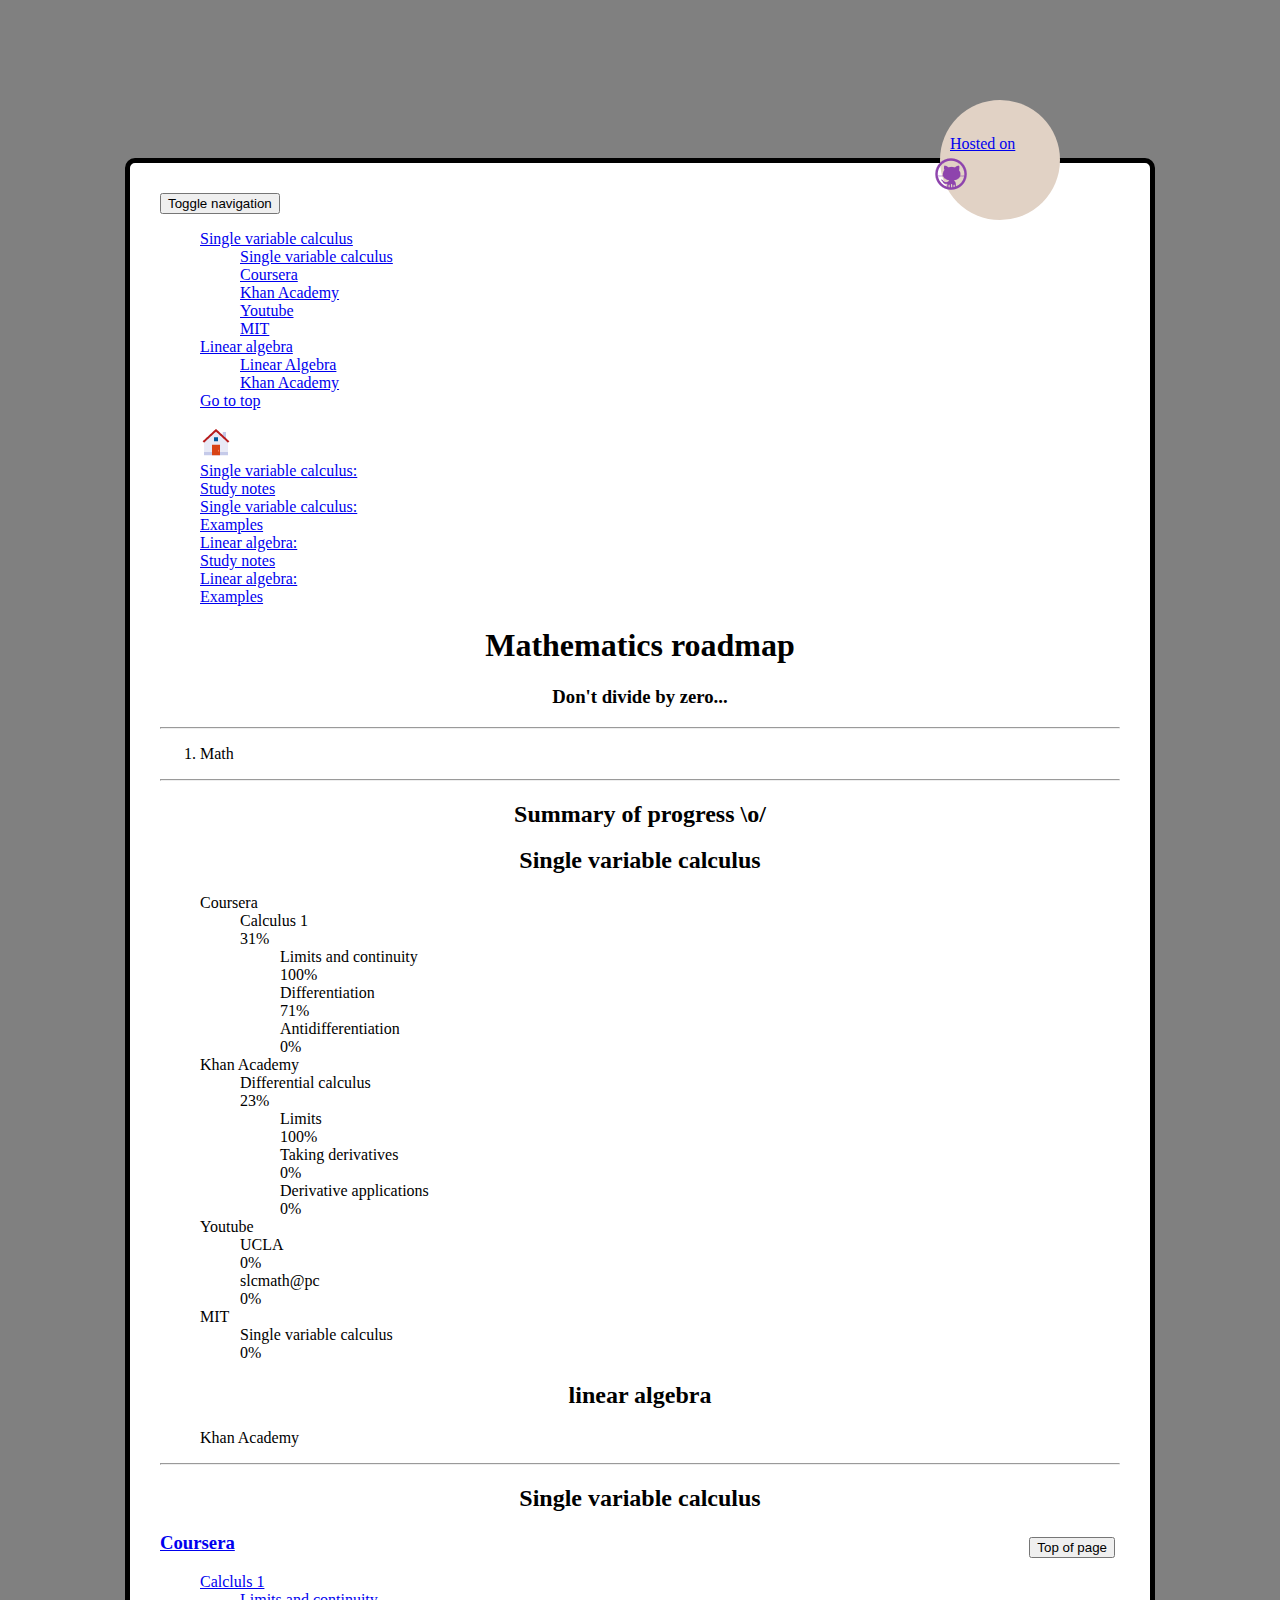
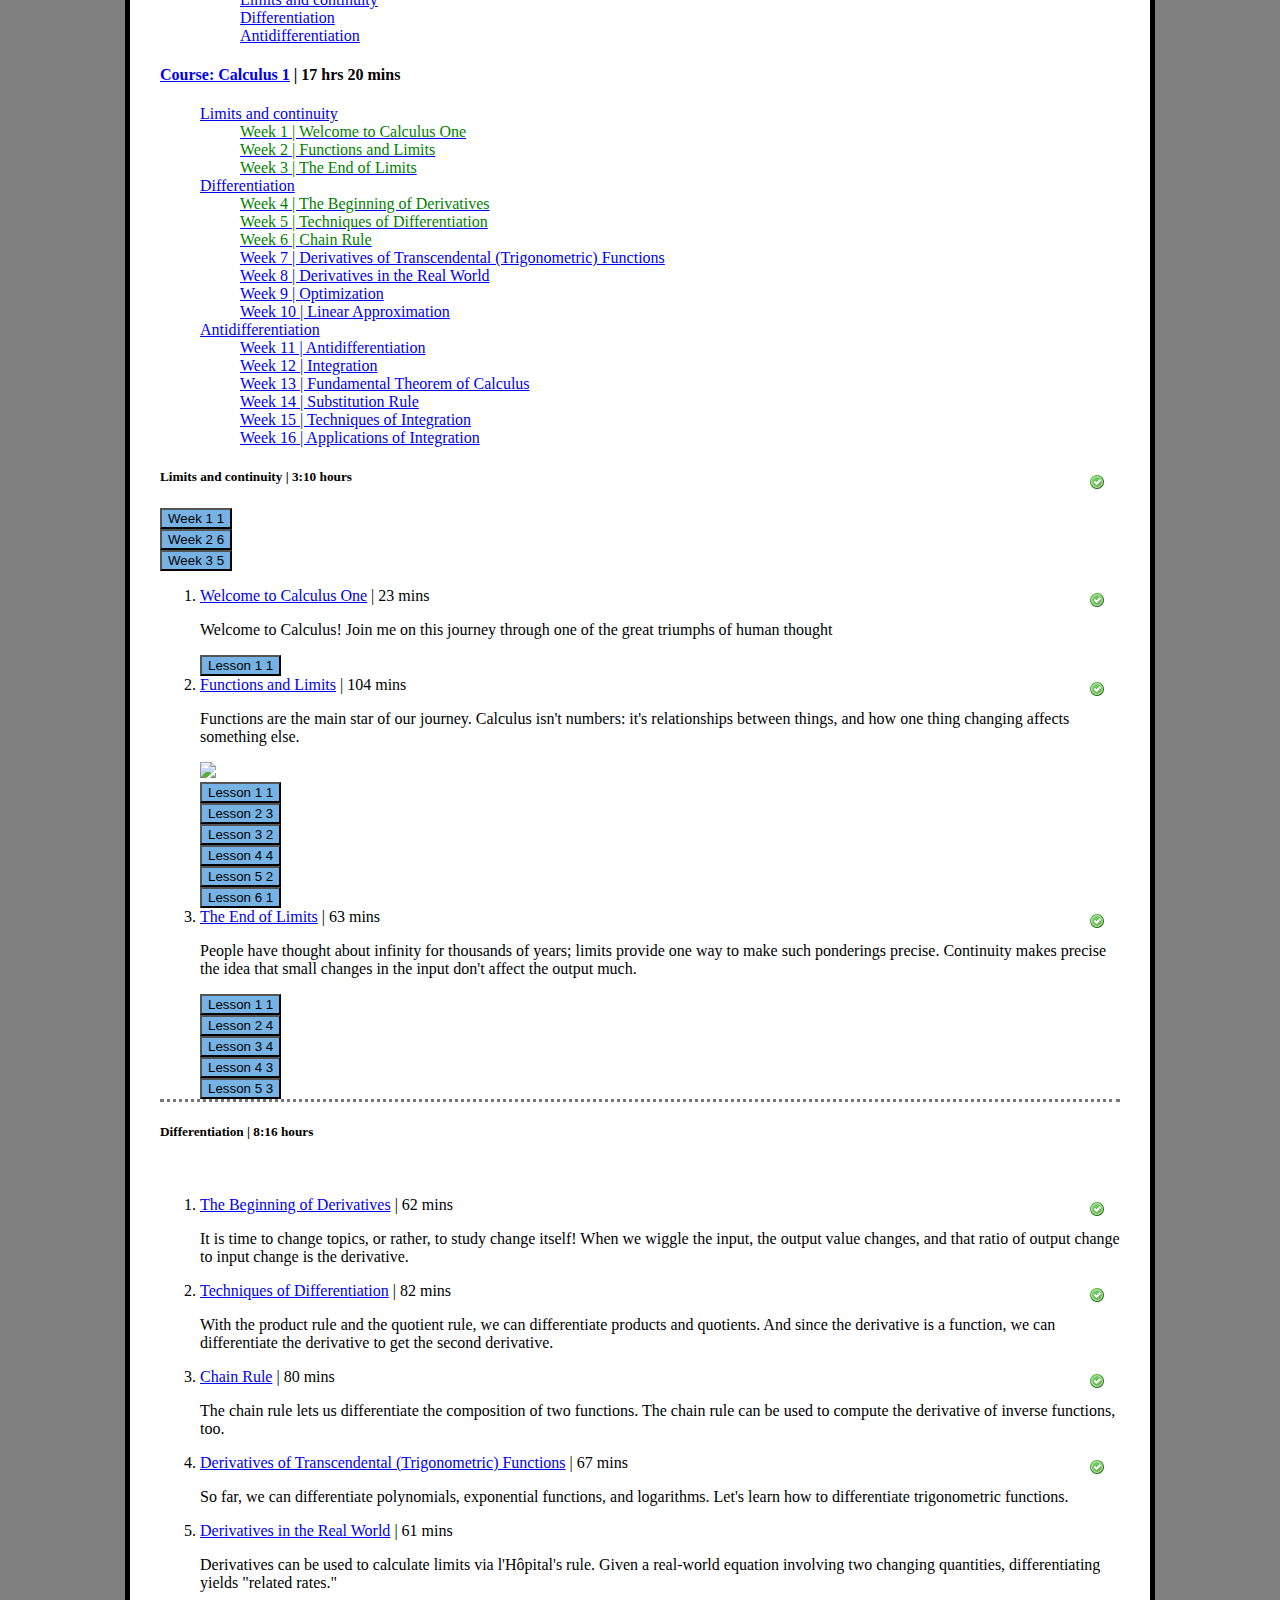
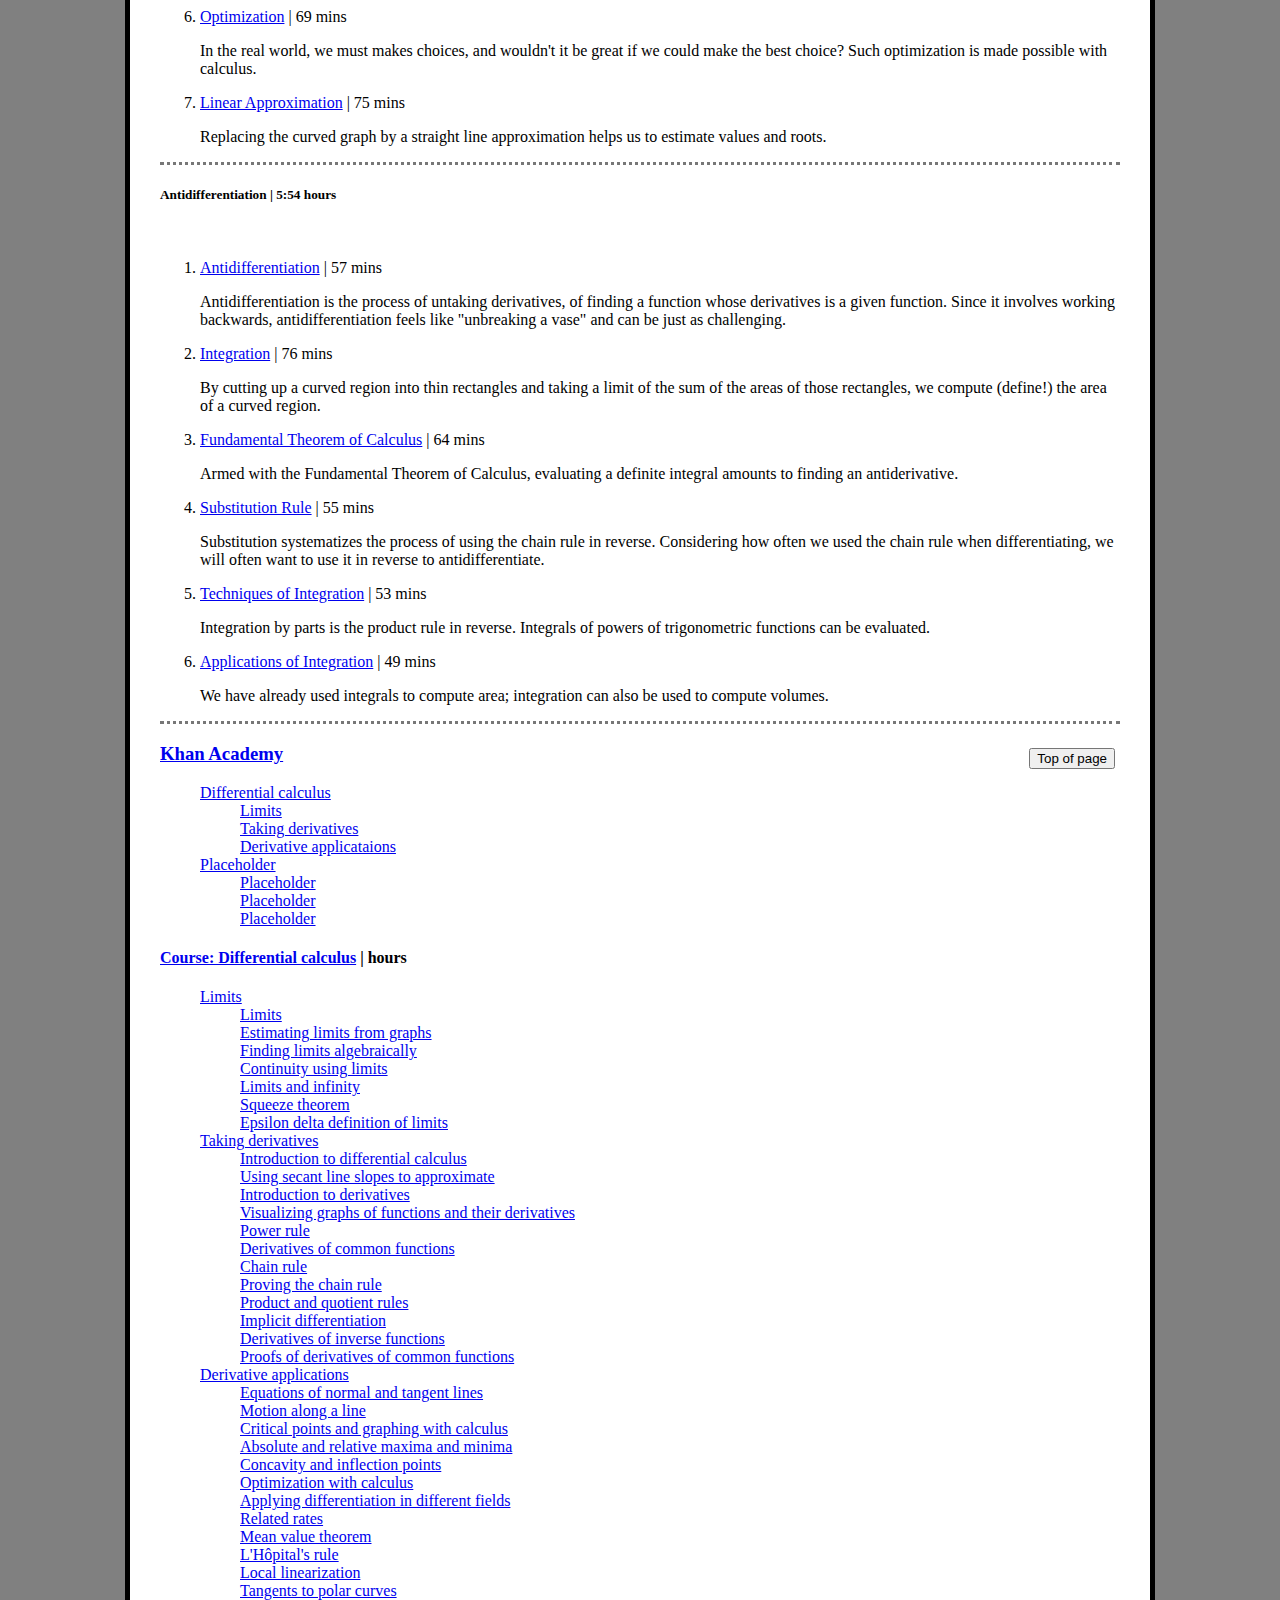
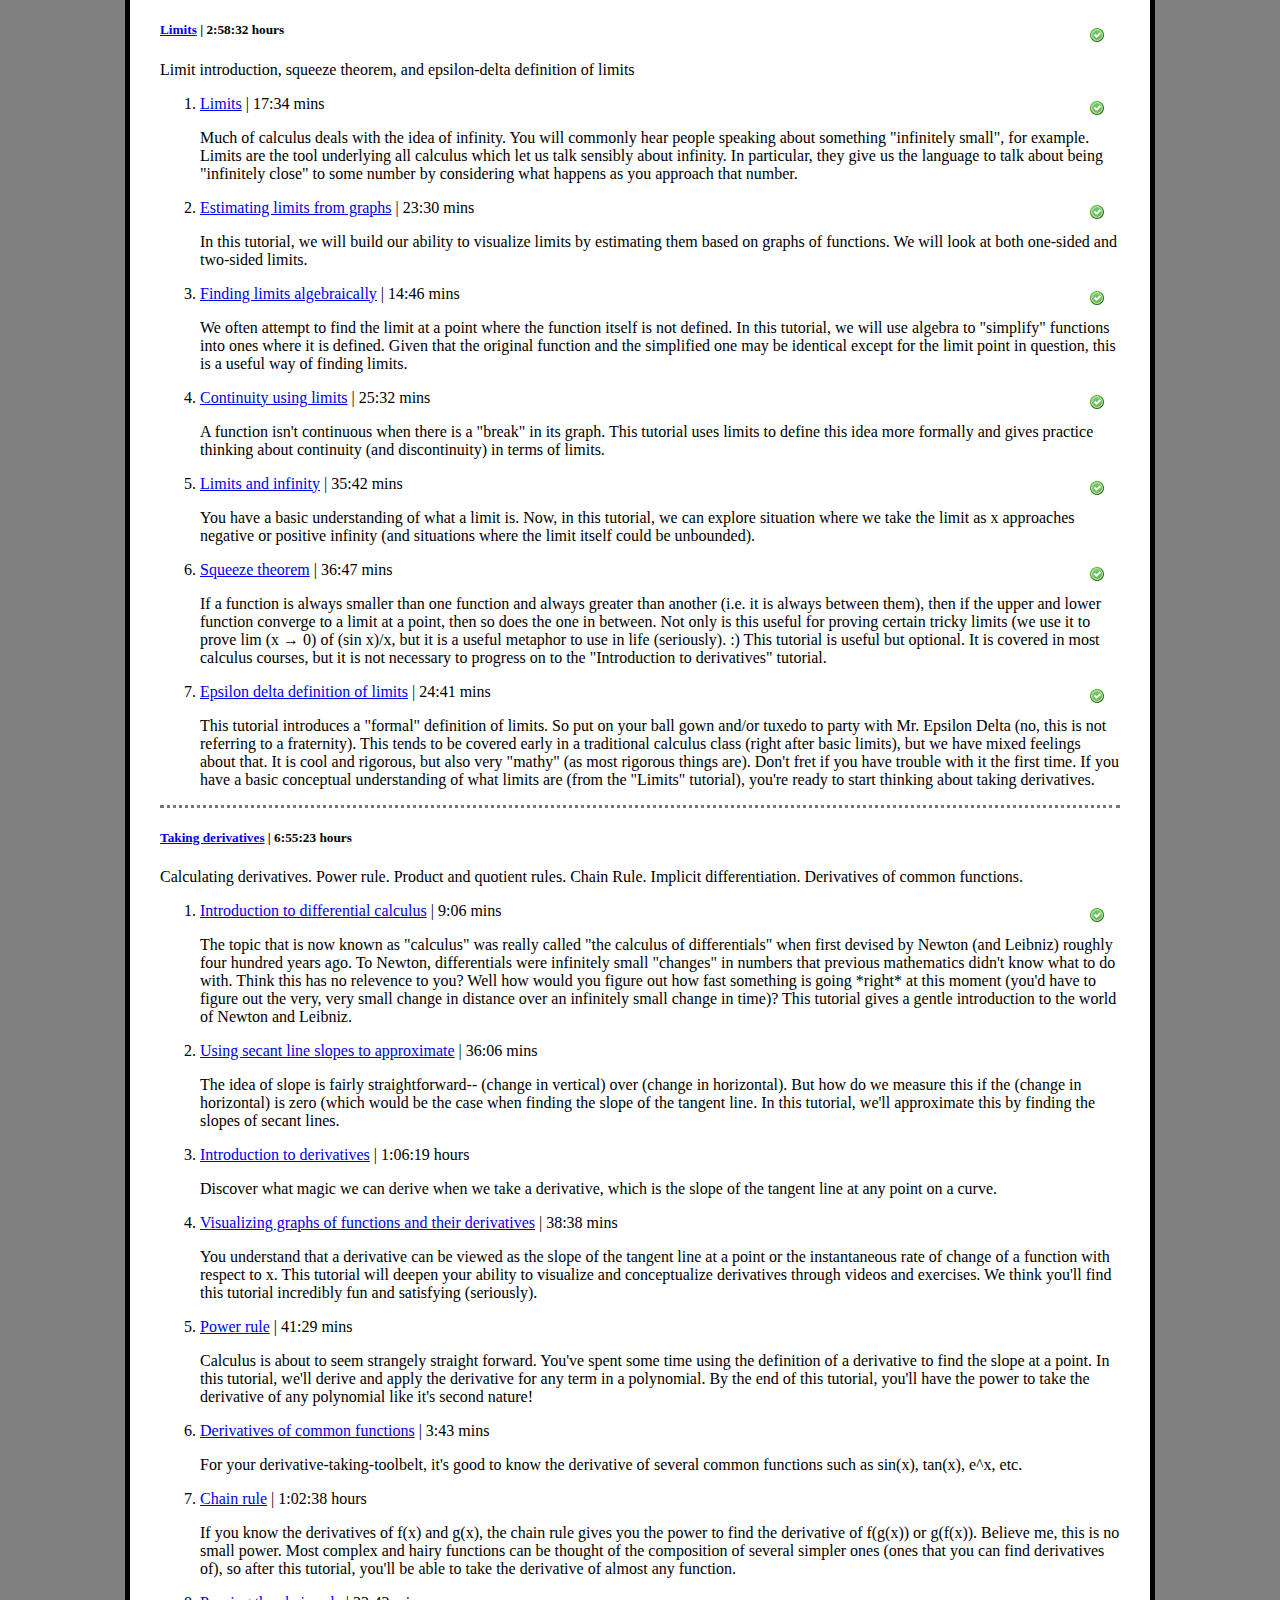
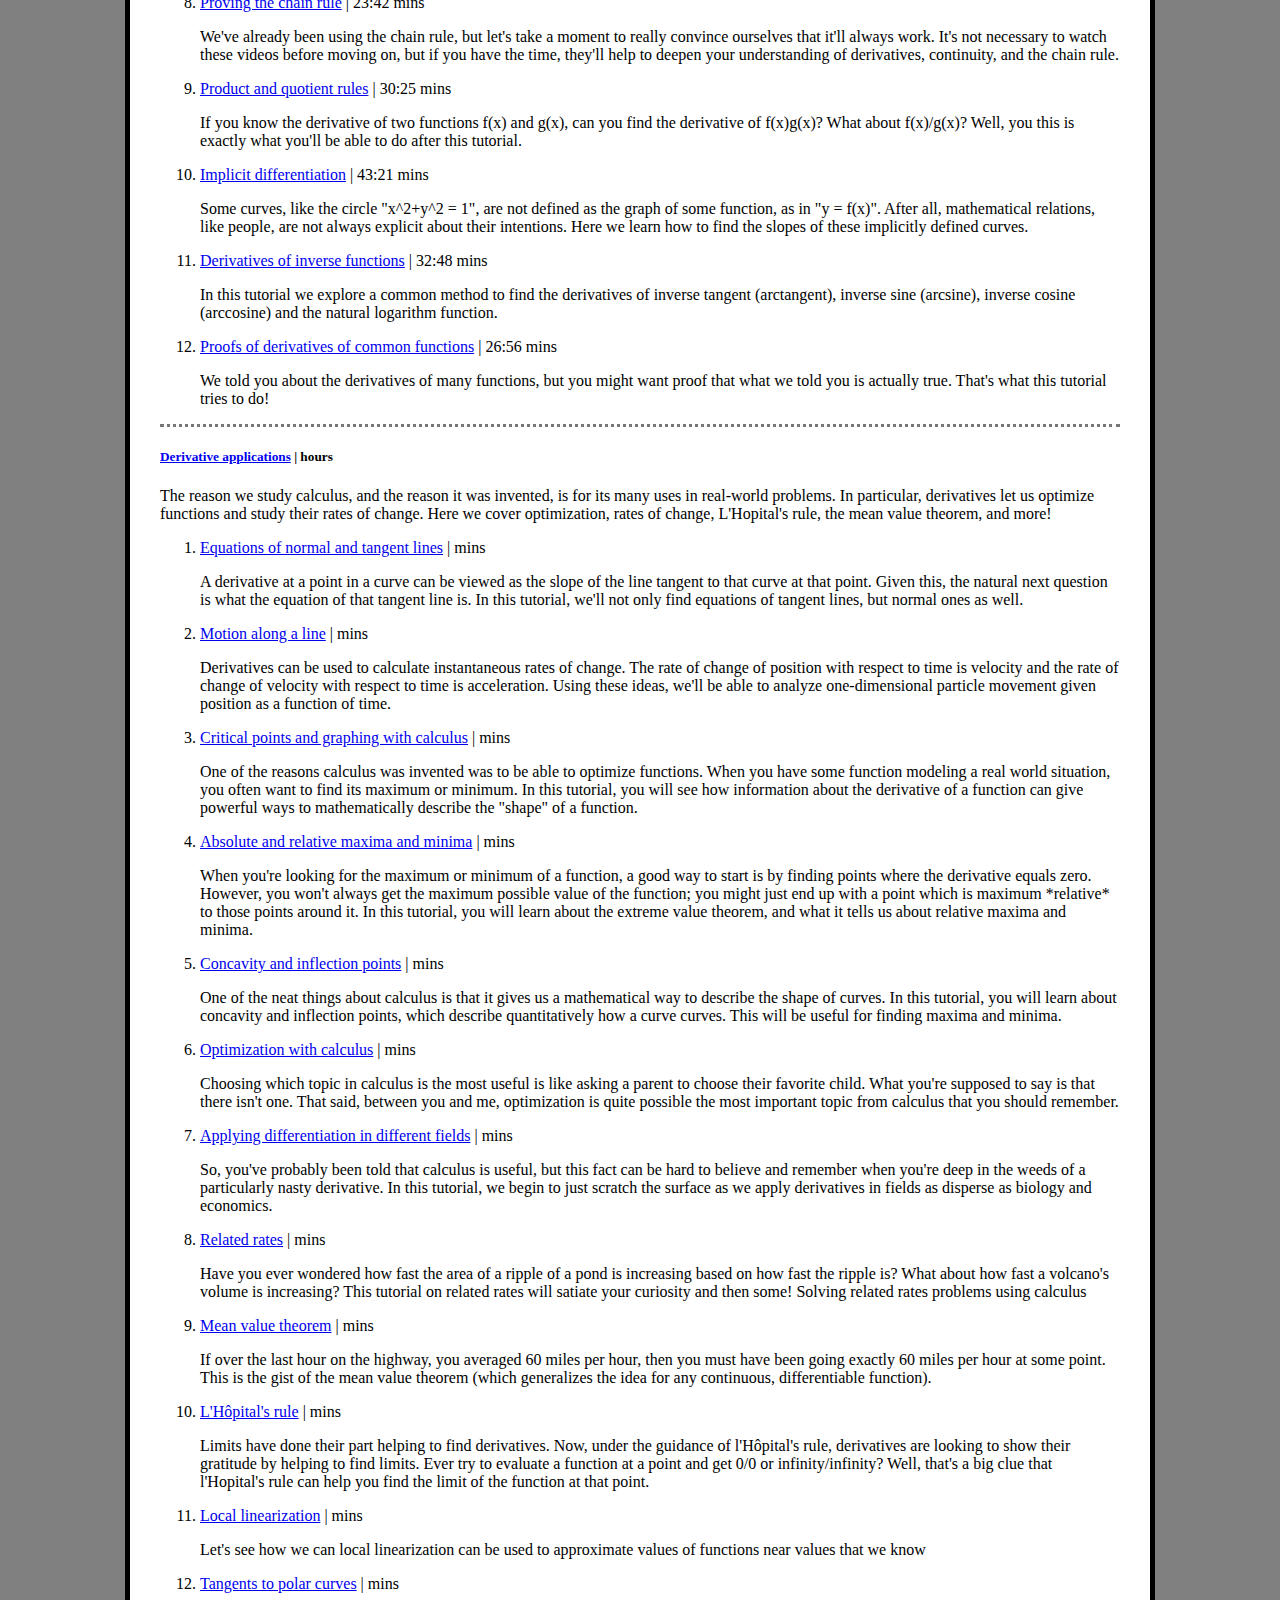
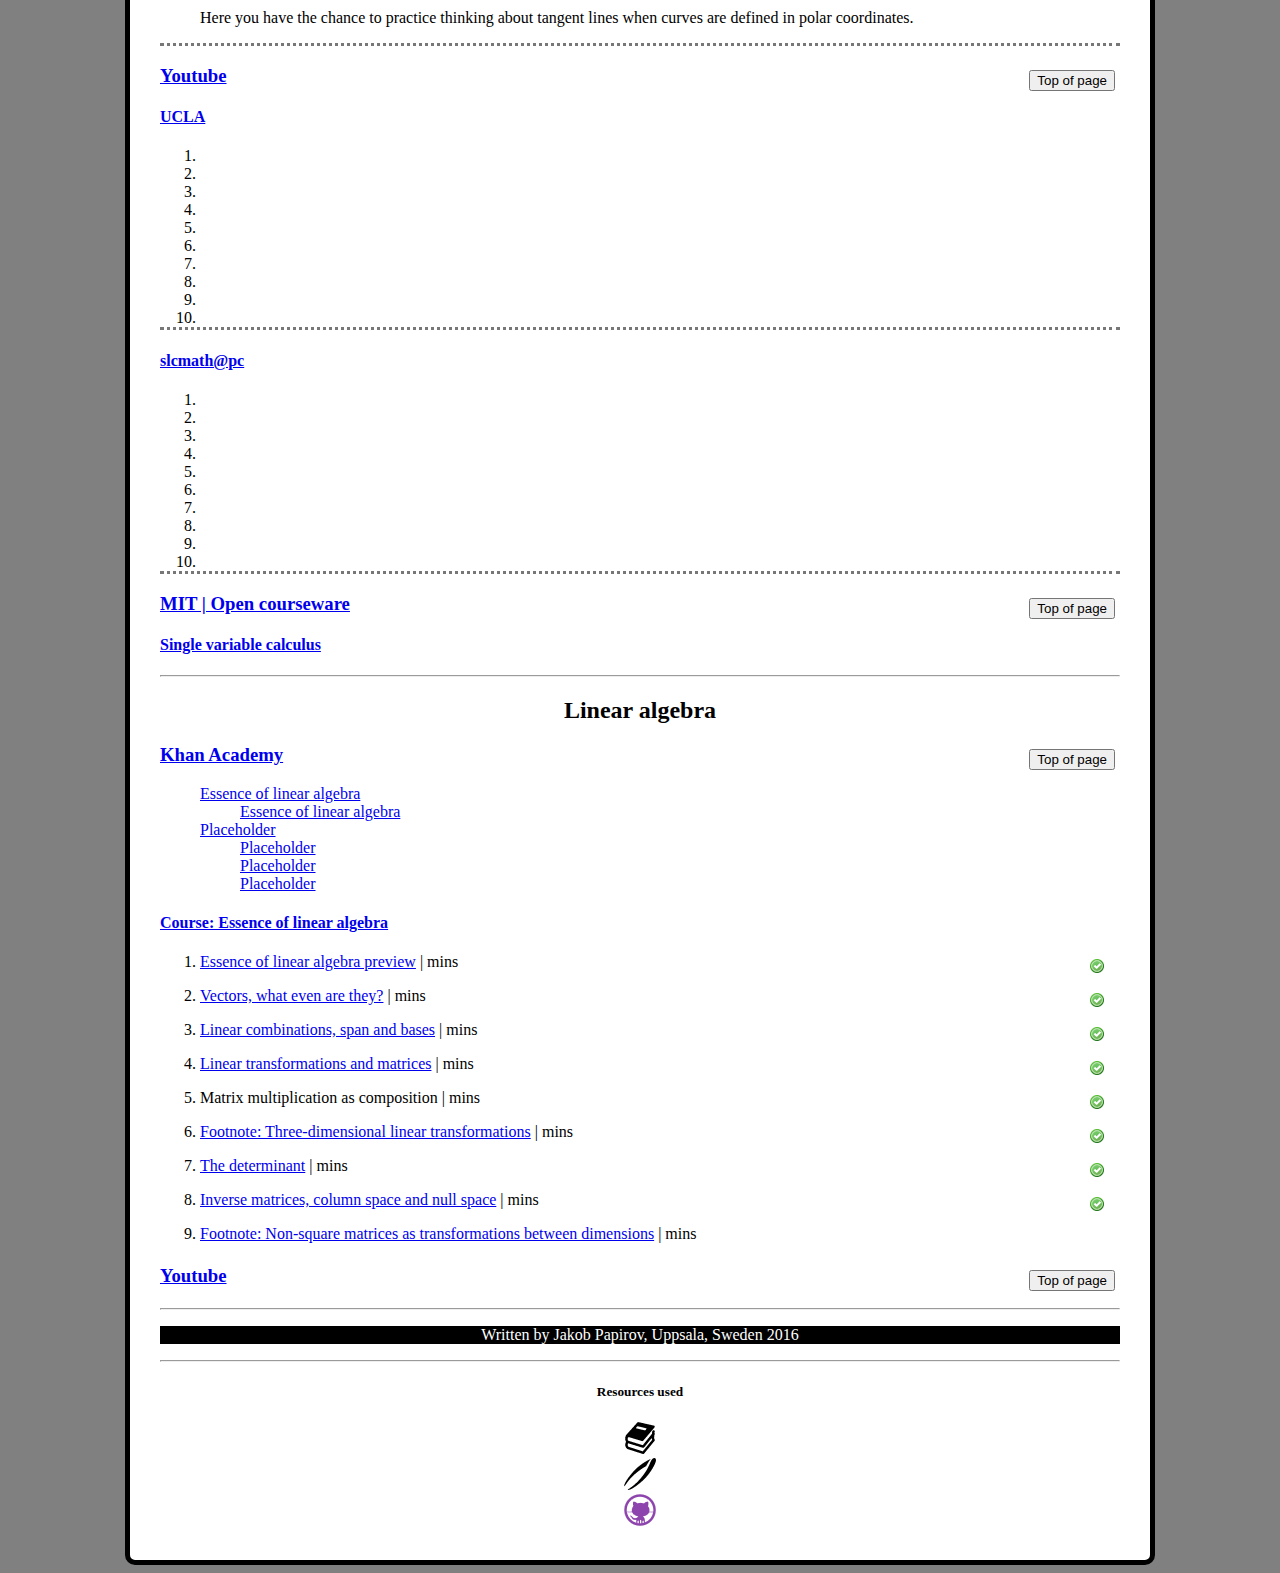
==== commit 520f3f7b: "Major update" ====
--- a/index.html
+++ b/index.html
@@ -10,7 +10,7 @@
 		<meta name="keywords" content="your,keywords,goes,here">
 		<meta name="author" content="Your Name">
 		<!-- Google fonts -->
-		
+
 		<!-- JQuery -->
 		<script src="http://ajax.googleapis.com/ajax/libs/jquery/1.10.1/jquery.min.js"></script>
 		<!-- JavaScript -->
@@ -25,56 +25,71 @@
 		<link rel="stylesheet" href="https://maxcdn.bootstrapcdn.com/bootstrap/3.3.6/css/bootstrap.min.css" integrity="sha384-1q8mTJOASx8j1Au+a5WDVnPi2lkFfwwEAa8hDDdjZlpLegxhjVME1fgjWPGmkzs7" crossorigin="anonymous"> <!-- Has to be loaded first, else overwritten -->
 			<!-- Main CSS -->
 		<link rel="stylesheet" href="css/main.css"> <!-- Find out if i should add a media tag for a separate css for mobile -->
-	<title>Mathematics roadmap</title>
-</head>
+		<title>Mathematics roadmap</title>
+	</head>
 <body id="top">
 	<div class="container"> <!-- Go to top of page -->
-		<nav class="navbar navbar-fixed-top navbar-inverse"> <!-- Main navigation; navbar, static -->
+		<nav class="navbar navbar-fixed-top navbar-inverse"> <!-- Main navigation; navbar, fixed -->
 			<div class="container-fluid">
 				<!-- Brand and toggle get grouped for better mobile display -->
 				<div class="navbar-header">
-      				<button type="button" class="navbar-toggle collapsed" data-toggle="collapse" data-target="#bs-example-navbar-collapse-1" aria-expanded="false">
-        				<span class="sr-only">Toggle navigation</span>
-        				<span class="icon-bar"></span> <!-- Dash one -->
-        				<span class="icon-bar"></span> <!-- Dash two -->
-        				<span class="icon-bar"></span> <!-- Dash three -->
-      				</button>
+      		<button type="button" class="navbar-toggle collapsed" data-toggle="collapse" data-target="#bs-example-navbar-collapse-1" aria-expanded="false">
+        		<span class="sr-only">Toggle navigation</span>
+        		<span class="icon-bar"></span> <!-- Dash one -->
+        		<span class="icon-bar"></span> <!-- Dash two -->
+        		<span class="icon-bar"></span> <!-- Dash three -->
+      		</button>
 				</div>
 				<!-- Collect the nav links, forms, and other content for toggling -->
 				<div class="collapse navbar-collapse" id="bs-example-navbar-collapse-1">
-      				<ul class="nav navbar-nav navbar-right">
-      					<li class="dropdown"><a href="#" class="dropdown-toggle" data-toggle="dropdown" role="button" aria-haspopup="true" aria-expanded="false">Single variable calculus<span class="caret"></span></a>
-          					<ul class="dropdown-menu">
-								<li><a href="#coursera">Coursera</a></li>
+      		<ul class="nav navbar-nav navbar-right">
+      			<li class="dropdown"><a href="#" class="dropdown-toggle" data-toggle="dropdown" role="button" aria-haspopup="true" aria-expanded="false">Single variable calculus<span class="caret"></span></a>
+          		<ul class="dropdown-menu">
+          			<li><a href="#single-variable-calculus">Single variable calculus</a></li>
+          			<li role="separator" class="divider"></li>
+								<li><a href="#calc-coursera">Coursera</a></li>
 								<li role="separator" class="divider"></li>
-								<li><a href="#khan-academy">Khan Academy</a></li>
+								<li><a href="#calc-khan-academy">Khan Academy</a></li>
 								<li role="separator" class="divider"></li>
-								<li><a href="#youtube">Youtube</a></li>
+								<li><a href="#calc-youtube">Youtube</a></li>
 								<li role="separator" class="divider"></li>
-			 					<li><a href="#mit">MIT</a></li>
-          						<li role="separator" class="divider"></li>
-          					</ul>
-        				</li>
+			 					<li><a href="#calc-mit">MIT</a></li>
+          			<li role="separator" class="divider"></li>
+          		</ul>
+        		</li>
 						<li class="dropdown"><a href="#" class="dropdown-toggle" data-toggle="dropdown" role="button" aria-haspopup="true" aria-expanded="false">Linear algebra<span class="caret"></span></a>
-          					<ul class="dropdown-menu">
-          						<li><a href="#">Placeholder</a></li>
-          					</ul>
-          				</li>
-          				<li><a href="#top">Go to top</a></li> <!-- Go to top of page -->
+          		<ul class="dropdown-menu">
+          			<li><a href="#linear-algebra">Linear Algebra</a></li>
+          			<li role="separator" class="divider"></li>
+          			<li><a href="#linalg-khan-academy">Khan Academy</a></li>
+          			<li role="separator" class="divider"></li>
+          		</ul>
+          	</li>
+          	<li><a href="#top">Go to top</a></li> <!-- Go to top of page -->
 					</ul>
 					<ul class="nav navbar-nav navbar-left">
-					    <li><a href="index.html"><img src="graphics/Home-32.png" alt="Go to homepage" title="Go to homepage"></a></li>
-                        <li><a href="single-variable-calculus/index.html">Single variable calculus: <br>Study notes</a></li>
-                        <li><a href="single-variable-calculus/examples.html">Single variable calculus: <br>Examples</a></li>
-                        <li><a href="linear-algebra/index.html">Linear algebra: <br>Study notes</a></li>
-                        <li><a href="linear-algebra/examples.html">Linear algebra: <br>Examples</a></li>
-					</ul>
+						<li><a href="index.html"><img src="graphics/Home-32.png" alt="Go to homepage" title="Go to homepage"></a></li>
+          	<li><a href="single-variable-calculus/index.html">Single variable calculus: <br>Study notes</a></li>
+         		<li><a href="single-variable-calculus/examples.html">Single variable calculus: <br>Examples</a></li>
+        	  <li><a href="linear-algebra/index.html">Linear algebra: <br>Study notes</a></li>
+        	  <li><a href="linear-algebra/examples.html">Linear algebra: <br>Examples</a></li>
+				<ul>
 				</div>
-				<ol class="breadcrumb">
-                    <li class="active">Math</li>
-                </ol>
 			</div>
-		</nav> <!-- Nav ends -->
+		</nav>  <!-- Main navigation; navbar, static ends -->
+		<div class="github-box"> <!-- GitHub box -->
+      <div class="github-circle"> <!-- GitHub circle -->
+        <div class="row">
+          <div class="col-md-6 github-repo">
+            <a href="https://github.com/JakobPapirov/math" target="_blank" title="The repository!">Hosted on</a>
+          </div>
+          <div class="col-md-6 github-site">
+            <a href="https://github.com/" target="_blank" title="GitHub <3">
+            <img class="github-img" src="graphics/GitHub-32.png" alt="GitHub" title="GitHub <3"></a>
+          </div>
+        </div>
+      </div> <!-- GitHub circle ends -->
+    </div> <!-- GitHub box ends -->
 		<div class="row"> <!-- Header -->
 			<div class="col-md-12"> <!-- Takes upp 100% row -->
 				<div class="page-title">
@@ -88,16 +103,28 @@
 				<hr> <!-- Horizontal rule -->
 			</div>
 		</div>
+		<div class="row"> <!-- breadcrumbs -->
+			<div class="col-md-12">
+				<ol class="breadcrumb">
+          <li class="active" title="You are here!">Math</li>
+        </ol>
+			</div>
+		</div> <!-- breadcrumbs ends -->
+		<div class="row"> <!-- Section divider -->
+			<div class="col-md-12">
+				<hr> <!-- Horizontal rule -->
+			</div>
+		</div>
 		<div class="row"> <!-- Summary progress -->
 			<h2 class="header-section">Summary of progress \o/</h2>
 			<div class="col-md-6"> <!-- Summary progress single variable calculus -->
-				<h2>Single variable calculus</h2>
+				<h2 class="header-section">Single variable calculus</h2>
 				<ul>
 					<li>Coursera</li>
 						<ul>
 							<li>Calculus 1</li>
 								<div class="progress">
-  									<div class="progress-bar progress-bar-success" role="progressbar"style="min-width: 2em; width: 31%">
+  									<div class="progress-bar progress-bar-success" role="progressbar" style="min-width: 2em; width: 31%">
   										31%
   										<!--19%-->
   										<!--63%-->
@@ -113,14 +140,14 @@
 									</div>
 								<li>Differentiation</li>
 									<div class="progress">
-										<div class="progress-bar progress-bar-success" role="progressbar" style="min-width: 2em; width: 43%">
-											43% <!--3/7-->
+										<div class="progress-bar progress-bar-success" role="progressbar" style="min-width: 2em; width: 71%">
+											71% <!-- 86 100 -->
 										</div>
 									</div>
 								<li>Antidifferentiation</li>
 									<div class="progress">
 										<div class="progress-bar progress-bar-success" role="progressbar" style="min-width: 2em; width: 0%">
-											0%<!--0/6-->
+											0%<!-- 17 33 50 67 83 100-->
 										</div>
 									</div>
 							</ul>
@@ -189,9 +216,9 @@
 				</ul>
 			</div> <!-- Summary progress single variable calculus ends -->
 			<div class="col-md-6"> <!-- Summary linear algebra -->
-				<h2>linear algebra</h2>
+				<h2 class="header-section">linear algebra</h2>
 				<ul>
-					<li>Placeholder</li>
+					<li>Khan Academy</li>
 				</ul>
 			</div> <!-- Summary linear algebra ends-->
 		</div> <!-- Summary/Progress ends-->
@@ -202,9 +229,10 @@
 		</div><!-- Section divider end -->
 		<div class="row"> <!-- Single variable calculus -->
 			<div class="col-md-12"> <!-- Takes up 100% of row-->
-				<h2 class="header-section" id="#single-variable-calculus">Single variable calculus</h2>
-					<h3 id="coursera"><a href="https://www.coursera.org" target="_blank" title="Coursera">Coursera</a><a href="#top"><button type="button" class="btn btn-info top">Top of page</button></a></h3>
-					<ul class="nav nav-tabs"> <!-- Navigation coursera single variable calculus--> 
+				<h2 class="header-section" id="single-variable-calculus">Single variable calculus</h2>
+					<h3 id="calc-coursera"><a href="https://www.coursera.org" target="_blank" title="Coursera website">Coursera</a><a href="#top">
+						<button type="button" class="btn btn-info top">Top of page</button></a></h3> <!-- COURSERA -->
+					<ul class="nav nav-tabs"> <!-- Navigation coursera --> 
   						<li role="presentation" class="dropdown"><a class="dropdown-toggle" data-toggle="dropdown" href="#" role="button" aria-haspopup="true" aria-expanded="false">Calcluls 1<span class="caret"></span></a>
   							<ul class="dropdown-menu">
   								<li><a href="#Cour-Calc1-Lim">Limits and continuity</a></li>
@@ -212,79 +240,118 @@
   								<li><a href="#Cour-Calc1-Anti">Antidifferentiation</a></li>
   							</ul>
   						</li>
-  					</ul>
-						<h4><a href="https://www.coursera.org/learn/calculus1" target="_blank" title="Playlist">Calculus 1</a> | 17 hrs 20 mins</h4>
+  				</ul>
+						<h4><a href="https://www.coursera.org/learn/calculus1" target="_blank" title="Playlist">Course: Calculus 1</a> | 17 hrs 20 mins</h4>
 						<ul class="nav nav-tabs"> <!-- Navigation coursera single variable calculus--> 
-  							<li role="presentation" class="dropdown"><a class="dropdown-toggle" data-toggle="dropdown" href="#" role="button" aria-haspopup="true" aria-expanded="false">Limits and continuity<span class="caret"></span></a>
-    							<ul class="dropdown-menu">
-    								<li><a href="#Cour-Calc1-Week1">Week 1 | Welcome to Calculus One
-    									<img class="completed" src="graphics/accept.png" alt="Completed!" title="Completed!"></a></li>
-    								<li><a href="#Cour-Calc1-Week2">Week 2 | Functions and Limits
-    									<img class="completed" src="graphics/accept.png" alt="Completed!" title="Completed!"></a></li>
-    								<li><a href="#Cour-Calc1-Week3">Week 3 | The End of Limits<img class="completed" src="graphics/accept.png" alt="Completed!" title="Completed!"></a></li>
+  							<li role="presentation" class="dropdown"><a class="dropdown-toggle" data-toggle="dropdown" href="#" role="button" aria-haspopup="true" aria-expanded="false" title="Part 1">Limits and continuity <span class="caret"></span></a>
+    							<ul class="dropdown-menu"> <!-- Part 1-->
+    								<li><a href="#Cour-Calc1-Week1"><span class="done">Week 1 | Welcome to Calculus One</span></li></a>
+    								<li><a href="#Cour-Calc1-Week2"><span class="done">Week 2 | Functions and Limits</li></a>
+    								<li><a href="#Cour-Calc1-Week3"><span class="done">Week 3 | The End of Limits</a></li>
     							</ul>
   							</li>
-  							<li role="presentation" class="dropdown"><a class="dropdown-toggle" data-toggle="dropdown" href="#" role="button" aria-haspopup="true" aria-expanded="false">Differentiation<span class="caret"></span></a>
-  								<ul class="dropdown-menu">
-    								<li><a href="#Cour-Calc1-Week4">Week 4 | The Beginning of Derivatives
-    									<img class="completed" src="graphics/accept.png" alt="Completed!" title="Completed!"></a></li>
-    								<li><a href="#Cour-Calc1-Week5">Week 5 | Techniques of Differentiation
-    									<img class="completed" src="graphics/accept.png" alt="Completed!" title="Completed!"></a></li>
-    								<li><a href="#Cour-Calc1-Week6">Week 6 | Chain Rule
-    									<img class="completed" src="graphics/accept.png" alt="Completed!" title="Completed!"></a></li>
-    								<li><a href="#Cour-Calc1-Week7">Week 7 | Derivatives of Transcendental (Trigonometric) Functions
-    									<!--<img class="completed" src="graphics/accept.png" alt="Completed!" title="Completed!">--></a></li>
-    								<li><a href="#Cour-Calc1-Week8">Week 8 | Derivatives in the Real World
-    									<!--<img class="completed" src="graphics/accept.png" alt="Completed!" title="Completed!">--></a></li>
-    								<li><a href="#Cour-Calc1-Week9">Week 9 | Optimization
-    									<!--<img class="completed" src="graphics/accept.png" alt="Completed!" title="Completed!">--></a></li>
-    								<li><a href="#Cour-Calc1-Week10">Week 10 | Linear Approximation
-    									<!--<img class="completed" src="graphics/accept.png" alt="Completed!" title="Completed!">--></a></li>
+  							<li role="presentation" class="dropdown"><a class="dropdown-toggle" data-toggle="dropdown" href="#" role="button" aria-haspopup="true" aria-expanded="false" title="Part 2">Differentiation<span class="caret"></span></a>
+  								<ul class="dropdown-menu"> <!-- Part 2-->
+    								<li><a href="#Cour-Calc1-Week4"><span class="done">Week 4 | The Beginning of Derivatives</span></a></li>
+    								<li><a href="#Cour-Calc1-Week5"><span class="done">Week 5 | Techniques of Differentiation</span></a></li>
+    								<li><a href="#Cour-Calc1-Week6"><span class="done">Week 6 | Chain Rule</span></a></li>
+    								<li><a href="#Cour-Calc1-Week7"><span class="">Week 7 | Derivatives of Transcendental (Trigonometric) Functions</span></a></li>
+    								<li><a href="#Cour-Calc1-Week8"><span class="">Week 8 | Derivatives in the Real World</span></a></li>
+    								<li><a href="#Cour-Calc1-Week9"><span class="">Week 9 | Optimization</span></a></li>
+    								<li><a href="#Cour-Calc1-Week10"><span class="">Week 10 | Linear Approximation</span></a></li>
     							</ul>
     						</li>
-    					<li role="presentation" class="dropdown"><a class="dropdown-toggle" data-toggle="dropdown" href="#" role="button" aria-haspopup="true" aria-expanded="false">Antidifferentiation<span class="caret"></span></a>
-  							<ul class="dropdown-menu">
-    							<li><a href="#Cour-Calc1-Week11">Week 11 | Antidifferentiation
-    								<!--<img class="completed" src="graphics/accept.png" alt="Completed!" title="Completed!">--></a></li>
-    							<li><a href="#Cour-Calc1-Week12">Week 12 | Integration
-    								<!--<img class="completed" src="graphics/accept.png" alt="Completed!" title="Completed!">--></a></li>
-    							<li><a href="#Cour-Calc1-Week13">Week 13 | Fundamental Theorem of Calculus
-    								<!--<img class="completed" src="graphics/accept.png" alt="Completed!" title="Completed!">--></a></li>
-    							<li><a href="#Cour-Calc1-Week14">Week 14 | Substitution Rule
-    								<!--<img class="completed" src="graphics/accept.png" alt="Completed!" title="Completed!">--></a></li>
-    							<li><a href="#Cour-Calc1-Week15">Week 15 | Techniques of Integration
-    								<!--<img class="completed" src="graphics/accept.png" alt="Completed!" title="Completed!">--></a></li>
-    							<li><a href="#Cour-Calc1-Week16">Week 16 | Applications of Integration
-    								<!--<img class="completed" src="graphics/accept.png" alt="Completed!" title="Completed!">--></a></li>
+    					<li role="presentation" class="dropdown"><a class="dropdown-toggle" data-toggle="dropdown" href="#" role="button" aria-haspopup="true" aria-expanded="false" title="Part 3">Antidifferentiation
+                                <span class="caret"></span></a>
+  							<ul class="dropdown-menu"> <!-- Part 3-->
+    							<li><a href="#Cour-Calc1-Week11"><span class="">Week 11 | Antidifferentiation</span></a></li>
+    							<li><a href="#Cour-Calc1-Week12"><span class="">Week 12 | Integration</span></a></li>
+    							<li><a href="#Cour-Calc1-Week13"><span class="">Week 13 | Fundamental Theorem of Calculus</span></a></li>
+    							<li><a href="#Cour-Calc1-Week14"><span class="">Week 14 | Substitution Rule</span></a></li>
+    							<li><a href="#Cour-Calc1-Week15"><span class="">Week 15 | Techniques of Integration</span></a></li>
+    							<li><a href="#Cour-Calc1-Week16"><span class="">Week 16 | Applications of Integration</span></a></li>
     						</ul>
     					</li>
 					</ul>
-							<h5 id="Cour-Calc1-Lim">Limits and continuity | hours
+							<h5 id="Cour-Calc1-Lim">Limits and continuity | 3:10 hours
 								<a href="#khan-academy" class="completed" title="Top of course"><span class="glyphicon glyphicon glyphicon-chevron-up"></span></a>
 								<img class="completed" src="graphics/accept.png" alt="Completed!" title="Completed!">
 								</h5> <!-- Limits and continuity -->
-								<ol>
+								<!--<br>  Perhaps a hack.. probably due to lack of a <p> -->
+								<div class="btn-group btn-group-justified" role="group" aria-label="...">
+									<div class="btn-group" role="group">
+										<button class="btn btn-default btn-primary" type="button" class="btn " title="Lessons">Week 1 <span class="badge">1</span></button>
+  								</div>
+  								<div class="btn-group" role="group">
+										<button class="btn btn-default btn-primary" type="button" class="btn btn-default" title="Lessons">Week 2 <span class="badge">6</span></button>
+  								</div>
+  								<div class="btn-group" role="group">
+										<button class="btn btn-default btn-primary" type="button" class="btn btn-default" title="Lessons">Week 3 <span class="badge">5</span></button>
+  								</div>
+								</div>
+								<ol class="list-separation"> <!-- Calculus 1 Part 1 -->
 									<li id="Cour-Calc1-Week1"><a href="https://www.coursera.org/learn/calculus1/home/week/1" target="_blank" title="Week 1 | 4 tasks">Welcome to Calculus One</a> | 23 mins
 										<a href="#coursera" class="completed" title="Top of course"><span class="glyphicon glyphicon glyphicon-chevron-up"></span></a>
-										<img class="completed" src="graphics/accept.png" alt="Completed!" title="Completed!">
+										<img class="completed" src="graphics/accept.png" alt="Completed!" title="Completed!"></li>
 										<p>Welcome to Calculus! Join me on this journey through one of the great triumphs of human thought</p>
-										</li>
+										<div class="btn-group btn-group-justified" role="group" aria-label="...">
+											<div class="btn-group" role="group">
+										<button class="btn btn-default btn-primary" type="button" title="Videos">Lesson 1 <span class="badge">1</span></button>
+  								</div>
+										</div>
 									<li id="CourCalc1Week2"><a href="https://www.coursera.org/learn/calculus1/home/week/2" target="_blank">Functions and Limits</a> | 104 mins
 										<a href="#coursera" class="completed" title="Top of course"><span class="glyphicon glyphicon glyphicon-chevron-up"></span></a>
-										<img class="completed" src="graphics/accept.png" alt="Completed!" title="Completed!">
+										<img class="completed" src="graphics/accept.png" alt="Completed!" title="Completed!"></li>
 										<p>Functions are the main star of our journey. Calculus isn't numbers: it's relationships between things, and how one thing changing affects something else.</p>
-										</li>
+										<img src="graphics/Infinity Large-32.png">
+										<div class="btn-group btn-group-justified" role="group" aria-label="...">
+											<div class="btn-group" role="group">
+												<button class="btn btn-default btn-primary" type="button" title="Videos">Lesson 1 <span class="badge">1</span></button>
+  										</div>
+  										<div class="btn-group" role="group">
+    										<button class="btn btn-default btn-primary" type="button" title="Videos">Lesson 2 <span class="badge">3</span></button>
+  										</div>
+  										<div class="btn-group" role="group">
+  											<button class="btn btn-default btn-primary" type="button" type="button" title="Videos">Lesson 3 <span class="badge">2</span></button>
+  										</div>
+  										<div class="btn-group" role="group">
+  											<button class="btn btn-default btn-primary" type="button" title="Videos">Lesson 4 <span class="badge">4</span></button>
+  										</div>
+  										<div class="btn-group" role="group">
+  											<button class="btn btn-default btn-primary" type="button" title="Videos">Lesson 5 <span class="badge">2</span></button>
+  										</div>
+  										<div class="btn-group" role="group">
+  											<button class="btn btn-default btn-primary" type="button" title="Videos">Lesson 6 <span class="badge">1</span></button>
+  										</div>
+  									</div>
 									<li id="CourCalc1Week3"><a href="https://www.coursera.org/learn/calculus1/home/week/3" target="_blank">The End of Limits</a> | 63 mins
 										<a href="#coursera" class="completed" title="Top of course"><span class="glyphicon glyphicon glyphicon-chevron-up"></span></a>
-										<img class="completed" src="graphics/accept.png" alt="Completed!" title="Completed!">
+										<img class="completed" src="graphics/accept.png" alt="Completed!" title="Completed!"></li>
 										<p>People have thought about infinity for thousands of years; limits provide one way to make such ponderings precise. Continuity makes precise the idea that small changes in the input don't affect the output much.</p>
-										</li>
+										<div class="btn-group btn-group-justified" role="group" aria-label="...">
+											<div class="btn-group" role="group">
+												<button class="btn btn-default btn-primary" type="button" title="Videos">Lesson 1 <span class="badge">1</span></button>
+  										</div>
+  										<div class="btn-group" role="group">
+    										<button class="btn btn-default btn-primary" type="button" title="Videos">Lesson 2 <span class="badge">4</span></button>
+  										</div>
+  										<div class="btn-group" role="group">
+  											<button class="btn btn-default btn-primary" type="button" title="Videos">Lesson 3 <span class="badge">4</span></button>
+  										</div>
+  										<div class="btn-group" role="group">
+  											<button class="btn btn-default btn-primary" type="button" title="Videos">Lesson 4 <span class="badge">3</span></button>
+  										</div>
+  										<div class="btn-group" role="group">
+  											<button class="btn btn-default btn-primary" type="button" title="Videos">Lesson 5 <span class="badge">3</span></button>
+  										</div>
+										</div>
 								</ol>
-							<h5 id="Cour-Calc1-Diff">Differentiation | hours
+							<h5 id="Cour-Calc1-Diff">Differentiation | 8:16 hours
 								<a href="#khan-academy" class="completed" title="Top of course"><span class="glyphicon glyphicon glyphicon-chevron-up"></span></a>
 								<!--<img class="completed" src="graphics/accept.png" alt="Completed!" title="Completed!">-->
 								</h5> <!-- Differentiation -->
-								<ol>
+								<br> <!-- Perhaps a hack.. probably due to lack of a <p> -->
+								<ol class="list-separation"> <!-- Calculus 1 Part 2 -->
 									<li id="CourCalc1Week4"><a href="https://www.coursera.org/learn/calculus1/home/week/4" target="_blank">The Beginning of Derivatives</a> | 62 mins
 										<a href="#coursera" class="completed" title="Top of course"><span class="glyphicon glyphicon glyphicon-chevron-up"></span></a>
 										<img class="completed" src="graphics/accept.png" alt="Completed!" title="Completed!">
@@ -302,7 +369,7 @@
 										</li>
 									<li id="CourCalc1Week7"><a href="https://www.coursera.org/learn/calculus1/home/week/7" target="_blank">Derivatives of Transcendental (Trigonometric) Functions</a> | 67 mins
 										<a href="#coursera" class="completed" title="Top of course"><span class="glyphicon glyphicon glyphicon-chevron-up"></span></a>
-										<!--<img class="completed" src="graphics/accept.png" alt="Completed!" title="Completed!">-->
+										<img class="completed" src="graphics/accept.png" alt="Completed!" title="Completed!">
 										<p>So far, we can differentiate polynomials, exponential functions, and logarithms. Let's learn how to differentiate trigonometric functions.</p>
 										</li>
 									<li id="CourCalc1Week8"><a href="https://www.coursera.org/learn/calculus1/home/week/8" target="_blank">Derivatives in the Real World</a> | 61 mins
@@ -321,11 +388,12 @@
 										<p>Replacing the curved graph by a straight line approximation helps us to estimate values and roots.</p>
 										</li>
 								</ol>
-							<h5 id="Cour-Calc1-Anti">Antidifferentiation | hours 
+							<h5 id="Cour-Calc1-Anti">Antidifferentiation | 5:54 hours 
 								<a href="#khan-academy" class="completed" title="Top of course"><span class="glyphicon glyphicon glyphicon-chevron-up"></span></a>
 								<!--<img class="completed" src="graphics/accept.png" alt="Completed!" title="Completed!">-->
 								</h5> <!-- Antidifferntiation -->
-								<ol>
+								<br> <!-- Perhaps a hack.. probably due to lack of a <p> -->
+								<ol class="list-separation"> <!-- Calculus 1 Part 3 -->
 									<li id="Cour-Calc1-Week11"><a href="https://www.coursera.org/learn/calculus1/home/week/11" target="_blank">Antidifferentiation</a> | 57 mins
 										<a href="#coursera" class="completed" title="Top of course"><span class="glyphicon glyphicon glyphicon-chevron-up"></span></a>
 										<!--<img class="completed" src="graphics/accept.png" alt="Completed!" title="Completed!">-->
@@ -357,27 +425,28 @@
 										<p>We have already used integrals to compute area; integration can also be used to compute volumes. </p>
 										</li>
 								</ol> <!-- Calculus 1 ends -->
-					<h3 id="khan-academy"><a href="https://www.khanacademy.org" target="_blank">Khan Academy</a><a href="#top"><button type="button" class="btn btn-info top">Top of page</button></a></h3>
+					<h3 id="calc-khan-academy"><a href="https://www.khanacademy.org" target="_blank" title="Khan Academy website">Khan Academy</a><a href="#top"><button type="button" class="btn btn-info top">Top of page</button></a></h3> <!-- Khan Academy -->
 					<ul class="nav nav-tabs"> <!-- Navigation KA differential calculus -->
 						<li role="presentation" class="dropdown"><a class="dropdown-toggle" data-toggle="dropdown" href="#" role="button" aria-haspopup="true" aria-expanded="false">Differential calculus<span class="caret"></span></a>
-    						<ul class="dropdown-menu">
-      							<li><a href="#KADiffCalcLimits">Limits</a></li>
-								<li><a href="#KADiffCalcDer">Taking derivatives</a></li>
-								<li><a href="#KADiffCalcDerApp">Derivative applicataions</a></li>
+    						<ul class="dropdown-menu"> <!-- Course 1 -->
+      						<li><a href="#KADiffCalcLimits">Limits</a></li>
+									<li><a href="#KADiffCalcDer">Taking derivatives</a></li>
+									<li><a href="#KADiffCalcDerApp">Derivative applicataions</a></li>
     						</ul>
   						</li>
   						<li role="presentation" class="dropdown"><a class="dropdown-toggle" data-toggle="dropdown" href="#" role="button" aria-haspopup="true" aria-expanded="false">Placeholder<span class="caret"></span></a>
-    						<ul class="dropdown-menu">
+    						<ul class="dropdown-menu"> <!-- Course 2 -->
       							<li><a href="#">Placeholder</a></li>
 								<li><a href="#">Placeholder</a></li>
 								<li><a href="#">Placeholder</a></li>
     						</ul>
   						</li>
 					</ul> <!-- Navigation KA differential calculus ends-->
-						<h4><a href="https://www.khanacademy.org/math/calculus-home/differential-calculus" target="_blank" title="Playlist">Differential calculus</a> |  hours</h4>
+						<h4><a href="https://www.khanacademy.org/math/calculus-home/differential-calculus" target="_blank" title="Playlist">Course: Differential calculus</a> |  hours</h4>
 					<ul class="nav nav-tabs"> <!-- INTRA Navigation KA differential calculus -->
-						<li role="presentation" class="dropdown"><a class="dropdown-toggle" data-toggle="dropdown" href="#" role="button" aria-haspopup="true" aria-expanded="false">Limits<span class="caret"></span></a>
-							<ul class="dropdown-menu">
+						<li role="presentation" class="dropdown"><a class="dropdown-toggle" data-toggle="dropdown" href="#" role="button" aria-haspopup="true" aria-expanded="false" title="Part 1">Limits
+						      <span class="caret"></span></a>
+							<ul class="dropdown-menu"> <!-- Part 1 -->
 								<li><a href="#KA-DiffCalc-Lim1">Limits</a></li>
 								<li><a href="#KA-DiffCalc-Lim2">Estimating limits from graphs</a></li>
 								<li><a href="#KA-DiffCalc-Lim3">Finding limits algebraically</a></li>
@@ -387,8 +456,9 @@
 								<li><a href="#KA-DiffCalc-Lim7">Epsilon delta definition of limits</a></li>
 							</ul>
 						</li>
-						<li role="presentation" class="dropdown"><a class="dropdown-toggle" data-toggle="dropdown" href="#" role="button" aria-haspopup="true" aria-expanded="false">Taking derivatives<span class="caret"></span></a>
-							<ul class="dropdown-menu">
+						<li role="presentation" class="dropdown"><a class="dropdown-toggle" data-toggle="dropdown" href="#" role="button" aria-haspopup="true" aria-expanded="false" title="Part 2">Taking derivatives
+						      <span class="caret"></span></a>
+							<ul class="dropdown-menu"> <!-- Part 2 -->
 								<li><a href="#KA-DiffCalc-Der1">Introduction to differential calculus</a></li>
 								<li><a href="#KA-DiffCalc-Der2">Using secant line slopes to approximate</a></li>
 								<li><a href="#KA-DiffCalc-Der3">Introduction to derivatives</a></li>
@@ -403,8 +473,9 @@
 								<li><a href="#KA-DiffCalc-Der12">Proofs of derivatives of common functions</a></li>
 							</ul>
 						</li>
-						<li role="presentation" class="dropdown"><a class="dropdown-toggle" data-toggle="dropdown" href="#" role="button" aria-haspopup="true" aria-expanded="false">Derivative applications<span class="caret"></span></a>
-							<ul class="dropdown-menu">
+						<li role="presentation" class="dropdown"><a class="dropdown-toggle" data-toggle="dropdown" href="#" role="button" aria-haspopup="true" aria-expanded="false" title="Part 3">Derivative applications
+						      <span class="caret"></span></a>
+							<ul class="dropdown-menu"> <!-- Part 3 -->
 								<li><a href="#KA-DiffCalc-DerApp1">Equations of normal and tangent lines</a></li>
 								<li><a href="#KA-DiffCalc-DerApp2">Motion along a line</a></li>
 								<li><a href="#KA-DiffCalc-DerApp3">Critical points and graphing with calculus</a></li>
@@ -424,39 +495,45 @@
 							<a href="#khan-academy" class="completed" title="Top of course"><span class="glyphicon glyphicon glyphicon-chevron-up"></span></a><img class="completed" src="graphics/accept.png" alt="Completed!" title="Completed!">
 							</h5>
 							<p>Limit introduction, squeeze theorem, and epsilon-delta definition of limits</p>
-							<ol>
+							<ol class="list-separation"> <!-- Part 1 -->
 								<li id="KA-DiffCalc-Lim1"><a href="https://www.khanacademy.org/math/calculus-home/differential-calculus/limits-topic/limits-tutorial" target="_blank" title="3 vidoes | new tab">Limits</a> | 17:34 mins
 									<a href="#khan-academy" class="completed" title="Top of course"><span class="glyphicon glyphicon glyphicon-chevron-up"></span></a>
 									<img class="completed" src="graphics/accept.png" alt="Completed!" title="Completed!">
 									<p>Much of calculus deals with the idea of infinity. You will commonly hear people speaking about something "infinitely small", for example. Limits are the tool underlying all calculus which let us talk sensibly about infinity. In particular, they give us the language to talk about being "infinitely close" to some number by considering what happens as you approach that number. </p>
 									</li>
 								<li id="KA-DiffCalc-Lim2"><a href="https://www.khanacademy.org/math/calculus-home/differential-calculus/limits-topic/calculus-estimating-limits-graph" target="_blank" title="4 vidoes | new tab">Estimating limits from graphs</a> | 23:30 mins
-									<a href="#khan-academy" class="completed" title="Top of course"><span class="glyphicon glyphicon glyphicon-chevron-up"></span></a>
+									<a href="#khan-academy" class="completed" title="Top of course">
+									<span class="glyphicon glyphicon glyphicon-chevron-up"></span></a>
 									<img class="completed" src="graphics/accept.png" alt="Completed!" title="Completed!">
 									<p>In this tutorial, we will build our ability to visualize limits by estimating them based on graphs of functions. We will look at both one-sided and two-sided limits.</p>
 									</li>
 								<li id="KA-DiffCalc-Lim3"><a href="https://www.khanacademy.org/math/calculus-home/differential-calculus/limits-topic/algebraic-limits" target="_blank" title="3 vidoes | new tab">Finding limits algebraically</a> | 14:46 mins
-									<a href="#khan-academy" class="completed" title="Top of course"><span class="glyphicon glyphicon glyphicon-chevron-up"></span></a>
+									<a href="#khan-academy" class="completed" title="Top of course">
+									<span class="glyphicon glyphicon glyphicon-chevron-up"></span></a>
 									<img class="completed" src="graphics/accept.png" alt="Completed!" title="Completed!">
 									<p>We often attempt to find the limit at a point where the function itself is not defined. In this tutorial, we will use algebra to "simplify" functions into ones where it is defined. Given that the original function and the simplified one may be identical except for the limit point in question, this is a useful way of finding limits. </p>
 									</li>
 								<li id="KA-DiffCalc-Lim4"><a href="https://www.khanacademy.org/math/calculus-home/differential-calculus/limits-topic/continuity-limits" target="_blank" title="4 vidoes | new tab">Continuity using limits</a> | 25:32 mins
-									<a href="#khan-academy" class="completed" title="Top of course"><span class="glyphicon glyphicon glyphicon-chevron-up"></span></a>
+									<a href="#khan-academy" class="completed" title="Top of course">
+									<span class="glyphicon glyphicon glyphicon-chevron-up"></span></a>
 									<img class="completed" src="graphics/accept.png" alt="Completed!" title="Completed!">
 									<p>A function isn't continuous when there is a "break" in its graph. This tutorial uses limits to define this idea more formally and gives practice thinking about continuity (and discontinuity) in terms of limits.</p>
 									</li>
 								<li id="KA-DiffCalc-Lim5"><a href="https://www.khanacademy.org/math/calculus-home/differential-calculus/limits-topic/limits-infinity" target="_blank" title="7 vidoes | new tab">Limits and infinity</a> | 35:42 mins
-									<a href="#khan-academy" class="completed" title="Top of course"><span class="glyphicon glyphicon glyphicon-chevron-up"></span></a>
+									<a href="#khan-academy" class="completed" title="Top of course">
+									<span class="glyphicon glyphicon glyphicon-chevron-up"></span></a>
 									<img class="completed" src="graphics/accept.png" alt="Completed!" title="Completed!">
 									<p>You have a basic understanding of what a limit is. Now, in this tutorial, we can explore situation where we take the limit as x approaches negative or positive infinity (and situations where the limit itself could be unbounded).</p>
 									</li>
 								<li id="KA-DiffCalc-Lim6"><a href="https://www.khanacademy.org/math/calculus-home/differential-calculus/limits-topic/squeeze-theorem" target="_blank" title="4 vidoes | new tab">Squeeze theorem</a> | 36:47 mins
-									<a href="#khan-academy" class="completed" title="Top of course"><span class="glyphicon glyphicon glyphicon-chevron-up"></span></a>
+									<a href="#khan-academy" class="completed" title="Top of course">
+									<span class="glyphicon glyphicon glyphicon-chevron-up"></span></a>
 									<img class="completed" src="graphics/accept.png" alt="Completed!" title="Completed!">
 									<p>If a function is always smaller than one function and always greater than another (i.e. it is always between them), then if the upper and lower function converge to a limit at a point, then so does the one in between. Not only is this useful for proving certain tricky limits (we use it to prove lim (x → 0) of (sin x)/x, but it is a useful metaphor to use in life (seriously). :) This tutorial is useful but optional. It is covered in most calculus courses, but it is not necessary to progress on to the "Introduction to derivatives" tutorial.</p>
 									</li>
 								<li id="KA-DiffCalc-Lim7"><a href="https://www.khanacademy.org/math/calculus-home/differential-calculus/limits-topic/epsilon-delta" target="_blank" title="4 vidoes | new tab">Epsilon delta definition of limits</a>
-									<a href="#khan-academy" class="completed" title="Top of course"><span class="glyphicon glyphicon glyphicon-chevron-up"></span></a> | 24:41 mins
+									<a href="#khan-academy" class="completed" title="Top of course">
+									<span class="glyphicon glyphicon glyphicon-chevron-up"></span></a> | 24:41 mins
 									<img class="completed" src="graphics/accept.png" alt="Completed!" title="Completed!">
 									<p>This tutorial introduces a "formal" definition of limits. So put on your ball gown and/or tuxedo to party with Mr. Epsilon Delta (no, this is not referring to a fraternity). This tends to be covered early in a traditional calculus class (right after basic limits), but we have mixed feelings about that. It is cool and rigorous, but also very "mathy" (as most rigorous things are). Don't fret if you have trouble with it the first time. If you have a basic conceptual understanding of what limits are (from the "Limits" tutorial), you're ready to start thinking about taking derivatives.</p>
 								</li>
@@ -466,64 +543,76 @@
 							<!--<img class="completed" src="graphics/accept.png" alt="Completed!" title="Completed!">-->
 							</h5>
 							<p>Calculating derivatives. Power rule. Product and quotient rules. Chain Rule. Implicit differentiation. Derivatives of common functions.</p>
-							<ol>
+							<ol class="list-separation"> <!-- Part 2 -->
 								<li id="KA-DiffCalc-Der1"><a href="https://www.khanacademy.org/math/calculus-home/differential-calculus/taking-derivatives/intro-differential-calc" target="_blank" title="1 vidoes | new tab">Introduction to differential calculus</a> | 9:06 mins
-									<a href="#khan-academy" class="completed" title="Top of course"><span class="glyphicon glyphicon glyphicon-chevron-up"></span></a>
+									<a href="#khan-academy" class="completed" title="Top of course">
+									<span class="glyphicon glyphicon glyphicon-chevron-up"></span></a>
 									<img class="completed" src="graphics/accept.png" alt="Completed!" title="Completed!">
 									<p>The topic that is now known as "calculus" was really called "the calculus of differentials" when first devised by Newton (and Leibniz) roughly four hundred years ago. To Newton, differentials were infinitely small "changes" in numbers that previous mathematics didn't know what to do with. Think this has no relevence to you? Well how would you figure out how fast something is going *right* at this moment (you'd have to figure out the very, very small change in distance over an infinitely small change in time)? This tutorial gives a gentle introduction to the world of Newton and Leibniz.</p>
 									</li>
 								<li id="KA-DiffCalc-Der2"><a href="https://www.khanacademy.org/math/calculus-home/differential-calculus/taking-derivatives/secant-line-slope-tangent" target="_blank" title="6 vidoes | new tab">Using secant line slopes to approximate</a> | 36:06 mins
-									<a href="#khan-academy" class="completed" title="Top of course"><span class="glyphicon glyphicon glyphicon-chevron-up"></span></a>
+									<a href="#khan-academy" class="completed" title="Top of course">
+									<span class="glyphicon glyphicon glyphicon-chevron-up"></span></a>
 									<!--<img class="completed" src="graphics/accept.png" alt="Completed!" title="Completed!">-->
 									<p>The idea of slope is fairly straightforward-- (change in vertical) over (change in horizontal). But how do we measure this if the (change in horizontal) is zero (which would be the case when finding the slope of the tangent line. In this tutorial, we'll approximate this by finding the slopes of secant lines.</p>
 									</li>
 								<li id="KA-DiffCalc-Der3"><a href="https://www.khanacademy.org/math/calculus-home/differential-calculus/taking-derivatives/derivative-intro" target="_blank" title="9 vidoes | new tab">Introduction to derivatives</a> | 1:06:19 hours
-									<a href="#khan-academy" class="completed" title="Top of course"><span class="glyphicon glyphicon glyphicon-chevron-up"></span></a>
+									<a href="#khan-academy" class="completed" title="Top of course">
+									<span class="glyphicon glyphicon glyphicon-chevron-up"></span></a>
 									<!--<img class="completed" src="graphics/accept.png" alt="Completed!" title="Completed!">-->
 									<p>Discover what magic we can derive when we take a derivative, which is the slope of the tangent line at any point on a curve.</p>
 									</li>
 								<li id="KA-DiffCalc-Der4"><a href="https://www.khanacademy.org/math/calculus-home/differential-calculus/taking-derivatives/visualizing-derivatives-tutorial" target="_blank" title="8 vidoes | new tab">Visualizing graphs of functions and their derivatives</a> | 38:38 mins
-									<a href="#khan-academy" class="completed" title="Top of course"><span class="glyphicon glyphicon glyphicon-chevron-up"></span></a>
+									<a href="#khan-academy" class="completed" title="Top of course">
+									<span class="glyphicon glyphicon glyphicon-chevron-up"></span></a>
 									<!--<img class="completed" src="graphics/accept.png" alt="Completed!" title="Completed!">-->
 									<p>You understand that a derivative can be viewed as the slope of the tangent line at a point or the instantaneous rate of change of a function with respect to x. This tutorial will deepen your ability to visualize and conceptualize derivatives through videos and exercises. We think you'll find this tutorial incredibly fun and satisfying (seriously).</p>
 									</li>
 								<li id="KA-DiffCalc-Der5"><a href="https://www.khanacademy.org/math/calculus-home/differential-calculus/taking-derivatives/power-rule-tutorial" target="_blank" title="6 vidoes | new tab">Power rule</a> | 41:29 mins
-									<a href="#khan-academy" class="completed" title="Top of course"><span class="glyphicon glyphicon glyphicon-chevron-up"></span></a>
+									<a href="#khan-academy" class="completed" title="Top of course">
+									<span class="glyphicon glyphicon glyphicon-chevron-up"></span></a>
 									<!--<img class="completed" src="graphics/accept.png" alt="Completed!" title="Completed!">-->
 									<p>Calculus is about to seem strangely straight forward. You've spent some time using the definition of a derivative to find the slope at a point. In this tutorial, we'll derive and apply the derivative for any term in a polynomial. By the end of this tutorial, you'll have the power to take the derivative of any polynomial like it's second nature!</p>
 									</li>
 								<li id="KA-DiffCalc-Der6"><a href="https://www.khanacademy.org/math/calculus-home/differential-calculus/taking-derivatives/derivatives-of-common-functions" target="_blank" title="1 vidoes | new tab">Derivatives of common functions</a> | 3:43 mins
-									<a href="#khan-academy" class="completed" title="Top of course"><span class="glyphicon glyphicon glyphicon-chevron-up"></span></a>
+									<a href="#khan-academy" class="completed" title="Top of course">
+									<span class="glyphicon glyphicon glyphicon-chevron-up"></span></a>
 									<!--<img class="completed" src="graphics/accept.png" alt="Completed!" title="Completed!">-->
 									<p>For your derivative-taking-toolbelt, it's good to know the derivative of several common functions such as sin(x), tan(x), e^x, etc. </p>
 									</li>
 								<li id="KA-DiffCalc-Der7"><a href="https://www.khanacademy.org/math/calculus-home/differential-calculus/taking-derivatives/chain-rule" target="_blank" title="9 vidoes | new tab">Chain rule</a> | 1:02:38 hours
-									<a href="#khan-academy" class="completed" title="Top of course"><span class="glyphicon glyphicon glyphicon-chevron-up"></span></a>
+									<a href="#khan-academy" class="completed" title="Top of course">
+									<span class="glyphicon glyphicon glyphicon-chevron-up"></span></a>
 									<!--<img class="completed" src="graphics/accept.png" alt="Completed!" title="Completed!">-->
 									<p>If you know the derivatives of f(x) and g(x), the chain rule gives you the power to find the derivative of f(g(x)) or g(f(x)). Believe me, this is no small power. Most complex and hairy functions can be thought of the composition of several simpler ones (ones that you can find derivatives of), so after this tutorial, you'll be able to take the derivative of almost any function.</p>
 									</li>
 								<li id="KA-DiffCalc-Der8"><a href="https://www.khanacademy.org/math/calculus-home/differential-calculus/taking-derivatives/proving-the-chain-rule" target="_blank" title="3 vidoes | new tab">Proving the chain rule</a> | 23:42 mins
-									<a href="#khan-academy" class="completed" title="Top of course"><span class="glyphicon glyphicon glyphicon-chevron-up"></span></a>
+									<a href="#khan-academy" class="completed" title="Top of course">
+									<span class="glyphicon glyphicon glyphicon-chevron-up"></span></a>
 									<!--<img class="completed" src="graphics/accept.png" alt="Completed!" title="Completed!">-->
 									<p>We've already been using the chain rule, but let's take a moment to really convince ourselves that it'll always work. It's not necessary to watch these videos before moving on, but if you have the time, they'll help to deepen your understanding of derivatives, continuity, and the chain rule.</p>
 									</li>
 								<li id="KA-DiffCalc-Der9"><a href="https://www.khanacademy.org/math/calculus-home/differential-calculus/taking-derivatives/product-rule" target="_blank" title="6 vidoes | new tab">Product and quotient rules</a> | 30:25 mins
-									<a href="#khan-academy" class="completed" title="Top of course"><span class="glyphicon glyphicon glyphicon-chevron-up"></span></a>
+									<a href="#khan-academy" class="completed" title="Top of course">
+									<span class="glyphicon glyphicon glyphicon-chevron-up"></span></a>
 									<!--<img class="completed" src="graphics/accept.png" alt="Completed!" title="Completed!">-->
 									<p>If you know the derivative of two functions f(x) and g(x), can you find the derivative of f(x)g(x)? What about f(x)/g(x)? Well, you this is exactly what you'll be able to do after this tutorial.</p>
 									</li>
 								<li id="KA-DiffCalc-Der10"><a href="https://www.khanacademy.org/math/calculus-home/differential-calculus/taking-derivatives/implicit-differentiation" target="_blank" title="7 vidoes | new tab">Implicit differentiation</a> | 43:21 mins
-									<a href="#khan-academy" class="completed" title="Top of course"><span class="glyphicon glyphicon glyphicon-chevron-up"></span></a>
+									<a href="#khan-academy" class="completed" title="Top of course">
+									<span class="glyphicon glyphicon glyphicon-chevron-up"></span></a>
 									<!--<img class="completed" src="graphics/accept.png" alt="Completed!" title="Completed!">-->
 									<p>Some curves, like the circle "x^2+y^2 = 1", are not defined as the graph of some function, as in "y = f(x)". After all, mathematical relations, like people, are not always explicit about their intentions. Here we learn how to find the slopes of these implicitly defined curves.</p>
 									</li>
 								<li id="KA-DiffCalc-Der11"><a href="https://www.khanacademy.org/math/calculus-home/differential-calculus/taking-derivatives/derivatives-inverse-functions" target="_blank" title="6 vidoes | new tab">Derivatives of inverse functions</a> | 32:48 mins
-									<a href="#khan-academy" class="completed" title="Top of course"><span class="glyphicon glyphicon glyphicon-chevron-up"></span></a>
+									<a href="#khan-academy" class="completed" title="Top of course">
+									<span class="glyphicon glyphicon glyphicon-chevron-up"></span></a>
 									<!--<img class="completed" src="graphics/accept.png" alt="Completed!" title="Completed!">-->
 									<p>In this tutorial we explore a common method to find the derivatives of inverse tangent (arctangent), inverse sine (arcsine), inverse cosine (arccosine) and the natural logarithm function.</p>
 									</li>
 								<li id="KA-DiffCalc-Der12"><a href="https://www.khanacademy.org/math/calculus-home/differential-calculus/taking-derivatives/der-common-functions" target="_blank" title="6 vidoes | new tab">Proofs of derivatives of common functions</a> | 26:56 mins
-									<a href="#khan-academy" class="completed" title="Top of course"><span class="glyphicon glyphicon glyphicon-chevron-up"></span></a>
+									<a href="#khan-academy" class="completed" title="Top of course">
+									<span class="glyphicon glyphicon glyphicon-chevron-up"></span></a>
 									<!--<img class="completed" src="graphics/accept.png" alt="Completed!" title="Completed!">-->
 									<p>We told you about the derivatives of many functions, but you might want proof that what we told you is actually true. That's what this tutorial tries to do!</p>	
 									</li>
@@ -533,71 +622,83 @@
 							<!--<img class="completed" src="graphics/accept.png" alt="Completed!" title="Completed!">-->
 							</h5>
 							<p>The reason we study calculus, and the reason it was invented, is for its many uses in real-world problems. In particular, derivatives let us optimize functions and study their rates of change. Here we cover optimization, rates of change, L'Hopital's rule, the mean value theorem, and more!</p>
-							<ol>
+							<ol class="list-separation"> <!-- Part 3 -->
 								<li id="KA-DiffCalc-DerApp1"><a href="https://www.khanacademy.org/math/calculus-home/differential-calculus/derivative-applications/normal-tangent-line-eq" target="_blank">Equations of normal and tangent lines</a> |  mins
-									<a href="#khan-academy" class="completed" title="Top of course"><span class="glyphicon glyphicon glyphicon-chevron-up"></span></a>
+									<a href="#khan-academy" class="completed" title="Top of course">
+									<span class="glyphicon glyphicon glyphicon-chevron-up"></span></a>
 									<!--<img class="completed" src="graphics/accept.png" alt="Completed!" title="Completed!">-->
 									<p>A derivative at a point in a curve can be viewed as the slope of the line tangent to that curve at that point. Given this, the natural next question is what the equation of that tangent line is. In this tutorial, we'll not only find equations of tangent lines, but normal ones as well.</p>
 									</li>
 								<li id="KA-DiffCalc-DerApp2"><a href="https://www.khanacademy.org/math/calculus-home/differential-calculus/derivative-applications/motion-along-line-derivatives" target="_blank">Motion along a line</a> |  mins
-									<a href="#khan-academy" class="completed" title="Top of course"><span class="glyphicon glyphicon glyphicon-chevron-up"></span></a>
+									<a href="#khan-academy" class="completed" title="Top of course">
+									<span class="glyphicon glyphicon glyphicon-chevron-up"></span></a>
 									<!--<img class="completed" src="graphics/accept.png" alt="Completed!" title="Completed!">-->
 									<p>Derivatives can be used to calculate instantaneous rates of change. The rate of change of position with respect to time is velocity and the rate of change of velocity with respect to time is acceleration. Using these ideas, we'll be able to analyze one-dimensional particle movement given position as a function of time.</p>
 									</li>
 								<li id="KA-DiffCalc-DerApp3"><a href="https://www.khanacademy.org/math/calculus-home/differential-calculus/derivative-applications/critical-points-graphing" target="_blank">Critical points and graphing with calculus</a> |  mins
-									<a href="#khan-academy" class="completed" title="Top of course"><span class="glyphicon glyphicon glyphicon-chevron-up"></span></a>
+									<a href="#khan-academy" class="completed" title="Top of course">
+									<span class="glyphicon glyphicon glyphicon-chevron-up"></span></a>
 									<!--<img class="completed" src="graphics/accept.png" alt="Completed!" title="Completed!">-->
 									<p>One of the reasons calculus was invented was to be able to optimize functions. When you have some function modeling a real world situation, you often want to find its maximum or minimum. In this tutorial, you will see how information about the derivative of a function can give powerful ways to mathematically describe the "shape" of a function.</p>
 									</li>
 								<li id="KA-DiffCalc-DerApp4"><a href="https://www.khanacademy.org/math/calculus-home/differential-calculus/derivative-applications/absolute-relative-maxima-minima" target="_blank">Absolute and relative maxima and minima</a> |  mins
-									<a href="#khan-academy" class="completed" title="Top of course"><span class="glyphicon glyphicon glyphicon-chevron-up"></span></a>
+									<a href="#khan-academy" class="completed" title="Top of course">
+									<span class="glyphicon glyphicon glyphicon-chevron-up"></span></a>
 									<!--<img class="completed" src="graphics/accept.png" alt="Completed!" title="Completed!">-->
 									<p>When you're looking for the maximum or minimum of a function, a good way to start is by finding points where the derivative equals zero. However, you won't always get the maximum possible value of the function; you might just end up with a point which is maximum *relative* to those points around it. In this tutorial, you will learn about the extreme value theorem, and what it tells us about relative maxima and minima. </p>
 									</li>
 								<li id="KA-DiffCalc-DerApp5"><a href="https://www.khanacademy.org/math/calculus-home/differential-calculus/derivative-applications/concavity-inflection-points" target="_blank">Concavity and inflection points</a> |  mins
-									<a href="#khan-academy" class="completed" title="Top of course"><span class="glyphicon glyphicon glyphicon-chevron-up"></span></a>
+									<a href="#khan-academy" class="completed" title="Top of course">
+									<span class="glyphicon glyphicon glyphicon-chevron-up"></span></a>
 									<!--<img class="completed" src="graphics/accept.png" alt="Completed!" title="Completed!">-->
 									<p>One of the neat things about calculus is that it gives us a mathematical way to describe the shape of curves. In this tutorial, you will learn about concavity and inflection points, which describe quantitatively how a curve curves. This will be useful for finding maxima and minima.</p>
 									</li>
 								<li id="KA-DiffCalc-DerApp6"><a href="https://www.khanacademy.org/math/calculus-home/differential-calculus/derivative-applications/calc-optimization" target="_blank">Optimization with calculus</a> |  mins
-									<a href="#khan-academy" class="completed" title="Top of course"><span class="glyphicon glyphicon glyphicon-chevron-up"></span></a>
+									<a href="#khan-academy" class="completed" title="Top of course">
+									<span class="glyphicon glyphicon glyphicon-chevron-up"></span></a>
 									<!--<img class="completed" src="graphics/accept.png" alt="Completed!" title="Completed!">-->
 									<p>Choosing which topic in calculus is the most useful is like asking a parent to choose their favorite child. What you're supposed to say is that there isn't one. That said, between you and me, optimization is quite possible the most important topic from calculus that you should remember.</p>
 									</li>
 								<li id="KA-DiffCalc-DerApp7"><a href="https://www.khanacademy.org/math/calculus-home/differential-calculus/derivative-applications/differentiation-application" target="_blank">Applying differentiation in different fields</a> |  mins
-									<a href="#khan-academy" class="completed" title="Top of course"><span class="glyphicon glyphicon glyphicon-chevron-up"></span></a>
+									<a href="#khan-academy" class="completed" title="Top of course">
+									<span class="glyphicon glyphicon glyphicon-chevron-up"></span></a>
 									<!--<img class="completed" src="graphics/accept.png" alt="Completed!" title="Completed!">-->
 									<p>So, you've probably been told that calculus is useful, but this fact can be hard to believe and remember when you're deep in the weeds of a particularly nasty derivative. In this tutorial, we begin to just scratch the surface as we apply derivatives in fields as disperse as biology and economics.</p>
 									</li>
 								<li id="KA-DiffCalc-DerApp8"><a href="https://www.khanacademy.org/math/calculus-home/differential-calculus/derivative-applications/rates-of-change" target="_blank">Related rates</a> |  mins
-									<a href="#khan-academy" class="completed" title="Top of course"><span class="glyphicon glyphicon glyphicon-chevron-up"></span></a>
+									<a href="#khan-academy" class="completed" title="Top of course">
+									<span class="glyphicon glyphicon glyphicon-chevron-up"></span></a>
 									<!--<img class="completed" src="graphics/accept.png" alt="Completed!" title="Completed!">-->
 									<p>Have you ever wondered how fast the area of a ripple of a pond is increasing based on how fast the ripple is? What about how fast a volcano's volume is increasing? This tutorial on related rates will satiate your curiosity and then some! Solving related rates problems using calculus</p>
 									</li>
 								<li id="KA-DiffCalc-DerApp9"><a href="https://www.khanacademy.org/math/calculus-home/differential-calculus/derivative-applications/mean-value-theorem" target="_blank">Mean value theorem</a> |  mins
-									<a href="#khan-academy" class="completed" title="Top of course"><span class="glyphicon glyphicon glyphicon-chevron-up"></span></a>
+									<a href="#khan-academy" class="completed" title="Top of course">
+									<span class="glyphicon glyphicon glyphicon-chevron-up"></span></a>
 									<!--<img class="completed" src="graphics/accept.png" alt="Completed!" title="Completed!">-->
 									<p>If over the last hour on the highway, you averaged 60 miles per hour, then you must have been going exactly 60 miles per hour at some point. This is the gist of the mean value theorem (which generalizes the idea for any continuous, differentiable function).</p>
 									</li>
 								<li id="KA-DiffCalc-DerApp10"><a href="https://www.khanacademy.org/math/calculus-home/differential-calculus/derivative-applications/lhopital-rule" target="_blank">L'Hôpital's rule</a> |  mins
-									<a href="#khan-academy" class="completed" title="Top of course"><span class="glyphicon glyphicon glyphicon-chevron-up"></span></a>
+									<a href="#khan-academy" class="completed" title="Top of course">
+									<span class="glyphicon glyphicon glyphicon-chevron-up"></span></a>
 									<!--<img class="completed" src="graphics/accept.png" alt="Completed!" title="Completed!">-->
 									<p>Limits have done their part helping to find derivatives. Now, under the guidance of l'Hôpital's rule, derivatives are looking to show their gratitude by helping to find limits. Ever try to evaluate a function at a point and get 0/0 or infinity/infinity? Well, that's a big clue that l'Hopital's rule can help you find the limit of the function at that point.</p>
 									</li>
 								<li id="KA-DiffCalc-DerApp11"><a href="https://www.khanacademy.org/math/calculus-home/differential-calculus/derivative-applications/local-linearization" target="_blank">Local linearization</a> |  mins
-									<a href="#khan-academy" class="completed" title="Top of course"><span class="glyphicon glyphicon glyphicon-chevron-up"></span></a>
+									<a href="#khan-academy" class="completed" title="Top of course">
+									<span class="glyphicon glyphicon glyphicon-chevron-up"></span></a>
 									<!--<img class="completed" src="graphics/accept.png" alt="Completed!" title="Completed!">-->
 									<p>Let's see how we can local linearization can be used to approximate values of functions near values that we know</p>
 									</li>
 								<li id="KA-DiffCalc-DerApp12"><a href="https://www.khanacademy.org/math/calculus-home/differential-calculus/derivative-applications/tangent-to-polar-curve" target="_blank">Tangents to polar curves</a> |  mins
-									<a href="#khan-academy" class="completed" title="Top of course"><span class="glyphicon glyphicon glyphicon-chevron-up"></span></a>
+									<a href="#khan-academy" class="completed" title="Top of course">
+									<span class="glyphicon glyphicon glyphicon-chevron-up"></span></a>
 									<!--<img class="completed" src="graphics/accept.png" alt="Completed!" title="Completed!">-->
 									<p>Here you have the chance to practice thinking about tangent lines when curves are defined in polar coordinates.</p>
 									</li>
 							</ol>
-					<h3 id="youtube"><a href="https://www.youtube.com" target="_blank">Youtube</a><a href="#top"><button type="button" class="btn btn-info top">Top of page</button></a></h3>
-							<h4><a href="https://www.youtube.com/user/UCLACourses" target="_blank">UCLA</a></h4>
-								<ol>
+					<h3 id="calc-youtube"><a href="https://www.youtube.com" target="_blank" title="Youtube">Youtube</a><a href="#top"><button type="button" class="btn btn-info top">Top of page</button></a></h3>
+							<h4><a href="https://www.youtube.com/user/UCLACourses" target="_blank" title="Playlist">UCLA</a></h4>
+								<ol class="list-separation">
 									<li><a href="" target="_blank"></a></li>
 									<li><a href="" target="_blank"></a></li>
 									<li><a href="" target="_blank"></a></li>
@@ -609,8 +710,8 @@
 									<li><a href="" target="_blank"></a></li>
 									<li><a href="" target="_blank"></a></li>
 								</ol>
-							<h4><a href="https://www.youtube.com/channel/UC_zdcJ90AsNsG71ovz9NCUw/videos" target="_blank">slcmath@pc</a></h4>
-								<ol>
+							<h4><a href="https://www.youtube.com/channel/UC_zdcJ90AsNsG71ovz9NCUw/videos" target="_blank" title="Playlist">slcmath@pc</a></h4>
+								<ol class="list-separation">
 									<li><a href="" target="_blank"></a></li>
 									<li><a href="" target="_blank"></a></li>
 									<li><a href="" target="_blank"></a></li>
@@ -622,7 +723,7 @@
 									<li><a href="" target="_blank"></a></li>
 									<li><a href="" target="_blank"></a></li>
 								</ol>
-					<h3 id="mit"><a href="http://ocw.mit.edu/courses/mathematics" target="_blank">MIT | Open courseware</a><a href="#top"><button type="button" class="btn btn-info top">Top of page</button></a></h3>
+					<h3 id="calc-mit"><a href="http://ocw.mit.edu/courses/mathematics" target="_blank" title="MIT website">MIT | Open courseware</a><a href="#top"><button type="button" class="btn btn-info top">Top of page</button></a></h3>
 							<h4><a href="http://ocw.mit.edu/courses/mathematics/18-01sc-single-variable-calculus-fall-2010/" target="_blank">Single variable calculus</a></h4>
 			</div> <!-- Single variable calculus col ends -->
 		</div> <!-- Single variable calculus row ends -->
@@ -633,9 +734,84 @@
 		</div><!-- Section divider end -->
 		<div class="row"> <!-- Linear algebra -->
 			<div class="col-md-12"> <!-- Takes up 100% of row -->
-				<h2 class="header-section" id="#linear-algebra">Linear algebra</h2>
-					<h4>rubrik4</h4>
-						
+				<h2 class="header-section" id="linear-algebra">Linear algebra</h2>
+					<h3 id="linalg-khan-academy"><a href="https://www.khanacademy.org" target="_blank" title="Khan Academy website">Khan Academy</a><a href="#top"><button type="button" class="btn btn-info top">Top of page</button></a></h3> <!-- Khan Academy -->
+					<ul class="nav nav-tabs"> <!-- Navigation KA differential calculus -->
+						<li role="presentation" class="dropdown"><a class="dropdown-toggle" data-toggle="dropdown" href="#" role="button" aria-haspopup="true" aria-expanded="false">Essence of linear algebra<span class="caret"></span></a>
+    						<ul class="dropdown-menu"> <!-- Course 1 -->
+      						<li><a href="#KA-EOLA">Essence of linear algebra</a></li>
+    						</ul>
+  						</li>
+  						<li role="presentation" class="dropdown"><a class="dropdown-toggle" data-toggle="dropdown" href="#" role="button" aria-haspopup="true" aria-expanded="false">Placeholder<span class="caret"></span></a>
+    						<ul class="dropdown-menu"> <!-- Course 2 -->
+      						<li><a href="#">Placeholder</a></li>
+									<li><a href="#">Placeholder</a></li>
+									<li><a href="#">Placeholder</a></li>
+    						</ul>
+  						</li>
+					</ul> <!-- Navigation KA differential calculus ends-->
+						<h4 id="KA-EOLA"><a href="https://www.khanacademy.org/math/linear-algebra/eola-topic" target="_blank" title="Playlist">Course: Essence of linear algebra</a></h4>
+							<ol>
+								<li id="KA-EOLA-1"><a href="https://www.khanacademy.org/math/linear-algebra/eola-topic/eola/v/eola-preview" target="_blank">Essence of linear algebra preview</a> |  mins
+									<a href="#linalg-khan-academy" class="completed" title="Top of course">
+									<span class="glyphicon glyphicon glyphicon-chevron-up"></span></a>
+									<img class="completed" src="graphics/accept.png" alt="Completed!" title="Completed!">
+								</li>
+									<p></p>
+								<li id="KA-EOLA-2"><a href="https://www.khanacademy.org/math/linear-algebra/eola-topic/eola/v/eola-chapter-1" target="_blank">Vectors, what even are they?</a> |  mins
+									<a href="#linalg-khan-academy" class="completed" title="Top of course">
+									<span class="glyphicon glyphicon glyphicon-chevron-up"></span></a>
+									<img class="completed" src="graphics/accept.png" alt="Completed!" title="Completed!">
+								</li>
+									<p></p>
+								<li id="KA-EOLA-3"><a href="https://www.khanacademy.org/math/linear-algebra/eola-topic/eola/v/eola-chapter-2" target="_blank">Linear combinations, span and bases</a> |  mins
+									<a href="#linalg-khan-academy" class="completed" title="Top of course">
+									<span class="glyphicon glyphicon glyphicon-chevron-up"></span></a>
+									<img class="completed" src="graphics/accept.png" alt="Completed!" title="Completed!">
+								</li>
+									<p></p>
+								<li id="KA-EOLA-4"><a href="https://www.khanacademy.org/math/linear-algebra/eola-topic/eola/v/eola-chapter-3" target="_blank">Linear transformations and matrices</a> |  mins
+									<a href="#linalg-khan-academy" class="completed" title="Top of course">
+									<span class="glyphicon glyphicon glyphicon-chevron-up"></span></a>
+									<img class="completed" src="graphics/accept.png" alt="Completed!" title="Completed!">
+								</li>
+									<p></p>
+								<li id="KA-EOLA-5><a href="https://www.khanacademy.org/math/linear-algebra/eola-topic/eola/v/eola-chapter-4" target="_blank">Matrix multiplication as composition</a> |  mins
+									<a href="#linalg-khan-academy" class="completed" title="Top of course">
+									<span class="glyphicon glyphicon glyphicon-chevron-up"></span></a>
+									<img class="completed" src="graphics/accept.png" alt="Completed!" title="Completed!">
+								</li>
+									<p></p>
+								<li id="KA-EOLA-6"><a href="https://www.khanacademy.org/math/linear-algebra/eola-topic/eola/v/eola-footnote" target="_blank">Footnote: Three-dimensional linear transformations</a> |  mins
+									<a href="#linalg-khan-academy" class="completed" title="Top of course">
+									<span class="glyphicon glyphicon glyphicon-chevron-up"></span></a>
+									<img class="completed" src="graphics/accept.png" alt="Completed!" title="Completed!">
+								</li>
+									<p></p>
+								<li id="KA-EOLA-7"><a href="https://www.khanacademy.org/math/linear-algebra/eola-topic/eola/v/eola-chapter-5" target="_blank">The determinant</a> |  mins
+									<a href="#linalg-khan-academy" class="completed" title="Top of course">
+									<span class="glyphicon glyphicon glyphicon-chevron-up"></span></a>
+									<img class="completed" src="graphics/accept.png" alt="Completed!" title="Completed!">
+								</li>
+									<p></p>
+								<li id="KA-EOLA-8"><a href="https://www.khanacademy.org/math/linear-algebra/eola-topic/eola/v/eola-chapter-6" target="_blank">Inverse matrices, column space and null space</a> |  mins
+									<a href="#linalg-khan-academy" class="completed" title="Top of course">
+									<span class="glyphicon glyphicon glyphicon-chevron-up"></span></a>
+									<img class="completed" src="graphics/accept.png" alt="Completed!" title="Completed!">
+								</li>
+									<p></p>
+								<li id="KA-EOLA-9"><a href="https://www.khanacademy.org/math/linear-algebra/eola-topic/eola/v/eola-footnote2" target="_blank">Footnote: Non-square matrices as transformations between dimensions</a> |  mins
+									<a href="#linalg-khan-academy" class="completed" title="Top of course">
+									<span class="glyphicon glyphicon glyphicon-chevron-up"></span></a>
+									<!--<img class="completed" src="graphics/accept.png" alt="Completed!" title="Completed!">-->
+									</li>
+										<p></p>
+							</ol>
+						<h4><a href="" target="_blank" title="Playlist"></a></h4>
+
+					<h3 id="linalg-youtube"><a href="https://www.youtube.com" target="_blank" title="Youtube">Youtube</a><a href="#top"><button type="button" class="btn btn-info top">Top of page</button></a></h3>
+
+						<h4><a href="" target="_blank" title="Playlist"></a></h4>
 			</div>
 		</div> <!-- Linear algebra ends -->
 		<div class="row"> <!-- Section divider -->
@@ -643,43 +819,33 @@
 				<hr> <!-- Horizontal rule -->
 			</div>
 		</div><!-- Section divider end -->
-		<div class="row"> <!-- Footer -->
-			<div class="col-md-12">
-				<p class="header-section">Written by Jakob Papirov, Uppsala, Sweden 2016</p>
-			</div>
-		</div> <!-- Footer ends -->
+		<footer> <!-- Footer -->
+			<p>Written by Jakob Papirov, Uppsala, Sweden 2016</p>
+		</footer> <!-- Footer ends -->
 		<div class="row"> <!-- Section divider -->
 			<div class="col-md-12">
 				<hr> <!-- Horizontal rule -->
 			</div>
 		</div><!-- Section divider end -->
-		<div class="row"> <!-- Resources used -->
-			<div class="col-md-12">
-				<h5 class="header-section">Resources used</h5>
-			</div>
+		<div class="row resources"> <!-- Resources used -->
 			<div class="row">
-			    <div class="col-md-4">
-			         <h6>Design</h6>
-                        <a href="https://getbootstrap.com" target="_blank" title="Go to bootstrap website | new tab">Bootstrap</a> (incl.  
-                        <a href="https://getbootstrap.com/components/#glyphicons" target="_blank" title="Go to Bootstrap: glyphicons | new tab">glyphicons</a>)
-			    </div>
-			    <div class="col-md-4">
-			        <h6>Icons</h6>
-                        <a href="http://www.famfamfam.com/lab/icons/silk/" target="_blank" title="Go to famfamfam icons | new tab">famfamfam</a>, 
-                        <a href="https://icons8.com/" target="_blank" title="Go to icons8">icons8</a>
-			    </div>
-			    <div class="col-md-4">
-			        <h6>Math</h6>
-                        <a href="www.firemath.info" target="_blank" title="Go to firemath | new tab">Firemath: Firefox extention</a> in conjunction with 
-                        <a href="https://www.mathjax.org/" target="_blank" title="Go to mathjax website | new tab">Mathjax</a>
-			    </div>
-			</div>
+        <div class="col-md-12">
+          <h5 class="">Resources used</h5>
+        </div>
+      </div>
+      <div class="row">
+      	<div class="col-md-4">
+          <a href="jakobpapirov.se/resources#main" target="_blank" title="General"><img src="graphics/Book Stack-32.png"></a>
+         </div>
+         <div class="col-md-4">
+         	<a href="jakobpapirov.se/resources#math" target="_blank" title="Specific"><img src="graphics/Tweezers-32.png"></a>
+         </div>
+         <div col-md-4>
+            <a href="https://github.com/JakobPapirov/math" target="_blank">
+            	<img src="graphics/GitHub-32.png" alt="GitHub" title="The repository!"></a>
+         </div>
+       </div>
 		</div> <!-- Resources used ends -->
 	</div> <!-- container ends -->
 </body>
-</html>
-<!--
-							<ul>
-								<li><a href="" target="_blank">placeholder</a></li>
-							</ul>
--->+</html>--- a/css/main.css
+++ b/css/main.css
@@ -1,5 +1,6 @@
 body {
 	padding-top: 150px;
+	background-color: grey;
 }
 .container {
 	max-width: 960px;
@@ -7,6 +8,44 @@
 	border-radius: 10px;
 	border: 5px solid black;
 	margin: auto;
+	background-color: white;
+}
+.github-box {
+	position: absolute;
+	top: 100px;
+	right: 220px;
+	/*border: 1px solid red;*/
+}
+.github-circle {
+	background-color: #e1d2c5;
+	/*border:  1px solid red; */
+	width: 120px;
+	height: 120px;
+	border-radius: 50%;
+}
+.github-repo {
+	position: relative;
+	top: 35px;
+	left: 10px;
+	z-index: 1;
+}
+	.github-repo a:hover {
+		background-color: #d2c5e1;
+	}
+.github-site {
+	position: relative;
+	top: 35px;
+	right: 10px;
+	z-index: 1;
+}
+.github a:hover {
+	text-decoration: none;
+	border-color: #f2d5c2;
+	border-bottom: dotted;
+}
+.github-img {
+	padding: 0;
+	margin: 5px;
 }
 .page-title {
 	padding: 0;
@@ -25,27 +64,49 @@
 	padding: 0;
 	text-align: center;
 }
-.intraheader-section {
+.between-sections {
 	border-width: 5px;
 	border-bottom: dashed;
 	border-color: #777;
 	padding: 0;
-	text-align: center;
+}
+.inbetween-sections {
+	border-width: 5px;
+	border-bottom: dotted;
+	border-color: #777;
 }
 ul {
 	list-style: none;
+}
+.list-separation {
+	border-width: 5px;
+	border-bottom: dotted;
+	border-color: #777;
 }
 .completed {
 	padding: 0;
 	margin: 5px;
 	float: right;
 }
+.done {
+	color: green;
+}
 .top {
 	margin: 5px;
+	float: right;
 }
 .top a {
 	color: white;
 }
-.footer {
-	
+footer {
+	text-align: center;
+	color: white;
+	background-color: black;
+}
+.resources {
+	text-align: center;
+}
+/* Modifying Bootstrap class */
+.btn-default {
+	background-color: #76b3e4;
 }